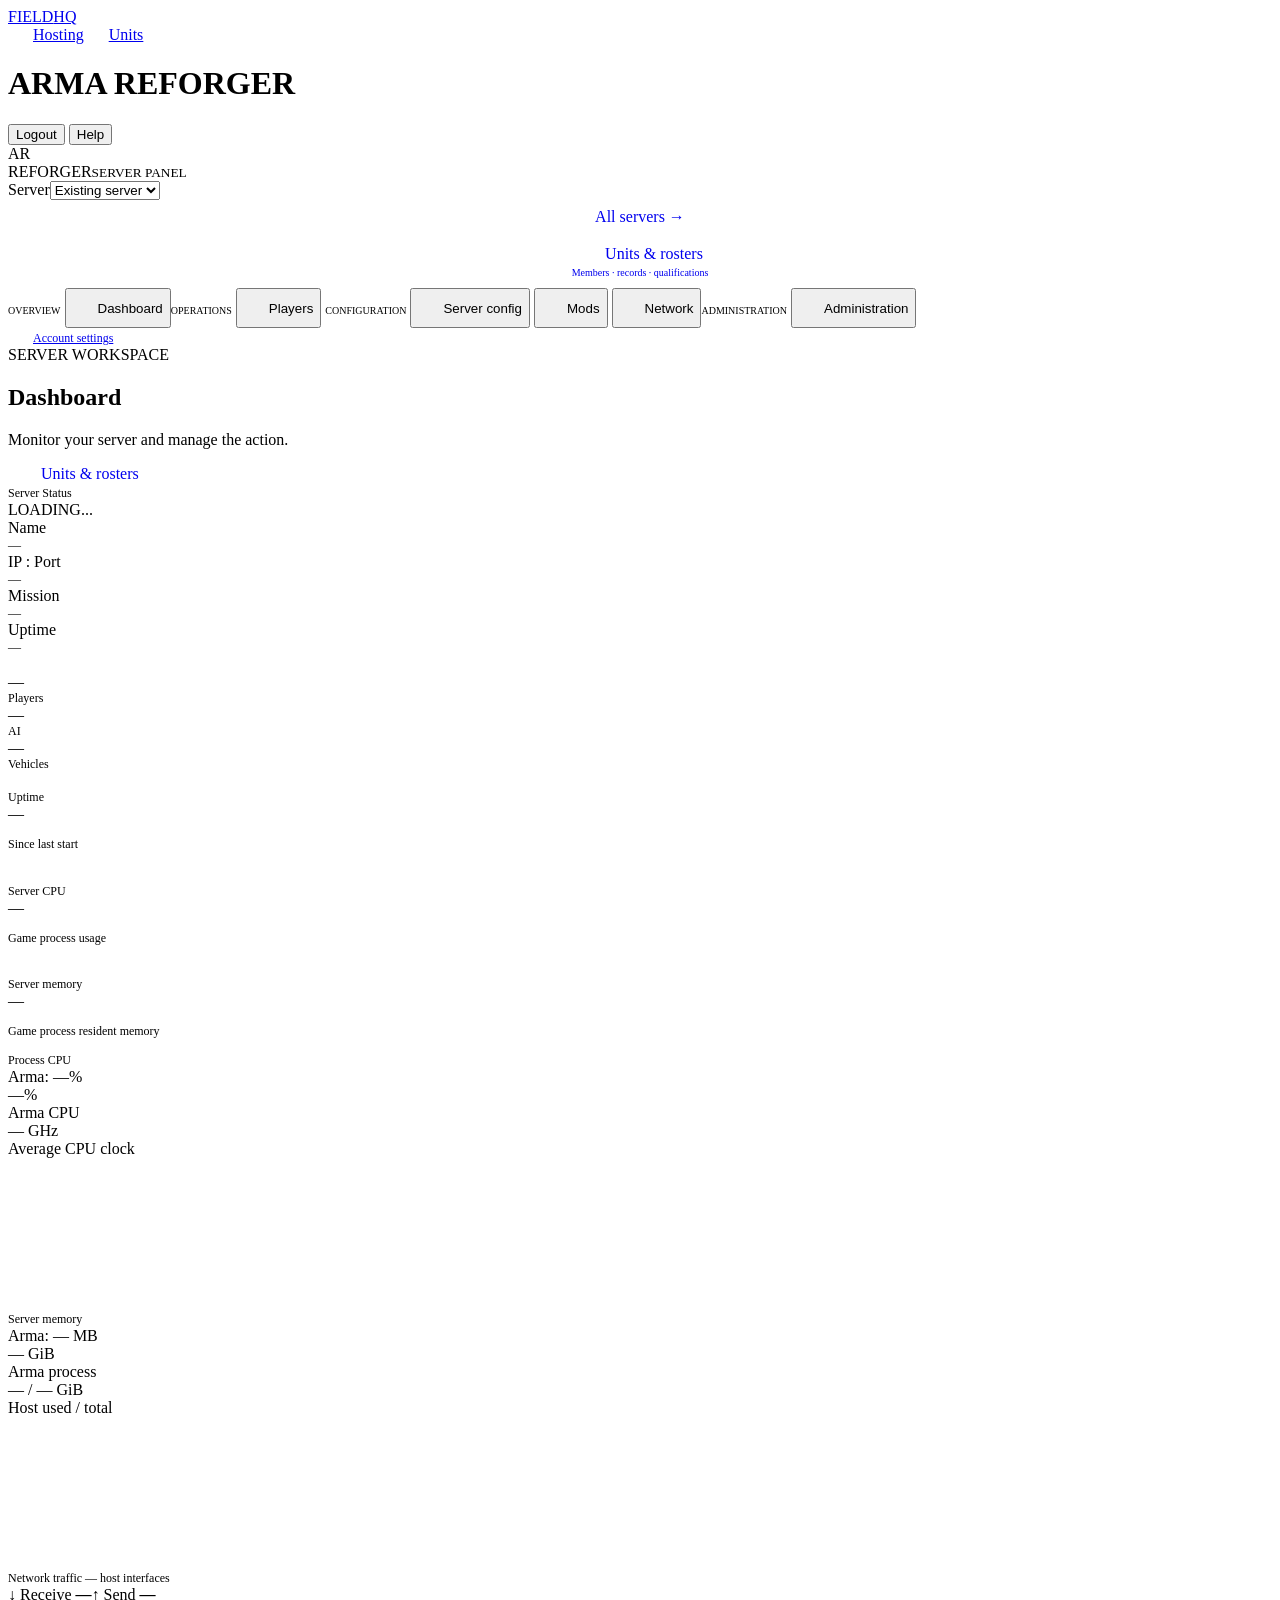
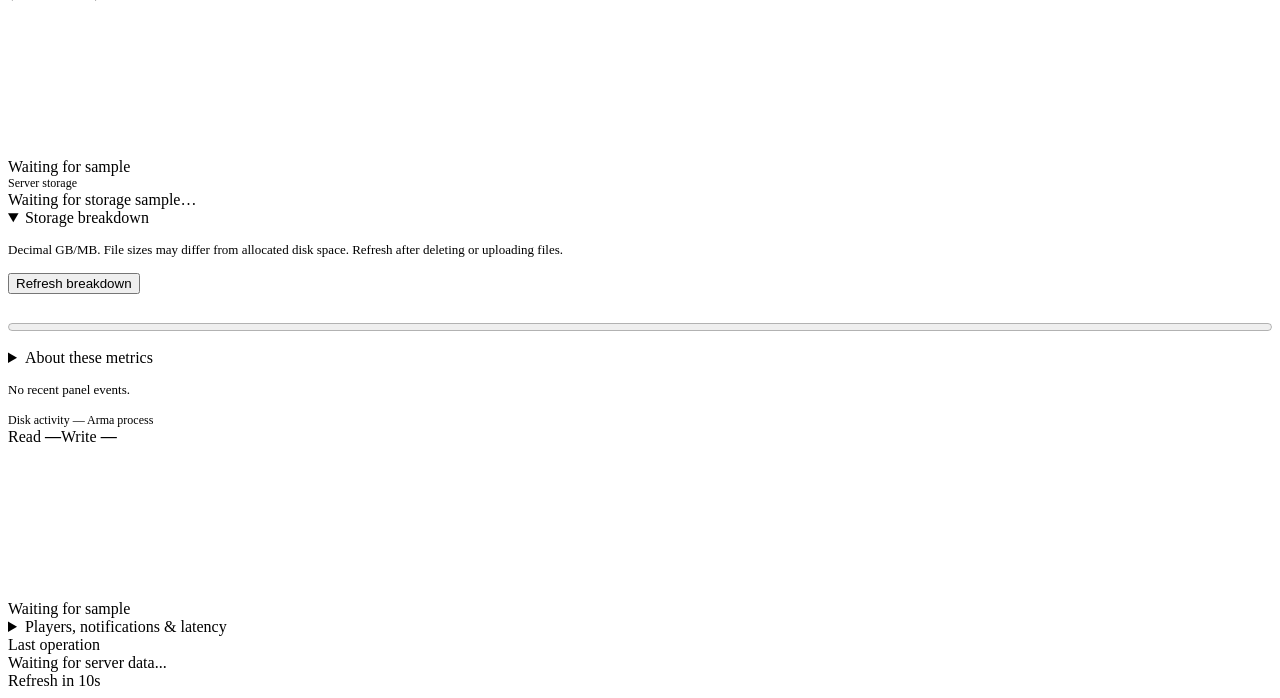
==== index.html @ 1b515edd "Expand unit roster collaboration, personnel tools and branding controls" ====
<!doctype html>
<html lang="en">
  <head>
    <meta charset="UTF-8" />
    <meta
      name="viewport"
      content="width=device-width, initial-scale=1.0, viewport-fit=cover" />
    <script src="/static/theme.js?v=themes-8"></script>
    <title>FIELDHQ — Server management</title>

    <!-- PWA -->
    <link rel="manifest" href="/manifest.json" />
    <meta name="theme-color" content="#c8a84b" />
    <meta name="mobile-web-app-capable" content="yes" />
    <meta name="apple-mobile-web-app-capable" content="yes" />
    <meta
      name="apple-mobile-web-app-status-bar-style"
      content="black-translucent" />
    <meta name="apple-mobile-web-app-title" content="Aumik Panel" />
    <link rel="apple-touch-icon" href="/static/icon-192.png" />
    <script src="/static/chart.umd.min.js"></script>
    <link rel="stylesheet" href="/static/base.css" />
    <link rel="stylesheet" href="/static/workspace.css" />
    <link rel="stylesheet" href="/static/configuration.css" />
    <link rel="stylesheet" href="/static/mods.css?v=cleanup-1" />
    <link rel="stylesheet" href="/static/network.css" />
    <link rel="stylesheet" href="/static/files.css" />
    <link rel="stylesheet" href="/static/sharp.css?v=cleanup-1" />
    <link rel="stylesheet" href="/static/instances.css" />
    <link rel="stylesheet" href="/static/dashboard-layout.css" />
    <link rel="stylesheet" href="/static/operator-tools.css" />
    <link rel="stylesheet" href="/static/themes.css?v=themes-8" />
    <link rel="stylesheet" href="/static/manager-layout.css" />
    <link rel="stylesheet" href="/static/workshop.css" />
    <link rel="stylesheet" href="/static/panel.css?v=personnel-tools-1" />

    <link rel="stylesheet" href="/static/server-experience.css" /><link
      rel="stylesheet"
      href="/static/help.css?v=manuals-3"
  /></head>
  <body>
    <div class="layout">
      <header>
        <div class="header-left">
          <a class="fieldhq-brand" href="/servers" aria-label="FieldHQ hosting"
            >FIELD<span>HQ</span></a
          ><nav class="fieldhq-areas" aria-label="Workspace"
            ><a href="/servers" aria-current="page"
              ><svg class="ui-icon" aria-hidden="true">
                <use href="/static/icons.svg#servers"></use></svg
              >Hosting</a
            ><a href="/units"
              ><svg class="ui-icon" aria-hidden="true">
                <use href="/static/icons.svg#players"></use></svg
              >Units</a
            ></nav
          >
          <h1 id="workspace-server-name">ARMA REFORGER</h1>
        </div>
        <button class="btn-logout" onclick="doLogout()">Logout</button>
      </header>

      <button
        type="button"
        class="config-button mobile-nav-toggle"
        id="mobile-nav-toggle"
        aria-expanded="false"
        aria-controls="workspace-sidebar"
        >☰ Menu · <span id="mobile-nav-current">Dashboard</span></button
      >
      <aside
        id="workspace-sidebar"
        class="sidebar"
        aria-label="Workspace navigation"
      >
        <div class="brand"
          ><span class="brand-icon">AR</span
          ><div>REFORGER<small>SERVER PANEL</small></div></div
        >
        <div class="sidebar-instances"
          ><label for="instance-switcher" class="instance-label">Server</label
          ><select id="instance-switcher" aria-label="Select server"
            ><option value="">Existing server</option></select
          ><a class="btn-logout" href="/servers">All servers →</a
          ><a class="workspace-unit-link" href="/units"
            ><svg class="ui-icon" aria-hidden="true" focusable="false">
              <use href="/static/icons.svg#players"></use></svg
            ><span
              >Units &amp; rosters<small
                >Members · records · qualifications</small
              ></span
            ></a
          ></div
        >
        <nav
          class="panel-tabs"
          role="tablist"
          aria-label="Panel sections"
          aria-orientation="vertical"
          ><span class="nav-label">OVERVIEW</span>
          <button
            class="panel-tab"
            id="tab-dashboard"
            role="tab"
            aria-selected="true"
            aria-controls="panel-dashboard"
            tabindex="0"
            ><svg class="ui-icon" aria-hidden="true" focusable="false">
              <use href="/static/icons.svg#dashboard"></use></svg
            >Dashboard</button
          ><span class="nav-label">OPERATIONS</span>
          <button
            class="panel-tab"
            id="tab-console"
            role="tab"
            aria-selected="false"
            aria-controls="panel-console"
            tabindex="-1"
            data-permission="logs"
            hidden
            ><svg class="ui-icon" aria-hidden="true" focusable="false">
              <use href="/static/icons.svg#console"></use></svg
            >Console</button
          >
          <button
            class="panel-tab"
            id="tab-startup"
            role="tab"
            aria-selected="false"
            aria-controls="panel-startup"
            tabindex="-1"
            data-permission="admin_config"
            hidden
            ><svg class="ui-icon" aria-hidden="true" focusable="false">
              <use href="/static/icons.svg#startup"></use></svg
            >Startup</button
          >
          <button
            class="panel-tab"
            id="tab-players"
            role="tab"
            aria-selected="false"
            aria-controls="panel-players"
            tabindex="-1"
            ><svg class="ui-icon" aria-hidden="true" focusable="false">
              <use href="/static/icons.svg#players"></use></svg
            >Players</button
          >
          <button
            class="panel-tab"
            id="tab-scheduler"
            role="tab"
            aria-selected="false"
            aria-controls="panel-scheduler"
            tabindex="-1"
            data-permission="admin_config"
            hidden
            ><svg class="ui-icon" aria-hidden="true" focusable="false">
              <use href="/static/icons.svg#scheduler"></use></svg
            >Scheduler</button
          >
          <button
            class="panel-tab"
            id="tab-persistence"
            role="tab"
            aria-selected="false"
            aria-controls="panel-persistence"
            tabindex="-1"
            data-permission="configure"
            hidden
            ><svg class="ui-icon" aria-hidden="true" focusable="false">
              <use href="/static/icons.svg#persistence"></use></svg
            >Persistence</button
          ><span class="nav-label">CONFIGURATION</span>
          <button
            class="panel-tab"
            id="tab-configuration"
            role="tab"
            aria-selected="false"
            aria-controls="panel-configuration"
            tabindex="-1"
            ><svg class="ui-icon" aria-hidden="true" focusable="false">
              <use href="/static/icons.svg#configuration"></use></svg
            >Server config</button
          >
          <button
            class="panel-tab"
            id="tab-mods"
            role="tab"
            aria-selected="false"
            aria-controls="panel-mods"
            tabindex="-1"
            ><svg class="ui-icon" aria-hidden="true" focusable="false">
              <use href="/static/icons.svg#mods"></use></svg
            >Mods</button
          >
          <button
            class="panel-tab"
            id="tab-files"
            role="tab"
            aria-selected="false"
            aria-controls="panel-files"
            tabindex="-1"
            data-permission="admin_config"
            hidden
            ><svg class="ui-icon" aria-hidden="true" focusable="false">
              <use href="/static/icons.svg#files"></use></svg
            >Files</button
          >
          <button
            class="panel-tab"
            id="tab-network"
            role="tab"
            aria-selected="false"
            aria-controls="panel-network"
            tabindex="-1"
            ><svg class="ui-icon" aria-hidden="true" focusable="false">
              <use href="/static/icons.svg#network"></use></svg
            >Network</button
          ><span class="nav-label">ADMINISTRATION</span>
          <button
            class="panel-tab"
            id="tab-administration"
            role="tab"
            aria-selected="false"
            aria-controls="panel-administration"
            tabindex="-1"
            ><svg class="ui-icon" aria-hidden="true" focusable="false">
              <use href="/static/icons.svg#administration"></use></svg
            >Administration</button
          ></nav
        >
        <div class="sidebar-bottom"
          ><span class="brand-icon">AR</span
          ><div>Arma Reforger<small>Dedicated server</small></div
          ><a class="btn-logout appearance-link" href="/account"
            ><svg class="ui-icon" aria-hidden="true" focusable="false">
              <use href="/static/icons.svg#account"></use></svg
            >Account settings</a
          ></div
        >
      </aside>
      <div class="page-heading"
        ><div
          ><div class="eyebrow">SERVER WORKSPACE</div
          ><h2 id="page-title">Dashboard</h2
          ><p id="page-description"
            >Monitor your server and manage the action.</p
          ></div
        ><a class="btn-save manager-create unit-primary-link" href="/units"
          ><svg class="ui-icon" aria-hidden="true" focusable="false">
            <use href="/static/icons.svg#players"></use></svg
          >Units &amp; rosters</a
        ></div
      >

      <section
        class="tab-panel"
        id="panel-dashboard"
        role="tabpanel"
        aria-labelledby="tab-dashboard"
      >
        <p
          id="dashboard-feedback"
          class="feature-note"
          role="status"
          hidden
        ></p>
        <p id="charts-feedback" class="feature-note" role="status" hidden
          >Charts unavailable. Numeric readings remain active; reload to
          retry.</p
        >
        <div class="dashboard-heading">
          <!-- Status -->
          <div class="card clip server-overview">
            <div class="card-corner"></div>
            <div class="card-label">Server Status</div>
            <div class="status-row">
              <div class="status-indicator">
                <div class="dot loading" id="dot"></div>
                <div class="status-text loading" id="status-text"
                  >LOADING...</div
                >
              </div>
              <div class="divider-v"></div>
              <div class="stat-item">
                <div class="label">Name</div>
                <div class="value" id="server-name-display">—</div>
              </div>
              <div class="divider-v"></div>
              <div class="stat-item">
                <div class="label">IP : Port</div>
                <div class="value" id="ip-port-display">—</div>
              </div>
              <div class="divider-v"></div>
              <div class="stat-item">
                <div class="label">Mission</div>
                <div class="value" id="map-name">—</div>
              </div>
              <div class="divider-v"></div>
              <div class="stat-item">
                <div class="label">Uptime</div>
                <div class="value" id="uptime-display">—</div>
              </div>
            </div>
          </div>

          <!-- Controls -->
          <div class="controls-grid" data-permission="control" hidden>
            <button
              class="ctrl-btn start"
              id="btn-start"
              onclick="serverAction('start')"
              disabled
            >
              <svg class="ui-icon" aria-hidden="true" focusable="false">
                <use href="/static/icons.svg#startup"></use></svg
              >Start
            </button>
            <button
              class="ctrl-btn stop"
              id="btn-stop"
              onclick="serverAction('stop')"
              disabled
            >
              <svg class="ui-icon" aria-hidden="true" focusable="false">
                <use href="/static/icons.svg#stop"></use></svg
              >Stop
            </button>
            <button
              class="ctrl-btn reset"
              id="btn-reset"
              onclick="serverAction('restart')"
              disabled
            >
              <svg class="ui-icon" aria-hidden="true" focusable="false">
                <use href="/static/icons.svg#refresh"></use></svg
              >Restart
            </button>
          </div>
        </div>
        <div class="dashboard-summary" aria-label="Server summary">
          <div
            class="card dashboard-population"
            aria-label="Live server population"
            ><svg class="ui-icon" aria-hidden="true">
              <use href="/static/icons.svg#players"></use></svg
            ><div class="population-counts"
              ><div
                ><div class="chart-value" id="summary-players">—</div
                ><div class="card-label">Players</div></div
              ><div
                ><div class="chart-value" id="ai-count">—</div
                ><div class="card-label">AI</div></div
              ><div
                ><div class="chart-value" id="vehicle-count">—</div
                ><div class="card-label">Vehicles</div></div
              ></div
            ></div
          >
          <div class="card"
            ><svg class="ui-icon" aria-hidden="true" focusable="false">
              <use href="/static/icons.svg#scheduler"></use></svg
            ><div class="card-label">Uptime</div
            ><div class="chart-value" id="summary-uptime">—</div
            ><p class="feature-note">Since last start</p></div
          >
          <div class="card"
            ><svg class="ui-icon" aria-hidden="true" focusable="false">
              <use href="/static/icons.svg#cpu"></use></svg
            ><div class="card-label">Server CPU</div
            ><div class="chart-value" id="summary-cpu">—</div
            ><p class="feature-note">Game process usage</p></div
          >
          <div class="card"
            ><svg class="ui-icon" aria-hidden="true" focusable="false">
              <use href="/static/icons.svg#memory"></use></svg
            ><div class="card-label">Server memory</div
            ><div class="chart-value" id="summary-ram">—</div
            ><p class="feature-note">Game process resident memory</p></div
          >
        </div>
        <div class="field-resource-charts">
          <!-- Charts -->
          <div class="charts-row">
            <div class="chart-card">
              <div class="chart-header">
                <div>
                  <div class="chart-title">Process CPU</div>
                  <div class="chart-sub" id="proc-cpu-sub">Arma: —%</div>
                </div>
                <div>
                  <div class="metric-counter-pair">
                    <div
                      ><div class="chart-value cpu" id="cpu-val">—%</div
                      ><span class="metric-caption">Arma CPU</span></div
                    >
                    <div
                      ><div class="chart-value cpu" id="cpu-frequency"
                        >— GHz</div
                      ><span class="metric-caption"
                        >Average CPU clock</span
                      ></div
                    >
                  </div>
                </div>
              </div>
              <div class="chart-wrap"
                ><canvas
                  id="chart-cpu"
                  aria-label="Game process CPU usage over time"
                ></canvas
              ></div>
            </div>
          </div>
          <div class="chart-card">
            <div class="chart-header">
              <div>
                <div class="chart-title">Server memory</div>
                <div class="chart-sub" id="proc-ram-sub">Arma: — MB</div>
              </div>
              <div>
                <div class="metric-counter-pair">
                  <div
                    ><div class="chart-value ram" id="ram-val">— GiB</div
                    ><span class="metric-caption">Arma process</span></div
                  >
                  <div
                    ><div class="chart-value ram" id="ram-capacity"
                      >— / — GiB</div
                    ><span class="metric-caption">Host used / total</span></div
                  >
                </div>
              </div>
            </div>
            <div class="chart-wrap"
              ><canvas
                id="chart-ram"
                aria-label="Game process memory usage in GiB over time"
              ></canvas
            ></div>
          </div>
        </div>
        <section
          class="dashboard-metric-row"
          aria-label="Network and server simulation"
        >
          <div class="chart-card">
            <div class="chart-header"
              ><div>
                <div class="chart-title">Network traffic — host interfaces</div>
                <div class="traffic-values"
                  ><span class="traffic-first"
                    >↓ Receive <strong id="net-rx">—</strong></span
                  ><span class="traffic-second"
                    >↑ Send <strong id="net-tx">—</strong></span
                  ></div
                >
              </div></div
            >
            <div class="chart-wrap"
              ><canvas
                id="chart-network"
                aria-label="Host network receive and send rates"
              ></canvas
            ></div>
            <div class="chart-sub" id="net-state">Waiting for sample</div>
          </div>
          <div id="fps-metrics"></div>
        </section>
        <div
          data-permission="logs"
          hidden
          class="log-viewer-card"
          id="console-card"
          tabindex="-1"
        >
          <div class="log-viewer-header">
            <div class="log-viewer-title">
              <div class="log-live-dot off" id="log-live-dot"></div>
              Server console — live
            </div>
            <button
              class="btn-clear-log"
              onclick="openPanelSection('console','console-workspace')"
              >Open console</button
            >
            <details class="dashboard-console-tools"
              ><summary>Preview filters</summary
              ><div class="console-actions"
                ><label class="console-filter"
                  ><input
                    type="checkbox"
                    id="show-performance-logs"
                    onchange="togglePerformanceLogs()"
                  />
                  Show performance logs</label
                ><label class="console-filter"
                  ><input type="checkbox" id="pause-console-scroll" /> Pause
                  scrolling</label
                ><input
                  type="search"
                  id="console-search"
                  aria-label="Search console"
                  placeholder="Search console…"
                  oninput="filterConsole()"
                /><button class="btn-clear-log" onclick="clearLog()"
                  >Clear</button
                ></div
              ></details
            >
          </div>
          <div id="log-output" class="hide-performance"></div>
        </div>
        <section
          class="dashboard-metric-row dashboard-storage-row"
          aria-label="Storage breakdown and disk activity"
        >
          <div class="card" id="storage-card">
            <div class="card-label">Server storage</div>
            <div id="disk-space-text" role="status"
              >Waiting for storage sample…</div
            ><details id="storage-details" open
              ><summary>Storage breakdown</summary
              ><p class="feature-note"
                >Decimal GB/MB. File sizes may differ from allocated disk space.
                Refresh after deleting or uploading files.</p
              ><button type="button" class="config-button" id="storage-refresh"
                >Refresh breakdown</button
              ><p id="storage-status" class="feature-note" role="status"></p
              ><div id="storage-breakdown"></div
            ></details>
            <progress
              id="disk-space-gauge"
              max="100"
              value="0"
              aria-label="Disk space used"
              style="width: 100%; margin-top: 12px; accent-color: var(--accent)"
            ></progress>
            <p class="feature-note" id="disk-space-alert" role="status"></p>
            <details class="metric-explanation"
              ><summary>About these metrics</summary
              ><p class="feature-note"
                >Storage metrics cover the server filesystem device. Network
                metrics cover host interfaces except loopback. Charts retain the
                latest 60 samples while this dashboard is open; dashed lines
                mark panel server controls and mod changes.</p
              ></details
            >
            <p class="feature-note" id="metric-events"
              >No recent panel events.</p
            >
          </div>
          <div class="chart-card">
            <div class="chart-header"
              ><div>
                <div class="chart-title">Disk activity — Arma process</div>
                <div class="traffic-values"
                  ><span class="traffic-first"
                    >Read <strong id="disk-read">—</strong></span
                  ><span class="traffic-second"
                    >Write <strong id="disk-write">—</strong></span
                  ></div
                >
              </div></div
            >
            <div class="chart-wrap"
              ><canvas
                id="chart-disk"
                aria-label="Arma disk read and write rates"
              ></canvas
            ></div>
            <div class="chart-sub" id="disk-state">Waiting for sample</div>
          </div>
        </section>
        <details class="dashboard-secondary"
          ><summary>Players, notifications &amp; latency</summary
          ><div class="dashboard-secondary-content">
            <div class="card clip" id="players-card" tabindex="-1">
              <div class="card-label"
                >Players · <span id="player-summary">Loading...</span></div
              >
              <div
                id="dashboard-player-list"
                class="dashboard-player-list"
              ></div>
              <details
                id="player-details-disclosure"
                class="player-details-disclosure"
                ><summary>Player details</summary>
                <div class="field"
                  ><label for="player-select">Connected usernames</label>
                  <select id="player-select" onchange="showPlayer()"
                    ><option>Loading...</option></select
                  ></div
                >
                <p class="feature-note" id="player-message"></p>
                <p class="feature-note" id="player-details"></p>
                <div class="field" id="player-uuid-field" hidden
                  ><label for="player-uuid">Player UUID</label>
                  <input
                    id="player-uuid"
                    type="text"
                    readonly
                    spellcheck="false"
                    aria-label="Selected player UUID" /><button
                    class="config-button"
                    id="copy-player-uuid"
                    onclick="copyPlayerUuid()"
                    disabled
                    >Copy UUID</button
                  ><span id="uuid-copy-status" role="status"></span
                ></div>
              </details>
            </div>
            <div class="chart-card dashboard-player-chart"
              ><div class="chart-header"
                ><div
                  ><div class="chart-title">Players</div
                  ><div class="chart-sub">Last 60 roster readings</div></div
                ></div
              ><div class="chart-wrap"
                ><canvas
                  id="chart-players"
                  aria-label="Connected players over time"
                ></canvas></div
            ></div>
            <details class="card" id="notification-history"
              ><summary>Server notifications</summary
              ><p class="feature-note"
                >Recent starts, stops and update results for this server.</p
              ><div id="notification-events" role="log"></div
            ></details>
            <details class="dashboard-diagnostics"
              ><summary>Player latency</summary><div id="latency-details"></div
            ></details> </div
        ></details>
      </section>

      <section
        class="tab-panel"
        id="panel-console"
        role="tabpanel"
        aria-labelledby="tab-console"
        hidden
      >
        <div class="console-workspace" id="console-workspace" tabindex="-1">
          <div class="console-workspace-top">
            <div
              class="console-view-tabs"
              role="tablist"
              aria-label="Console views"
            >
              <button
                type="button"
                id="console-tab-logs"
                role="tab"
                aria-selected="true"
                aria-controls="console-view-logs"
                onclick="setConsoleView('logs')"
                >Logs</button
              >
              <button
                type="button"
                id="console-tab-players"
                role="tab"
                aria-selected="false"
                aria-controls="console-view-players"
                onclick="setConsoleView('players')"
                >Players <span id="console-player-count">0</span></button
              >
              <button
                type="button"
                id="console-tab-errors"
                role="tab"
                aria-selected="false"
                aria-controls="console-view-errors"
                onclick="setConsoleView('errors')"
                >Errors <span id="console-error-count">0</span></button
              >
            </div>
            <div class="console-workspace-actions"
              ><span class="console-live"
                ><span class="log-live-dot off" id="console-live-dot"></span
                ><span id="console-live-label">Connecting</span></span
              >
              <button
                type="button"
                id="console-export"
                onclick="exportConsoleLog()"
                >Export</button
              >
              <button
                type="button"
                id="console-autoscroll"
                aria-pressed="true"
                onclick="toggleConsoleAutoscroll()"
                >Auto-scroll on</button
              ></div
            >
          </div>
          <div class="console-workspace-filters" id="console-filters">
            <div class="console-levels" role="group" aria-label="Log severity">
              <button
                type="button"
                data-console-level="err"
                aria-pressed="false"
                onclick="setConsoleLevel('err')"
                >ERROR <span id="console-count-err">0</span></button
              >
              <button
                type="button"
                data-console-level="warn"
                aria-pressed="false"
                onclick="setConsoleLevel('warn')"
                >WARN <span id="console-count-warn">0</span></button
              >
              <button
                type="button"
                data-console-level="info"
                aria-pressed="false"
                onclick="setConsoleLevel('info')"
                >INFO <span id="console-count-info">0</span></button
              >
              <button
                type="button"
                data-console-level="debug"
                aria-pressed="false"
                onclick="setConsoleLevel('debug')"
                >DEBUG <span id="console-count-debug">0</span></button
              >
            </div>
            <div class="console-filter-tools">
              <button
                type="button"
                id="console-connect"
                aria-pressed="false"
                title="Filter connection events"
                onclick="setConsoleEvent('connect')"
                >Connect</button
              >
              <button
                type="button"
                id="console-disconnect"
                aria-pressed="false"
                title="Filter disconnection events"
                onclick="setConsoleEvent('disconnect')"
                >Disconnect</button
              >
              <button
                type="button"
                id="console-kill"
                aria-pressed="false"
                title="Filter kill events"
                onclick="setConsoleEvent('kill')"
                >Kill</button
              >
              <button
                type="button"
                id="console-chat"
                aria-pressed="false"
                title="Filter chat events"
                onclick="setConsoleEvent('chat')"
                >Chat</button
              >
              <button
                type="button"
                id="console-hide-rcon"
                aria-pressed="false"
                title="Hide RCON log entries"
                onclick="toggleConsoleRcon()"
                >Hide RCON</button
              >
              <button
                type="button"
                id="console-event-clear"
                hidden
                title="Clear event filter"
                onclick="setConsoleEvent('')"
                >all</button
              >
              <button
                type="button"
                id="console-regex"
                aria-pressed="false"
                title="Toggle regex search"
                onclick="toggleConsoleRegex()"
                >.*</button
              >
              <input
                type="search"
                id="console-keyword"
                aria-label="Search console entries"
                placeholder="Player / keyword…"
                oninput="refreshConsoleView()"
              />
            </div>
          </div>
          <div
            id="console-view-logs"
            role="tabpanel"
            aria-labelledby="console-tab-logs"
            ><div
              id="console-log-output"
              class="console-log-output"
              role="log"
              aria-label="Server logs"
            ></div
          ></div>
          <div
            id="console-view-players"
            role="tabpanel"
            aria-labelledby="console-tab-players"
            hidden
            ><p id="console-player-message" class="console-tab-empty"
              >No player events detected<br /><span
                >Player joins/leaves will appear here as they happen</span
              ></p
            ><div id="console-player-list" class="console-player-list"></div
          ></div>
          <div
            id="console-view-errors"
            role="tabpanel"
            aria-labelledby="console-tab-errors"
            hidden
            ><div
              id="console-errors-output"
              class="console-errors-output"
              aria-label="Grouped server errors"
              ><p class="console-tab-empty"
                >No errors<br /><span
                  >Errors will be grouped and counted here</span
                ></p
              ></div
            ></div
          >
        </div>
        <form
          class="console-broadcast"
          id="console-broadcast-form"
          data-permission="admin_config"
          hidden
          onsubmit="runConsoleBroadcast(event)"
        >
          <span>SAY</span
          ><input
            id="console-broadcast-input"
            maxlength="240"
            autocomplete="off"
            placeholder="Broadcast to all players… (Server Admin Tools)"
            aria-label="Broadcast message"
          /><button
            type="submit"
            id="console-broadcast-submit"
            title="Uses Server Admin Tools #message over RCON"
            disabled
            >Broadcast</button
          >
        </form>
        <div
          class="console-server-actions"
          data-permission="admin_config"
          hidden
        >
          <button
            type="button"
            id="console-restart"
            title="Insert #restart"
            onclick="insertConsoleCommand('#restart')"
            >Restart</button
          >
          <button
            type="button"
            id="console-stop"
            title="Insert #shutdown"
            onclick="insertConsoleCommand('#shutdown')"
            >Shutdown</button
          >
          <button
            type="button"
            id="console-players-command"
            title="Insert #players"
            onclick="insertConsoleCommand('#players')"
            >List Players</button
          >
          <button
            type="button"
            id="console-roles-command"
            title="Insert #roles"
            onclick="insertConsoleCommand('#roles')"
            >Show Roles</button
          >
        </div>
        <div class="console-command-card" data-permission="admin_config" hidden>
          <form id="console-command-form" onsubmit="runConsoleCommand(event)"
            ><span>$</span
            ><input
              id="console-command-input"
              maxlength="256"
              autocomplete="off"
              spellcheck="false"
              placeholder="RCON command… (↑↓ history)"
              aria-label="RCON command"
            /><button type="submit" id="console-command-submit" disabled
              >Execute</button
            ></form
          >
          <pre
            id="console-command-output"
            role="status"
            aria-live="polite"
            hidden
          ></pre>
        </div>
        <div class="console-workspace-footer"
          ><span id="console-footer-note"
            >Click source tags to filter · Recent server output · Keyword
            search</span
          ><span id="console-visible-count">0 entries</span></div
        >
        <label class="console-performance-option"
          ><input
            type="checkbox"
            id="console-performance"
            onchange="toggleConsolePerformance()"
          />
          Show performance logs</label
        >
      </section>

      <section
        class="tab-panel"
        id="panel-configuration"
        role="tabpanel"
        aria-labelledby="tab-configuration"
        hidden
      >
        <p class="feature-note" id="configuration-readonly" hidden
          >A Manager or Administrator can change server configuration. View mods
          and presets in the Mods section.</p
        >
        <div id="configuration-editor" data-permission="configure" hidden>
          <div class="config-toolbar">
            <div
              class="config-modes"
              role="tablist"
              aria-label="Configuration view"
            >
              <button
                id="config-visual-tab"
                role="tab"
                aria-controls="config-visual"
                aria-selected="true"
                onclick="setConfigurationView('visual')"
                >Settings</button
              >
              <button
                id="config-json-tab"
                role="tab"
                aria-controls="config-json"
                aria-selected="false"
                tabindex="-1"
                onclick="setConfigurationView('json')"
                >Advanced · JSON</button
              >
            </div>
            <button class="config-button" onclick="reloadConfiguration()"
              >Reload from disk</button
            >
          </div>
          <div class="config-summary" id="config-summary"></div>
          <p class="config-note" id="config-loading"
            >Open this section to load configuration.</p
          >
          <fieldset id="config-fields" disabled>
            <div
              id="config-visual"
              role="tabpanel"
              aria-labelledby="config-visual-tab"
              ><div id="config-category-tabs"
                ><div
                  class="section-tabs"
                  role="tablist"
                  aria-label="config sections"
                  ><button
                    type="button"
                    role="tab"
                    id="section-tab-config-general"
                    aria-controls="section-config-general"
                    aria-selected="true"
                    tabindex="0"
                    data-section-group="config"
                    data-section-key="general"
                    >General</button
                  >
                  <button
                    type="button"
                    role="tab"
                    id="section-tab-config-gameplay"
                    aria-controls="section-config-gameplay"
                    aria-selected="false"
                    tabindex="-1"
                    data-section-group="config"
                    data-section-key="gameplay"
                    >Gameplay</button
                  >
                  <button
                    type="button"
                    role="tab"
                    id="section-tab-config-connection"
                    aria-controls="section-config-connection"
                    aria-selected="false"
                    tabindex="-1"
                    data-section-group="config"
                    data-section-key="connection"
                    >Advanced connection</button
                  ></div
                ></div
              >
              <div id="config-category-fields"
                ><div
                  id="section-config-general"
                  role="tabpanel"
                  aria-labelledby="section-tab-config-general"
                  data-section-content="config"
                ></div
                ><div
                  id="section-config-gameplay"
                  role="tabpanel"
                  aria-labelledby="section-tab-config-gameplay"
                  data-section-content="config"
                  hidden
                ></div
                ><div
                  id="section-config-connection"
                  role="tabpanel"
                  aria-labelledby="section-tab-config-connection"
                  data-section-content="config"
                  hidden
                ></div></div
            ></div>
            <div
              id="config-json"
              role="tabpanel"
              aria-labelledby="config-json-tab"
              hidden
            >
              <div class="config-json-heading"
                ><div
                  ><h3>Configuration JSON</h3
                  ><p id="config-json-description"
                    >Read-only preview of your configuration draft.</p
                  ></div
                >
                <button
                  class="config-button"
                  type="button"
                  onclick="copyConfigurationJson()"
                  >Copy JSON</button
                ></div
              >
              <textarea
                id="config-json-text"
                readonly
                spellcheck="false"
                aria-label="Complete configuration JSON"
              ></textarea>
            </div>
            <div id="configuration-savebar-slot"></div>
            <div class="config-savebar" id="shared-config-savebar">
              <div
                ><strong id="config-dirty">No unsaved changes</strong
                ><p id="config-feedback" role="status" aria-live="polite"
                  >Changes apply on the next server start. Saving does not
                  restart it.</p
                ></div
              >
              <div class="config-actions"
                ><button
                  class="config-button"
                  id="config-reset"
                  onclick="resetConfiguration()"
                  disabled
                  >Discard edits</button
                >
                <button
                  class="config-button"
                  onclick="submitConfiguration(false)"
                  >Validate</button
                >
                <button
                  class="config-button primary"
                  id="config-save"
                  onclick="submitConfiguration(true)"
                  disabled
                  >Save configuration</button
                ></div
              >
            </div>
          </fieldset>
        </div>
      </section>

      <section
        class="tab-panel"
        id="panel-network"
        role="tabpanel"
        aria-labelledby="tab-network"
        hidden
      >
        <div class="network-summary" aria-label="Live network summary">
          <div class="network-card"
            ><span>UPSTREAM</span><strong id="network-up">—</strong
            ><small>Node uplink, now</small></div
          >
          <div class="network-card"
            ><span>DOWNSTREAM</span><strong id="network-down">—</strong
            ><small>Node downlink, now</small></div
          >
          <div class="network-card"
            ><span>PER-PLAYER UPSTREAM</span
            ><strong id="network-per-player">—</strong
            ><small id="network-per-player-note"
              >Rough node uplink estimate</small
            ></div
          >
          <div class="network-card"
            ><span>PLAYERS</span><strong id="network-players">—</strong
            ><small>From native server statistics</small></div
          >
        </div>
        <div class="network-main-grid">
          <div class="network-card network-bandwidth">
            <div class="network-heading"
              ><div
                ><h3>NODE BANDWIDTH</h3
                ><p
                  >Host-wide traffic across non-loopback interfaces. Other
                  services may be included.</p
                ></div
              ><span class="network-live" id="network-live"
                >COLLECTING</span
              ></div
            >
            <div class="network-chart"
              ><canvas
                id="network-bandwidth-chart"
                role="img"
                aria-label="Recent node uplink and downlink in megabits per second"
              ></canvas
            ></div>
            <div class="network-legend"
              ><span class="network-legend-up">Up Mbps</span
              ><span class="network-legend-down">Down Mbps</span
              ><span class="network-legend-est"
                >≈ kbps/player is an estimate</span
              ></div
            >
          </div>
          <form
            class="network-card network-tuning"
            id="network-tuning-form"
            onsubmit="saveNetworkLevers(event)"
          >
            <div class="network-heading"
              ><div
                ><h3>TUNING LEVERS</h3
                ><p
                  >Adjust gameplay networking without leaving this view.</p
                ></div
              ></div
            >
            <fieldset id="network-tuning-fields" disabled>
              <label
                >Network view distance <span>m</span
                ><input
                  id="network-view-distance"
                  type="number"
                  min="500"
                  max="5000"
                  step="1"
                  required
              /></label>
              <label
                >Server view distance <span>m</span
                ><input
                  id="network-server-distance"
                  type="number"
                  min="500"
                  max="10000"
                  step="1"
                  required
              /></label>
              <label
                >Max players <span>slots</span
                ><input
                  id="network-max-players"
                  type="number"
                  min="1"
                  max="128"
                  step="1"
                  required
              /></label>
              <button type="submit" id="network-save" disabled
                >Save levers</button
              >
            </fieldset>
            <p class="network-guidance"
              >Save, restart the game server, then watch the graph. Pending
              edits in other configuration tabs stay in your draft.</p
            >
            <p
              class="network-feedback"
              id="network-feedback"
              role="status"
              aria-live="polite"
            ></p>
          </form>
        </div>
        <div class="network-bottom-grid">
          <div class="network-card network-join"
            ><h3>DIRECT JOIN</h3
            ><p
              >Paste this address into the game server browser’s Direct Connect
              field.</p
            ><div class="network-copy-row"
              ><code id="network-endpoint">Checking address…</code
              ><button
                id="network-copy"
                onclick="copyNetworkEndpoint()"
                disabled
                >Copy</button
              ></div
            ><small id="network-endpoint-note"></small
          ></div>
          <div class="network-card network-ports"
            ><h3>UDP LISTENERS</h3
            ><p
              >Ports from server configuration; listener state is checked
              against the game process.</p
            ><table
              ><thead
                ><tr
                  ><th>Service</th><th>Port</th><th>Proto</th
                  ><th>Listener</th></tr
                ></thead
              ><tbody id="network-services"
                ><tr><td colspan="4">Checking listeners…</td></tr></tbody
              ></table
            ></div
          >
        </div>
      </section>

      <section
        class="tab-panel"
        id="panel-files"
        role="tabpanel"
        aria-labelledby="tab-files"
        hidden
      >
        <div class="files-toolbar">
          <div class="files-roots" role="group" aria-label="File locations">
            <button type="button" data-files-root="profile" aria-pressed="true"
              >Profile</button
            >
            <button
              type="button"
              data-files-root="workshop"
              aria-pressed="false"
              >Workshop</button
            >
            <button type="button" data-files-root="server" aria-pressed="false"
              >Game files</button
            >
            <button type="button" data-files-root="logs" aria-pressed="false"
              >Logs</button
            >
            <button type="button" data-files-root="backups" aria-pressed="false"
              >Backups</button
            >
            <button
              type="button"
              data-files-root="server-config"
              aria-pressed="false"
              >Server config</button
            >
          </div>
          <div class="files-toolbar-actions"
            ><button
              type="button"
              class="files-plain-button"
              onclick="openFilesTrash()"
              >Trash / restore</button
            ><button
              class="files-plain-button"
              type="button"
              onclick="refreshFiles()"
              >Refresh</button
            ></div
          >
        </div>
        <p class="files-intro"
          >Manage files for this server. Profile files can be uploaded, renamed
          and moved to Trash; text edits receive an automatic backup. Workshop,
          game files, logs and the main server config are read-only. Use Server
          config to change server settings. Changes do not restart the
          server.</p
        >
        <div class="files-management" id="files-management"
          ><button
            type="button"
            class="files-plain-button"
            onclick="createFilesEntry('folder')"
            >New folder</button
          ><button
            type="button"
            class="files-plain-button"
            onclick="createFilesEntry('file')"
            >New text file</button
          ><button
            type="button"
            class="files-plain-button"
            onclick="document.getElementById('files-upload-input').click()"
            >Upload files</button
          ><input id="files-upload-input" type="file" multiple hidden /><button
            type="button"
            class="files-plain-button"
            id="files-upload-folder"
            onclick="document.getElementById('files-folder-input').click()"
            >Upload folder</button
          ><input
            id="files-folder-input"
            type="file"
            webkitdirectory
            multiple
            hidden
          /><span
            >Up to 50 MiB per file. Folder uploads keep subfolders and merge
            existing folders; existing files are skipped. Empty folders are not
            uploaded.</span
          ></div
        ><section
          id="files-upload-progress"
          class="upload-progress"
          aria-label="Upload progress"
          hidden
          ><p id="files-upload-summary" role="status" aria-live="polite"></p
          ><progress
            id="files-upload-meter"
            max="1"
            value="0"
            aria-label="Files processed"
          ></progress
          ><button type="button" class="config-button" id="files-upload-cancel"
            >Cancel upload</button
          ><details
            ><summary>File results</summary
            ><ul id="files-upload-results"></ul></details
        ></section>
        <dialog
          id="files-trash-dialog"
          class="mods-dialog"
          aria-labelledby="files-trash-title"
          ><div class="mods-dialog-heading"
            ><h3 id="files-trash-title">Profile Trash</h3
            ><button type="button" onclick="this.closest('dialog').close()"
              >Close</button
            ></div
          ><p class="feature-note"
            >Deleted items stay here until restored. Restore their parent folder
            first if it was deleted too. Existing files are never
            overwritten.</p
          ><div id="files-trash-items"></div
          ><p id="files-trash-status" role="status"></p
        ></dialog>
        <div class="files-workspace">
          <div class="files-browser">
            <div class="files-browser-head"
              ><h3>FILES</h3
              ><div id="files-breadcrumbs" aria-label="Current folder"></div
            ></div>
            <div class="files-search"
              ><input
                id="files-search"
                type="search"
                placeholder="Filter this folder…"
                aria-label="Filter files in current folder"
            /></div>
            <div
              class="files-list"
              id="files-list"
              aria-label="Files and folders"
              ><p>Open Files to browse.</p></div
            >
            <p class="files-list-note" id="files-list-note" role="status"></p>
          </div>
          <div class="files-editor">
            <div class="files-editor-head"
              ><div
                ><h3 id="files-current-name">Select a file</h3
                ><p id="files-current-meta"
                  >Choose a text file to inspect it.</p
                ></div
              >
              <button
                type="button"
                class="files-plain-button"
                id="files-download"
                onclick="downloadSelectedFile()"
                disabled
                >Download</button
              ></div
            >
            <textarea
              id="files-content"
              spellcheck="false"
              aria-label="File contents"
              readonly
              placeholder="Select a text file from the browser."
            ></textarea>
            <div class="files-editor-actions"
              ><span id="files-edit-state">No file selected</span>
              <button
                type="button"
                class="files-plain-button"
                id="files-reload"
                onclick="reloadSelectedFile()"
                disabled
                >Reload file</button
              >
              <button
                type="button"
                class="files-plain-button"
                id="files-review"
                onclick="reviewSelectedFile()"
                disabled
                >Review changes</button
              >
              <button
                type="button"
                class="files-save-button"
                id="files-save"
                onclick="saveSelectedFile()"
                disabled
                >Save file</button
              ></div
            >
            <p
              class="files-feedback"
              id="files-feedback"
              role="status"
              aria-live="polite"
            ></p>
            <div class="files-diff" id="files-diff-panel" hidden
              ><div class="files-diff-head"
                ><h3>CHANGE REVIEW</h3><span>− on disk · + your edit</span></div
              ><pre id="files-diff"></pre>
            </div>
          </div>
        </div>
      </section>

      <section
        class="tab-panel"
        id="panel-persistence"
        role="tabpanel"
        aria-labelledby="tab-persistence"
        hidden
      >
        <div
          class="section-tabs"
          role="tablist"
          aria-label="Persistence sections"
        >
          <button
            type="button"
            role="tab"
            id="section-tab-persistence-settings"
            aria-controls="section-persistence-settings"
            aria-selected="true"
            tabindex="0"
            data-section-group="persistence"
            data-section-key="settings"
            >Settings</button
          >
          <button
            type="button"
            role="tab"
            id="section-tab-persistence-saves"
            aria-controls="section-persistence-saves"
            aria-selected="false"
            tabindex="-1"
            data-section-group="persistence"
            data-section-key="saves"
            >Save points</button
          >
          <button
            type="button"
            role="tab"
            id="section-tab-persistence-backups"
            aria-controls="section-persistence-backups"
            aria-selected="false"
            tabindex="-1"
            data-section-group="persistence"
            data-section-key="backups"
            >Named backups</button
          >
        </div>
        <div class="card" id="persistence-summary" role="status"
          >Loading persistence status…</div
        ><p
          id="persistence-startup-status"
          class="feature-note"
          role="status"
        ></p
        ><div
          id="section-persistence-settings"
          role="tabpanel"
          aria-labelledby="section-tab-persistence-settings"
          data-section-content="persistence"
        >
          <p class="feature-note"
            >These are the game’s built-in persistence settings. An autosave
            interval does not confirm that a save was written: the selected
            scenario must support persistence. Save configuration, then restart
            the server.</p
          >
          <div data-permission="configure" hidden>
            <button class="config-button" onclick="reloadConfiguration()"
              >Reload from disk</button
            >
            <fieldset id="persistence-fields" disabled
              ><div id="persistence-settings"></div>
              <div id="persistence-savebar-slot"></div
            ></fieldset>
          </div>
        </div>
        <div
          id="section-persistence-saves"
          role="tabpanel"
          aria-labelledby="section-tab-persistence-saves"
          data-section-content="persistence"
          hidden
        >
          <div
            class="card persistence-startup-card"
            id="persistence-startup-card"
          >
            <div class="wip-banner"
              ><strong>WIP</strong
              ><span
                >Save selection and named backups still need verification on the
                production server.</span
              ></div
            ><h3>Startup save</h3>
            <p class="feature-note"
              >Choose a completed save point for this scenario. The panel keeps
              a separate copy on this host and asks the game to load that UUID
              on every start, including a host reboot. New autosaves continue,
              but they do not change this starting point. The game save metadata
              does not reliably identify a map here, so verify the save belongs
              to the selected scenario. Include named backups in your host
              backups.</p
            >
            <div class="persistence-startup-controls">
              <label for="persistence-startup-select">Load on each start</label>
              <select
                id="persistence-startup-select"
                onchange="updateStartupSaveButton()"
                ><option value="">Latest save for this scenario</option></select
              >
              <button
                class="config-button"
                type="button"
                onclick="fetchPersistence()"
                >Refresh save points</button
              >
              <button
                class="config-button"
                id="persistence-startup-save"
                type="button"
                data-permission="admin_config"
                hidden
                onclick="saveStartupSave()"
                disabled
                >Save startup choice</button
              >
            </div>
          </div>
          <details
            class="card config-maintenance"
            data-permission="configure"
            hidden
          >
            <summary>Save-file maintenance</summary>
            <p class="feature-note"
              >Inspect or clear existing saves. This scans the game profile’s
              .save folder, including session save points.</p
            >
            <div id="persist-stats" class="feature-note"></div>
            <button
              class="config-button"
              id="btn-persist-flush"
              data-permission="admin_config"
              hidden
              onclick="flushPersistence()"
              >Flush saves</button
            >
          </details>
        </div>
        <div
          id="section-persistence-backups"
          role="tabpanel"
          aria-labelledby="section-tab-persistence-backups"
          data-section-content="persistence"
          hidden
        >
          <div class="card"
            ><div class="wip-banner"
              ><strong>WIP</strong
              ><span
                >Save selection and named backups still need verification on the
                production server.</span
              ></div
            ><h3>Named backups</h3
            ><label for="persistence-backup-source">Save point to back up</label
            ><select
              id="persistence-backup-source"
              onchange="chooseBackupSource()"
            ></select
            ><button class="config-button" onclick="fetchPersistence()"
              >Refresh save points</button
            >
            <div
              class="persistence-backup"
              data-permission="admin_config"
              hidden
            >
              <label for="persistence-backup-name"
                >Keep a named backup of the selected save point</label
              >
              <div class="persistence-startup-controls"
                ><input
                  id="persistence-backup-name"
                  maxlength="80"
                  placeholder="e.g. Everon FOB before event"
                  oninput="updateStartupSaveButton()"
                /><button
                  class="config-button"
                  id="persistence-backup-button"
                  type="button"
                  onclick="backupSelectedSave()"
                  disabled
                  >Keep named backup</button
                ></div
              >
            </div>
            <div id="persistence-backup-list" class="feature-note"></div
          ></div>
        </div>
      </section>
      <section
        class="tab-panel"
        id="panel-mods"
        role="tabpanel"
        aria-labelledby="tab-mods"
        hidden
        ><div class="section-tabs" role="tablist" aria-label="mods sections"
          ><button
            type="button"
            role="tab"
            id="section-tab-mods-workshop"
            aria-controls="section-mods-workshop"
            aria-selected="false"
            tabindex="-1"
            data-section-group="mods"
            data-section-key="workshop"
            >Workshop</button
          ><button
            type="button"
            role="tab"
            id="section-tab-mods-installed"
            aria-controls="section-mods-installed"
            aria-selected="true"
            tabindex="0"
            data-section-group="mods"
            data-section-key="installed"
            >Configured</button
          >
          <button
            type="button"
            role="tab"
            id="section-tab-mods-downloaded"
            aria-controls="section-mods-downloaded"
            aria-selected="false"
            tabindex="-1"
            data-section-group="mods"
            data-section-key="downloaded"
            >Downloaded files</button
          >
          <button
            type="button"
            role="tab"
            id="section-tab-mods-updates"
            aria-controls="section-mods-updates"
            aria-selected="false"
            tabindex="-1"
            data-section-group="mods"
            data-section-key="updates"
            >Updates</button
          ><button
            type="button"
            role="tab"
            id="section-tab-mods-compare"
            aria-controls="section-mods-compare"
            aria-selected="false"
            tabindex="-1"
            data-section-group="mods"
            data-section-key="compare"
            >Compare lists</button
          >
          <button
            type="button"
            role="tab"
            id="section-tab-mods-presets"
            aria-controls="section-mods-presets"
            aria-selected="false"
            tabindex="-1"
            data-section-group="mods"
            data-section-key="presets"
            >Presets</button
          ></div
        >
        <div
          id="section-mods-downloaded"
          role="tabpanel"
          aria-labelledby="section-tab-mods-downloaded"
          data-section-content="mods"
          hidden
        >
          <p class="feature-note"
            >Files in this server’s configured Workshop directory, compared with
            its saved mod configuration. This does not confirm which mods the
            running game has loaded. Dependencies may be needed even when they
            are not listed directly.</p
          >
          <div class="mods-toolbar downloaded-toolbar"
            ><input
              type="search"
              id="downloaded-search"
              placeholder="Search downloaded mods…"
              aria-label="Search downloaded mods"
            /><select id="downloaded-filter" aria-label="Downloaded mod usage"
              ><option value="all">All downloads</option
              ><option value="not-configured">Not in configuration</option
              ><option value="configured">Configured</option
              ><option value="dependency">Dependencies</option
              ><option value="not_required"
                >Not required by known dependencies</option
              ><option value="unverified">Usage unverified</option></select
            ><select id="downloaded-sort" aria-label="Sort downloaded mods"
              ><option value="name">Name A–Z</option
              ><option value="name-desc">Name Z–A</option
              ><option value="largest">Largest first</option
              ><option value="smallest">Smallest first</option></select
            ><button type="button" id="downloaded-refresh"
              >Refresh files</button
            ></div
          >
          <p id="downloaded-status" class="feature-note" role="status"></p
          ><p id="downloaded-summary" class="feature-note"></p>
          <div class="downloaded-table-wrap"
            ><table class="downloaded-table"
              ><thead
                ><tr
                  ><th scope="col">Mod / folder</th
                  ><th scope="col">Local metadata version</th
                  ><th scope="col">Disk size</th
                  ><th scope="col">Configuration usage</th></tr
                ></thead
              ><tbody id="downloaded-rows"></tbody></table
          ></div>
          <p class="feature-note"
            >“Usage unverified” means local dependency metadata is incomplete or
            the scan was partial. It is not a safe-to-delete label. Disk sizes
            are logical file sizes and can differ from allocated disk usage.</p
          >
        </div>
        <div
          id="section-mods-workshop"
          role="tabpanel"
          aria-labelledby="section-tab-mods-workshop"
          data-section-content="mods"
          hidden
        >
          <p class="feature-note"
            >Browse the official Workshop. Restart the server after saving mod
            changes.</p
          >
          <form id="workshop-search-form" class="workshop-toolbar"
            ><input
              id="workshop-search"
              aria-label="Search Workshop"
              maxlength="120"
              placeholder="Search Workshop mods"
            /><select id="workshop-sort" aria-label="Sort Workshop"
              ><option value="popularity">Popular</option
              ><option value="newest">Newest</option
              ><option value="subscribers">Most subscribed</option
              ><option value="version_size">Largest</option></select
            ><button>Search</button
            ><button
              type="button"
              class="btn-logout"
              id="workshop-queue-open"
              data-permission="mods"
              >Review queue</button
            ></form
          >
          <div id="workshop-categories" class="workshop-toolbar"></div
          ><p id="workshop-status" role="status"></p
          ><div id="workshop-grid" class="workshop-grid"></div
          ><div class="workshop-toolbar"
            ><button id="workshop-previous" type="button">Previous</button
            ><span id="workshop-page"></span
            ><button id="workshop-next" type="button">Next</button></div
          ></div
        >
        <dialog
          id="workshop-detail"
          class="mods-dialog workshop-dialog"
          aria-labelledby="workshop-title"
          ><button
            type="button"
            class="workshop-close"
            aria-label="Close Workshop details"
            onclick="this.closest('dialog').close()"
            >Close</button
          ><div id="workshop-detail-content"></div
          ><p id="workshop-detail-status" role="status"></p
          ><div id="workshop-preview"></div
        ></dialog>
        <div
          id="section-mods-installed"
          role="tabpanel"
          aria-labelledby="section-tab-mods-installed"
          data-section-content="mods"
        >
          <div class="mods-heading" id="mods-card" tabindex="-1"
            ><div
              ><span id="mods-count" class="mod-badge">0 configured</span></div
            >
          </div>
          <p class="mods-notice"
            >ⓘ &nbsp; Mod changes take effect after a server restart.<span
              id="mods-total"
              >Estimated mod download: loading…</span
            ></p
          >
          <p id="mods-psn-warning" class="mods-psn-warning" role="alert" hidden
            >PlayStation compatibility: configured mods exceed 25 GB. PSN
            players won't be able to join. Remove mods to bring the total below
            the limit.</p
          >
          <p class="feature-note" id="mods-readonly" hidden
            >Your account can view mods and presets. A Manager or Administrator
            can change them.</p
          >
          <div id="mods-configured" aria-labelledby="tab-mods">
            <div class="mods-toolbar">
              <input
                id="mods-search"
                type="search"
                aria-label="Search mods"
                placeholder="Search mods…"
              /><select
                id="mods-sort"
                aria-label="Sort configured mods"
                onchange="sortModLibrary(this.value)"
                ><option value="order">Load order</option
                ><option value="recent">Recently added</option
                ><option value="oldest">Oldest added</option
                ><option value="name">Name A–Z</option
                ><option value="name-desc">Name Z–A</option
                ><option value="largest">Largest first</option
                ><option value="smallest">Smallest first</option></select
              >
              <details class="mods-display-options"
                ><summary>View & order</summary
                ><div>
                  <div class="mods-sort" role="group" aria-label="Mod view"
                    ><button
                      id="mods-view-cards"
                      aria-pressed="true"
                      onclick="setModView('cards')"
                      >Cards</button
                    >
                    <button
                      id="mods-view-list"
                      aria-pressed="false"
                      onclick="setModView('list')"
                      >List</button
                    >
                    <button
                      id="mods-view-details"
                      aria-pressed="false"
                      onclick="setModView('details')"
                      >Details</button
                    ></div
                  >
                  <div class="mods-sort" aria-label="Change load order">
                    <button
                      id="mods-reorder"
                      aria-pressed="false"
                      data-permission="mods"
                      onclick="toggleModReorder()"
                      >Reorder</button
                    ></div
                  >
                </div></details
              >
              <div class="mods-actions"
                ><details class="action-menu"
                  ><summary>Actions</summary
                  ><div
                    ><button onclick="exportModLibrary()">Export JSON</button>
                    <button onclick="copyModLibrary()">Copy list</button>
                    <button
                      data-permission="mods"
                      onclick="openModDialog('import')"
                      >Import mods</button
                    ></div
                  ></details
                ><button
                  type="button"
                  class="btn-logout"
                  id="mod-draft-open"
                  data-permission="mods"
                  >Review queue</button
                ><button
                  class="mod-primary"
                  data-permission="mods"
                  onclick="openModDialog('add')"
                  ><svg class="ui-icon" aria-hidden="true">
                    <use href="/static/icons.svg#plus"></use></svg
                  >Add mod</button
                ></div
              >
            </div>
            <div class="mods-bulk-toolbar" data-permission="mods"
              ><label
                ><input type="checkbox" id="mods-select-all" /> Select all
                filtered mods</label
              ><span id="mods-selected-count" role="status">0 selected</span
              ><button type="button" id="mods-selection-clear"
                >Clear selection</button
              ><button type="button" id="mods-remove-selected" disabled
                >Remove selected</button
              ></div
            >
            <p id="mods-sort-note" class="feature-note" role="status"></p
            ><p id="mods-reorder-help" class="feature-note" hidden
              >Use the arrows to move a mod in the configured load order. Each
              move is saved immediately.</p
            >
            <div class="mods-library-layout"
              ><div id="mods-list" class="mods-grid" aria-live="polite"></div
            ></div>
            <div class="mods-footer"
              ><div class="mods-page-size"
                ><label for="mods-per-page">Show</label
                ><select id="mods-per-page"
                  ><option value="8">8</option
                  ><option value="16">16</option
                  ><option value="24">24</option
                  ><option value="48">48</option></select
                ><span>items</span><span id="mods-range"></span></div
              ><nav id="mods-pagination" aria-label="Mod pages"></nav
            ></div>
            <p class="mods-size-note"
              >Sizes cover all configured mods at their selected versions. Extra
              dependencies are excluded; players with cached files may download
              less.</p
            >
          </div>
          <dialog
            id="mods-remove-dialog"
            class="mods-dialog"
            aria-labelledby="mods-remove-title"
            ><form id="mods-remove-form"
              ><div class="mods-dialog-heading"
                ><h3 id="mods-remove-title">Remove mods</h3
                ><button
                  type="button"
                  id="mods-remove-close"
                  aria-label="Close removal popup"
                  >✕</button
                ></div
              ><p id="mods-remove-summary"></p
              ><ul id="mods-remove-list" class="mods-remove-list"></ul
              ><fieldset class="mods-removal-options"
                ><legend>Removal option</legend
                ><label
                  ><input type="radio" name="removal" value="config" checked />
                  Remove from configuration only
                  <small
                    >Keep downloaded files. Restart a running server afterward
                    to apply the change.</small
                  ></label
                ><label
                  ><input
                    type="radio"
                    name="removal"
                    value="complete"
                    id="mods-remove-complete"
                  />
                  Remove completely
                  <small
                    >Remove from configuration and delete this server’s
                    downloaded copies of the selected mods. Does not delete
                    saves or unselected dependencies.</small
                  ></label
                ></fieldset
              ><p id="mods-remove-restriction" class="feature-note"></p
              ><label class="mods-remove-ack"
                ><input type="checkbox" id="mods-remove-ack" required /> I
                confirm removal of the listed mods.</label
              ><div id="mods-remove-dependencies" role="status"></div
              ><p id="mods-remove-error" role="alert"></p
              ><div class="mods-remove-footer"
                ><button type="button" id="mods-remove-cancel">Cancel</button
                ><button
                  type="submit"
                  id="mods-remove-confirm"
                  class="btn-danger"
                  >Confirm removal</button
                ></div
              ></form
            ></dialog
          >
          <dialog
            id="mods-add-dialog"
            class="mods-dialog"
            aria-labelledby="mods-add-title"
            ><div class="mods-dialog-heading"
              ><h3 id="mods-add-title">Add mod</h3
              ><button
                aria-label="Close add mod"
                onclick="this.closest('dialog').close()"
                >✕</button
              ></div
            >
            <!-- Single-add form -->
            <div
              style="
                border-top: 1px solid var(--border);
                padding-top: 16px;
                margin-top: 16px;
              "
            >
              <div
                style="
                  font-size: 10px;
                  font-weight: 600;
                  letter-spacing: 0.2em;
                  text-transform: uppercase;
                  color: var(--muted);
                  margin-bottom: 12px;
                "
                >Add a single mod</div
              >
              <div class="config-grid">
                <div class="field-group">
                  <label for="mod-id"
                    >Mod ID <span style="color: var(--offline)">*</span></label
                  >
                  <input
                    type="text"
                    id="mod-id"
                    placeholder="e.g. 595F2BF2F44836FB"
                    maxlength="64"
                  />
                </div>
                <div class="field-group">
                  <label for="mod-name"
                    >Name <span style="color: var(--offline)">*</span></label
                  >
                  <input
                    type="text"
                    id="mod-name"
                    placeholder="e.g. RHS - Status Quo"
                    maxlength="128"
                  />
                </div>
                <div class="field-group">
                  <label for="mod-version">Version (optional)</label>
                  <input
                    type="text"
                    id="mod-version"
                    placeholder="e.g. 0.14.4795"
                    maxlength="32"
                  />
                </div>
              </div>
              <button class="btn-save" onclick="addMod()" id="btn-add-mod"
                >Add mod</button
              >
              <div class="restart-notice" id="mods-restart-notice"
                >⚠ Mod changes will be applied after server restart</div
              >
            </div>
          </dialog>
          <dialog
            id="mods-import-dialog"
            class="mods-dialog"
            aria-labelledby="mods-import-title"
            ><div class="mods-dialog-heading"
              ><h3 id="mods-import-title">Import mods</h3
              ><button
                aria-label="Close import mods"
                onclick="this.closest('dialog').close()"
                >✕</button
              ></div
            >
            <!-- Bulk import (paste JSON or upload file) -->
            <div
              style="
                border-top: 1px solid var(--border);
                padding-top: 16px;
                margin-top: 4px;
              "
            >
              <div
                style="
                  font-size: 10px;
                  font-weight: 600;
                  letter-spacing: 0.2em;
                  text-transform: uppercase;
                  color: var(--muted);
                  margin-bottom: 12px;
                "
                >Bulk import</div
              >
              <textarea
                id="mods-import-text"
                aria-label="Mod list JSON"
                rows="6"
                maxlength="200000"
                placeholder='[
  { "modId": "595F2BF2F44836FB", "name": "RHS - Status Quo", "version": "0.14.4899" }
]'
                style='
                  width: 100%;
                  background: var(--bg);
                  border: 1px solid var(--border);
                  color: var(--text);
                  font-family: "JetBrains Mono", monospace;
                  font-size: 11.5px;
                  padding: 10px;
                  line-height: 1.5;
                  resize: vertical;
                  outline: none;
                '
              ></textarea>
              <div
                style="
                  display: flex;
                  gap: 10px;
                  align-items: center;
                  margin-top: 10px;
                  flex-wrap: wrap;
                "
              >
                <select
                  id="mods-import-mode"
                  aria-label="Import mode"
                  class="field-input"
                  style="min-width: 180px"
                >
                  <option value="replace">Replace full list</option>
                  <option value="merge">Merge with existing</option>
                </select>
                <button
                  class="btn-save"
                  type="button"
                  onclick="importModsFromTextarea()"
                  style="margin: 0; flex: 0 0 auto"
                  >Import pasted JSON</button
                >
                <label
                  class="btn-save"
                  style="
                    margin: 0;
                    cursor: pointer;
                    flex: 0 0 auto;
                    background: transparent;
                    border: 1px solid var(--border);
                    color: var(--text);
                  "
                >
                  Upload .json file
                  <input
                    type="file"
                    id="mods-import-file"
                    accept="application/json,.json"
                    onchange="importModsFromFile(this)"
                    style="display: none"
                  />
                </label>
              </div>
              <div
                style="
                  font-size: 10.5px;
                  color: var(--muted);
                  margin-top: 8px;
                  line-height: 1.5;
                "
              >
                Format: a JSON array of
                <code
                  >{ "modId": "&lt;hex&gt;", "name": "&lt;optional&gt;",
                  "version": "&lt;optional&gt;" }</code
                >. File limit 2 MB. Replace overwrites the whole mod list; merge
                adds missing entries only.
              </div>
            </div>
          </dialog>
          <dialog
            id="mods-details-dialog"
            class="mods-dialog"
            aria-labelledby="mods-details-title"
            ><div class="mods-dialog-heading"
              ><h3 id="mods-details-title">Mod details</h3
              ><button
                aria-label="Close mod details"
                onclick="this.closest('dialog').close()"
                >✕</button
              ></div
            ><p id="mods-detail-id" class="feature-note"></p
            ><div class="field"
              ><label for="mods-detail-name">Name</label
              ><input id="mods-detail-name" maxlength="200"
            /></div>
            <div class="field"
              ><label for="mods-detail-version">Version</label
              ><input
                id="mods-detail-version"
                maxlength="32"
                placeholder="Leave blank for latest available" /></div
            ><p class="feature-note"
              >Leave the version blank to use the latest available version at
              server startup. Enter a version to pin it.</p
            ><button
              class="mod-primary"
              id="mods-detail-save"
              data-permission="mods"
              onclick="saveModDetails()"
              >Save changes</button
            ><p id="mods-detail-result" role="status"></p
          ></dialog>
          <dialog
            id="mods-update-dialog"
            class="mods-dialog"
            aria-labelledby="mods-update-dialog-title"
            ><div class="mods-dialog-heading"
              ><h3 id="mods-update-dialog-title">Review version changes</h3
              ><button
                aria-label="Close update review"
                onclick="this.closest('dialog').close()"
                >✕</button
              ></div
            ><p class="feature-note"
              >These version pins will be changed in the server configuration.
              The running server will need a restart.</p
            ><div id="mods-update-preview" class="mods-update-preview"></div>
            <div class="mods-update-dialog-actions"
              ><button
                type="button"
                onclick="modEl('mods-update-dialog').close()"
                >Cancel</button
              >
              <button
                type="button"
                class="mod-primary"
                id="mods-update-save"
                onclick="saveModUpdates()"
                >Save selected pins</button
              ></div
            ><p id="mods-update-error" role="alert"></p
          ></dialog>
        </div>
        <div
          id="section-mods-updates"
          role="tabpanel"
          aria-labelledby="section-tab-mods-updates"
          data-section-content="mods"
          hidden
        >
          <div
            id="mods-updates"
            aria-labelledby="section-tab-mods-updates"
            class="card"
          >
            <div class="mods-update-heading"
              ><div
                ><h3>Mod update review</h3
                ><p
                  >Compare pinned versions with the current Workshop release.
                  Only selected pins will change; restart the game server to
                  load them.</p
                ></div
              >
              <button
                id="mods-update-review"
                class="mod-primary"
                data-permission="mods"
                onclick="reviewModUpdates()"
                disabled
                >Review selected</button
              ></div
            >
            <p id="mods-update-status" class="feature-note" role="status"
              >Checking Workshop versions…</p
            >
            <div id="mods-update-list" class="mods-update-list"></div>
          </div>
        </div>
        <div
          id="section-mods-compare"
          role="tabpanel"
          aria-labelledby="section-tab-mods-compare"
          data-section-content="mods"
          hidden
        >
          <div
            id="mods-compare"
            aria-labelledby="section-tab-mods-compare"
            class="card"
          >
            <div class="mods-update-heading"
              ><div
                ><h3>Compare mod lists</h3
                ><p
                  >Find your group's server, paste an event server URL, or
                  compare a JSON list. Choose individual changes; nothing is
                  selected automatically.</p
                ></div
              ><a
                href="https://www.armahq.com/servers"
                target="_blank"
                rel="noopener noreferrer"
                >Browse ArmaHQ ↗</a
              ></div
            >
            <div class="mods-sort" role="group" aria-label="Comparison source"
              ><button
                id="mods-compare-source-server"
                aria-pressed="true"
                onclick="setComparisonSource('server')"
                >ArmaHQ server</button
              >
              <button
                id="mods-compare-source-json"
                aria-pressed="false"
                onclick="setComparisonSource('json')"
                >Paste JSON</button
              ></div
            >
            <form id="mods-compare-search" class="mods-compare-search"
              ><label for="mods-compare-query"
                >Server name, address or ArmaHQ server URL</label
              ><input
                id="mods-compare-query"
                type="search"
                maxlength="300"
                placeholder="https://www.armahq.com/servers/…"
              /><button id="mods-compare-find" type="submit"
                >Find / compare</button
              ></form
            >
            <form id="mods-compare-json" class="mods-compare-search" hidden
              ><label for="mods-compare-json-input"
                >Mods array, {"mods": […]} or full server config</label
              ><textarea
                id="mods-compare-json-input"
                rows="7"
                maxlength="200000"
                spellcheck="false"
                placeholder='[{"modId":"687CD82F6E41D627","name":"Attachment Framework-Core","version":"1.0.16"}]'
              ></textarea
              ><button id="mods-compare-json-button" type="submit"
                >Compare JSON</button
              ></form
            >
            <p id="mods-compare-status" class="feature-note" role="status"
              >Compare your configured JSON mod list with the mods reported by
              ArmaHQ.</p
            >
            <div id="mods-compare-results" class="mods-compare-results"></div>
            <div
              id="mods-compare-summary"
              class="mods-compare-summary"
              hidden
            ></div>
            <p id="mods-compare-note" class="feature-note" hidden
              >ArmaHQ data may lag behind the server. “Latest” means your config
              has no version pin; it does not report the installed version.
              Adding a mod uses their reported version. This does not download
              mods or change the scenario.</p
            >
            <div id="mods-compare-tools" class="mods-compare-tools" hidden
              ><div
                class="mods-sort"
                role="group"
                aria-label="Difference category"
                ><button
                  id="mods-compare-filter-missing"
                  aria-pressed="true"
                  onclick="filterComparison('missing')"
                  >Missing</button
                >
                <button
                  id="mods-compare-filter-extra"
                  aria-pressed="false"
                  onclick="filterComparison('extra')"
                  >Extras</button
                >
                <button
                  id="mods-compare-filter-versions"
                  aria-pressed="false"
                  onclick="filterComparison('versions')"
                  >Versions</button
                ></div
              ><input
                id="mods-compare-filter"
                type="search"
                aria-label="Search comparison mods"
                placeholder="Filter differences by name or ID…"
                oninput="searchComparison()"
            /></div>
            <button
              id="mods-compare-review"
              class="mod-primary"
              type="button"
              data-permission="mods"
              hidden
              disabled
              onclick="reviewServerModChanges()"
              >Review selected changes</button
            >
            <div id="mods-compare-differences"></div>
          </div>
          <dialog
            id="mods-compare-dialog"
            class="mods-dialog"
            aria-labelledby="mods-compare-title"
            ><div class="mods-dialog-heading"
              ><h3 id="mods-compare-title">Review server mod changes</h3
              ><button
                aria-label="Close review"
                onclick="this.closest('dialog').close()"
                >✕</button
              ></div
            ><p class="feature-note"
              >Only the changes below will be applied. A config backup is
              created before saving. Restart the game server afterward to load
              the changed list.</p
            ><div id="mods-compare-preview"></div
            ><p id="mods-compare-error" role="alert"></p
            ><button
              id="mods-compare-save"
              class="mod-primary"
              onclick="applyServerModChanges()"
              >Apply these changes</button
            ></dialog
          >
        </div>
        <div
          id="section-mods-presets"
          role="tabpanel"
          aria-labelledby="section-tab-mods-presets"
          data-section-content="mods"
          hidden
        >
        </div>
        <button
          class="section-history-link"
          data-permission="activity"
          hidden
          onclick="openModHistory()"
          >View mod history →</button
        ></section
      >

      <section
        class="tab-panel"
        id="panel-administration"
        role="tabpanel"
        aria-labelledby="tab-administration"
        hidden
        ><div class="section-tabs" role="tablist" aria-label="admin sections"
          ><button
            type="button"
            role="tab"
            id="section-tab-admin-accounts"
            aria-controls="section-admin-accounts"
            aria-selected="true"
            tabindex="0"
            data-section-group="admin"
            data-section-key="accounts"
            >Accounts</button
          >
          <button
            type="button"
            role="tab"
            id="section-tab-admin-activity"
            aria-controls="section-admin-activity"
            aria-selected="false"
            tabindex="-1"
            data-section-group="admin"
            data-section-key="activity"
            data-permission="activity"
            hidden
            >Activity</button
          >
          <button
            type="button"
            role="tab"
            id="section-tab-admin-notifications"
            aria-controls="section-admin-notifications"
            aria-selected="false"
            tabindex="-1"
            data-section-group="admin"
            data-section-key="notifications"
            data-permission="admin_config"
            hidden
            >Notifications</button
          >
          <button
            type="button"
            role="tab"
            id="section-tab-admin-maintenance"
            aria-controls="section-admin-maintenance"
            aria-selected="false"
            tabindex="-1"
            data-section-group="admin"
            data-section-key="maintenance"
            data-permission="admin_config"
            hidden
            >Maintenance</button
          ></div
        >
        <div
          id="section-admin-accounts"
          role="tabpanel"
          aria-labelledby="section-tab-admin-accounts"
          data-section-content="admin"
        >
          <!-- Accounts and activity -->
          <div class="card"
            ><div class="card-label"
              >Signed in as <span id="account-label"></span></div
            ><p class="feature-note"
              >Your password and theme are managed separately from server
              settings.</p
            ><a class="manager-link" href="/account">Account settings →</a></div
          >
          <div class="card clip">
            <div class="card-label">User accounts</div>
            <p class="feature-note" id="users-restricted"
              >Panel administrator access required. Personal settings are
              available on the Account settings page.</p
            >
            <p class="feature-note"
              >Server roles control actions on an assigned server: Viewer can
              check status and players; Operator can also start/stop/restart and
              read logs; Manager can also edit configuration and mods; Server
              administrator can also manage player moderation, startup,
              scheduling, files and RCON. Panel administrators manage accounts
              and access across the panel. The Owner always has full access.</p
            >
            <fieldset
              class="account-controls"
              id="users-controls"
              aria-describedby="users-restricted"
              disabled
            >
              <div id="users-list"></div>
              <button type="button" class="btn-save" onclick="openUserEditor()"
                >New account</button
              >
            </fieldset>
          </div>
        </div>
        <div
          id="section-admin-activity"
          role="tabpanel"
          aria-labelledby="section-tab-admin-activity"
          data-section-content="admin"
          hidden
          ><div class="section-filter" role="group" aria-label="Activity filter"
            ><button
              onclick="setActivityScope('all')"
              id="activity-scope-all"
              aria-pressed="true"
              >All activity</button
            >
            <button
              onclick="setActivityScope('mods')"
              id="activity-scope-mods"
              aria-pressed="false"
              >Mod history</button
            ></div
          >
          <div id="activity-all">
            <div class="card" data-permission="activity" hidden>
              <h3 class="card-label"
                >Admin activity history — who changed what</h3
              >
              <p class="feature-note"
                >Separate from the live server console: account actions such as
                server start/stop/restart, mod changes, presets and settings,
                with who performed them and when.</p
              >
              <button class="btn-save" onclick="loadActivity()"
                >Refresh activity</button
              >
              <div id="activity-list"></div>
              <button
                id="activity-more"
                class="btn-save"
                onclick="loadActivity(true)"
                hidden
                >Load older events</button
              >
            </div>
          </div>
          <div id="activity-mods" hidden>
            <div
              id="mods-history"
              aria-labelledby="section-tab-admin-activity"
              class="card"
              ><h3>Mod activity</h3><div id="mods-history-events"></div>
              <button
                id="mods-history-more"
                onclick="loadModHistory(false)"
                hidden
                >Load more</button
              ></div
            >
          </div></div
        >
        <div
          id="section-admin-notifications"
          role="tabpanel"
          aria-labelledby="section-tab-admin-notifications"
          data-section-content="admin"
          hidden
        >
          <div class="card"
            ><h3>Server notifications</h3
            ><p class="feature-note"
              >Only server administrators can change these settings. History
              stays inside this server’s Dashboard. Discord messages contain the
              server name and event type; passwords, logs and configuration
              contents are never included.</p
            >
            <form id="notifications-form"
              ><div class="field"
                ><label for="notifications-webhook">Discord webhook URL</label
                ><input
                  id="notifications-webhook"
                  type="password"
                  autocomplete="off"
                  placeholder="Leave blank to keep the saved webhook" /><p
                  id="notifications-configured"
                  class="feature-note"
                ></p
              ></div>
              <label
                ><input type="checkbox" id="notifications-routine" checked />
                Also send routine starts, stops and successful updates</label
              ><div class="field"
                ><label for="notifications-role"
                  >Optional Discord role ID to mention</label
                ><input
                  id="notifications-role"
                  inputmode="numeric"
                  maxlength="22"
                  placeholder="No mention"
                /><p class="feature-note"
                  >Enable Developer Mode in Discord, then copy the role ID. The
                  role must allow mentions. Only this role can be mentioned;
                  @everyone and user mentions are disabled.</p
                ></div
              >
              <label
                ><input type="checkbox" id="notifications-clear" /> Remove the
                saved webhook</label
              ><div class="feature-row"
                ><button type="submit" class="btn-save" id="notifications-save"
                  >Save notification settings</button
                ><button type="button" class="btn-save" id="notifications-test"
                  >Send test message</button
                ></div
              ></form
            ><p id="notifications-status" class="feature-note" role="status"></p
          ></div>
        </div>
        <div
          id="section-admin-maintenance"
          role="tabpanel"
          aria-labelledby="section-tab-admin-maintenance"
          data-section-content="admin"
          hidden
          ><div
            class="card"
            id="software-card"
            data-permission="admin_config"
            hidden
          >
            <div class="card-label"
              ><svg class="ui-icon" aria-hidden="true" focusable="false">
                <use href="/static/icons.svg#servers"></use></svg
              >Server software</div
            >
            <p id="software-build">Installed Steam build: loading…</p>
            <p class="feature-note" id="software-latest"
              >Available public build: not checked</p
            >
            <div class="console-actions"
              ><button
                class="config-button"
                id="software-check"
                disabled
                onclick="runSoftwareJob('check')"
                >Check for updates</button
              >
              <button
                class="config-button"
                id="software-update"
                disabled
                onclick="runSoftwareJob('update')"
                >Update server</button
              ></div
            >
            <p class="feature-note"
              >Updates the game server through SteamCMD. Stop the server first;
              it stays stopped after updating. Steam build IDs are not game
              version numbers.</p
            >
            <p id="software-status" class="feature-note" role="status"></p>
            <details
              ><summary>Update output</summary
              ><pre
                id="software-output"
                style="
                  max-height: 240px;
                  overflow: auto;
                  white-space: pre-wrap;
                  overflow-wrap: anywhere;
                "
              ></pre>
            </details>
          </div>
          <div
            class="card"
            id="config-backups-card"
            data-permission="admin_config"
            hidden
          >
            <div class="card-label"
              ><svg class="ui-icon" aria-hidden="true" focusable="false">
                <use href="/static/icons.svg#layers"></use></svg
              >Configuration backups</div
            >
            <p class="feature-note"
              >The panel saves the previous server JSON before every
              configuration change. Backups include passwords and are available
              only to panel administrators.</p
            >
            <div class="field"
              ><label for="config-backup-select">Saved versions</label
              ><select
                id="config-backup-select"
                onchange="clearConfigBackupReview()"
                ><option value="">Loading backups…</option></select
              ></div
            >
            <div class="feature-row"
              ><button
                class="config-button"
                type="button"
                onclick="loadConfigBackups()"
                >Refresh backups</button
              >
              <button
                class="config-button"
                type="button"
                id="config-backup-review"
                onclick="reviewConfigBackup()"
                disabled
                >Review changes</button
              ></div
            >
            <p class="feature-note" id="config-backup-status" role="status"></p>
            <pre
              id="config-backup-diff"
              class="config-backup-diff"
              hidden
            ></pre>
            <button
              class="config-button"
              type="button"
              id="config-backup-restore"
              onclick="restoreConfigBackup()"
              disabled
              >Restore reviewed backup</button
            >
          </div></div
        ></section
      >
      <section
        class="tab-panel"
        id="panel-players"
        role="tabpanel"
        aria-labelledby="tab-players"
        hidden
      >
        <div class="operator-toolbar"
          ><div class="section-tabs" role="tablist" aria-label="Player views"
            ><button
              role="tab"
              id="section-tab-player-live"
              aria-controls="section-player-live"
              aria-selected="true"
              tabindex="0"
              data-section-group="player"
              data-section-key="live"
              >Connected</button
            ><button
              role="tab"
              id="section-tab-player-history"
              aria-controls="section-player-history"
              aria-selected="false"
              tabindex="-1"
              data-section-group="player"
              data-section-key="history"
              >Player history</button
            ></div
          ><button class="config-button" onclick="loadOperatorPlayers(true)"
            >Refresh</button
          ></div
        >
        <div class="operator-toolbar"
          ><input
            id="operator-player-search"
            type="search"
            maxlength="80"
            aria-label="Search players by name or identity"
            placeholder="Search player name or identity…" /><span
            class="feature-note"
            id="operator-player-status"
            role="status"
          ></span
        ></div>
        <div
          id="section-player-live"
          role="tabpanel"
          aria-labelledby="section-tab-player-live"
          data-section-content="player"
          ><p class="feature-note"
            >Live roster from RCON. Select Copy identity to use a player's UUID
            or Steam ID elsewhere.</p
          ></div
        >
        <div
          id="section-player-history"
          role="tabpanel"
          aria-labelledby="section-tab-player-history"
          data-section-content="player"
          hidden
          ><p class="feature-note"
            >Players observed by this panel on the selected server. The Linux
            panel service samples every 30 seconds while running; brief
            connections between samples may be missed. Historical activity
            before this update is unavailable.</p
          ></div
        >
        <div class="operator-table-wrap"
          ><table class="operator-table"
            ><thead
              ><tr
                ><th scope="col">Player</th><th scope="col">Identity</th
                ><th scope="col">First observed</th
                ><th scope="col">Last observed</th
                ><th scope="col">Actions</th></tr
              ></thead
            ><tbody id="operator-player-rows"></tbody></table
        ></div>
        <div class="operator-pagination"
          ><button
            class="config-button"
            id="player-history-previous"
            onclick="playerHistoryPage(-1)"
            disabled
            >Previous</button
          ><span id="player-history-page" class="feature-note"></span
          ><button
            class="config-button"
            id="player-history-next"
            onclick="playerHistoryPage(1)"
            disabled
            >Next</button
          ></div
        >
        <details
          class="card"
          id="moderation-bans"
          data-permission="admin_config"
          hidden
          ><summary>Ban management · Server administrators</summary
          ><p class="feature-note"
            >Live bans come from the selected game server. The server must be
            running with admin RCON. Search filters the current page (25 bans);
            reasons are saved in panel Activity.</p
          ><div class="operator-toolbar"
            ><input
              id="ban-search"
              type="search"
              placeholder="Filter this page by identity"
              aria-label="Filter bans"
            /><button class="config-button" onclick="loadBans(1)"
              >Refresh bans</button
            ><button class="config-button" onclick="openModeration(null,'ban')"
              >Add ban by identity</button
            ></div
          ><div id="ban-list" class="operator-list"></div
          ><div class="operator-toolbar"
            ><button id="bans-previous" class="config-button" disabled
              >Previous page</button
            ><span id="bans-page" class="feature-note"></span
            ><button id="bans-next" class="config-button" disabled
              >Next page</button
            ></div
          ><details
            ><summary>Raw game response</summary
            ><pre id="ban-output" class="operator-output"></pre></details
          ><p id="ban-feedback" class="feature-note" role="status"></p
        ></details>
        <dialog
          id="moderation-dialog"
          class="mods-dialog"
          aria-labelledby="moderation-heading"
          ><form id="moderation-form"
            ><h3 id="moderation-heading">Moderate player</h3
            ><p class="feature-note" id="moderation-target"></p
            ><div class="field"
              ><label for="moderation-identity">Player UUID or Steam ID</label
              ><input id="moderation-identity" required maxlength="36" /></div
            ><div class="field"
              ><label for="moderation-duration">Ban duration</label
              ><select id="moderation-duration"
                ><option value="3600">1 hour</option
                ><option value="86400">1 day</option
                ><option value="604800">7 days</option
                ><option value="2592000">30 days</option
                ><option value="0">Permanent</option></select
              ></div
            ><div class="field"
              ><label for="moderation-reason"
                >Reason · recorded in Activity</label
              ><input id="moderation-reason" maxlength="120" /></div
            ><p id="moderation-feedback" class="feature-note" role="status"></p
            ><button class="config-button" type="button" id="moderation-cancel"
              >Cancel</button
            ><button class="config-button primary" id="moderation-submit"
              >Confirm</button
            ></form
          ></dialog
        >
        <p class="feature-note" id="operator-player-feedback" role="status"></p
        ><p class="feature-note" data-permission="admin_config" hidden
          >In-game administrator changes require a game-server restart. This
          changes game access, not panel accounts.</p
        >
      </section>

      <section
        class="tab-panel"
        id="panel-startup"
        role="tabpanel"
        aria-labelledby="tab-startup"
        hidden
      >
        <div class="operator-cards"
          ><form class="card" id="operator-startup-form"
            ><h3>Launch settings</h3
            ><div class="field"
              ><label for="operator-startup-fps"
                >Maximum FPS · 0 disables the cap</label
              ><input
                id="operator-startup-fps"
                type="number"
                min="0"
                max="1000"
                required /></div
            ><div class="field"
              ><label for="startup-resource-preset">Resource preset</label
              ><select id="startup-resource-preset" disabled
                ><option value="">Custom settings</option
                ><option value="unrestricted"
                  >Unrestricted · all CPUs, unlimited memory</option
                ><option value="small"
                  >Small · up to 2 CPUs, 4,000 MB soft target</option
                ><option value="standard"
                  >Standard · up to 4 CPUs, 8,000 MB soft target</option
                ><option value="large"
                  >Large · up to 8 CPUs, 16,000 MB soft target</option
                ></select
              ><p class="feature-note"
                >Fills this draft; clears the hard cap. Review before saving.</p
              ></div
            ><fieldset class="startup-cpu-picker"
              ><legend>Logical CPUs</legend
              ><label
                ><input id="startup-cpu-all" type="checkbox" disabled /> Use all
                CPUs</label
              ><div id="startup-cpu-options" class="startup-cpu-options"></div
              ><p
                id="startup-cpu-summary"
                class="feature-note"
                role="status"
              ></p></fieldset
            ><details class="operator-advanced"
              ><summary>Advanced · CPU ranges</summary
              ><div class="field"
                ><label for="operator-startup-cpus"
                  >CPU numbers / ranges · blank uses all</label
                ><input
                  id="operator-startup-cpus"
                  maxlength="256"
                  placeholder="e.g. 0-3,6" /></div></details
            ><div class="field"
              ><label for="operator-startup-memory-high"
                >Soft memory target · MB (0 = unlimited)</label
              ><input
                id="operator-startup-memory-high"
                type="number"
                min="0"
                step="1"
                value="0"
                required /></div
            ><div class="field"
              ><label for="operator-startup-memory-max"
                >Optional hard memory cap · MB (0 = unlimited)</label
              ><input
                id="operator-startup-memory-max"
                type="number"
                min="0"
                step="1"
                value="0"
                required /></div
            ><p class="feature-note"
              >Soft target: Linux reclaims memory under pressure. Hard cap:
              exceeding it can terminate the game. 1 MB = 1,000,000 bytes.</p
            ><details class="operator-advanced"
              ><summary>Performance</summary
              ><label
                ><input type="checkbox" id="startup-no-sound" /> Disable sound
                processing (-noSound; default)</label
              ><label
                ><input type="checkbox" id="startup-force-update" /> Force
                background updates (-forceUpdate)</label
              ></details
            ><details class="operator-advanced"
              ><summary>AI</summary
              ><p class="feature-note"
                >Blank uses the game's default. An AI limit of 0 prevents AI
                spawning and can break missions.</p
              ><div class="field"
                ><label for="startup-ai-limit"
                  >AI population ceiling · blank = game default</label
                ><input
                  id="startup-ai-limit"
                  type="number"
                  min="0"
                  max="10000" /></div
              ><div class="field"
                ><label for="startup-ai-partial"
                  >AI simulation batches · blank = game default</label
                ><input
                  id="startup-ai-partial"
                  type="number"
                  min="1"
                  max="64" /></div></details
            ><details class="operator-advanced"
              ><summary>Logging and advanced</summary
              ><div class="field"
                ><label for="startup-log-stats"
                  >Performance log interval · milliseconds</label
                ><input
                  id="startup-log-stats"
                  type="number"
                  min="1000"
                  max="10000"
                  step="1"
                  value="1000"
                  required /></div
              ><p class="feature-note"
                >Larger intervals make live telemetry less frequent. Keep 1000
                for normal dashboard sampling.</p
              ><label
                ><input type="checkbox" id="startup-no-throw" /> Suppress error
                dialogs (-noThrow)</label
              ><label
                ><input type="checkbox" id="startup-single-threaded" />
                Single-threaded update · advanced troubleshooting only</label
              ></details
            ><details class="operator-advanced"
              ><summary>Network and persistence</summary
              ><p class="feature-note"
                >Ports and addresses stay in Server config to preserve port
                reservations. Save loading stays in Persistence; managed file
                paths cannot be overridden.</p
              ><button
                type="button"
                class="config-button"
                onclick="openPanelSection('configuration')"
                >Server config</button
              ><button
                type="button"
                class="config-button"
                onclick="openPanelSection('persistence')"
                >Persistence</button
              ></details
            ><p class="feature-note"
              >Applies to the next game-server start. Saving does not restart
              the server.</p
            ><div class="startup-savebar"
              ><strong id="startup-draft-state" role="status"
                >No unsaved changes</strong
              ><div
                ><button
                  type="button"
                  class="config-button"
                  id="startup-discard"
                  disabled
                  >Discard edits</button
                ><button
                  class="config-button primary"
                  id="operator-startup-save"
                  disabled
                  >Save startup settings</button
                ></div
              ><p
                class="feature-note"
                id="operator-startup-feedback"
                role="status"
              ></p></div
          ></form>
          <div class="card"
            ><h3>Startup diagnostics</h3
            ><p id="startup-diagnostic-summary" role="status"></p
            ><div id="startup-diagnostics" class="operator-list"></div
            ><details
              ><summary>Healthy checks and information</summary
              ><div
                id="startup-diagnostics-healthy"
                class="operator-list"
              ></div></details
            ><dl id="operator-startup-health" class="operator-facts"></dl
            ><button class="config-button" onclick="loadStartup()"
              >Refresh diagnostics</button
            ><button
              class="config-button"
              onclick="openPanelSection('console','console-workspace')"
              >Open console</button
            ><p class="feature-note"
              >A running process does not prove that the mission is loaded or
              reachable.</p
            ></div
          ></div
        >
        <details class="card operator-advanced"
          ><summary>Advanced · launch paths and recent output</summary
          ><dl id="operator-startup-paths" class="operator-facts"></dl
          ><p class="feature-note"
            >The panel uses fixed launch arguments, native performance logging
            and isolated paths for managed servers. Save-loading options are
            managed in Persistence.</p
          ><pre id="operator-startup-output" class="operator-output"></pre>
        </details>
      </section>

      <section
        class="tab-panel"
        id="panel-scheduler"
        role="tabpanel"
        aria-labelledby="tab-scheduler"
        hidden
      >
        <p class="feature-note" id="scheduler-support" role="status"></p>
        <div class="operator-cards"
          ><form class="card" id="schedule-form"
            ><h3>Schedule an operation</h3
            ><div class="config-grid">
              <div class="field"
                ><label for="schedule-name">Name</label
                ><input
                  id="schedule-name"
                  maxlength="80"
                  required
                  placeholder="e.g. Overnight restart"
              /></div>
              <div class="field"
                ><label for="schedule-action">Operation</label
                ><select id="schedule-action"
                  ><option value="restart">Restart running server</option
                  ><option value="update">Update game server</option
                  ><option value="backup">Back up server configuration</option
                  ><option value="start">Start server</option
                  ><option value="stop">Stop server · with warnings</option
                  ><option value="broadcast">Broadcast message</option></select
                ></div
              >
              <div class="field" id="schedule-message-field" hidden
                ><label for="schedule-message">Broadcast message</label
                ><input
                  id="schedule-message"
                  maxlength="220"
                  placeholder="Message to players"
              /></div>
              <div class="field"
                ><label for="schedule-time">First run · server time</label
                ><input id="schedule-time" type="datetime-local" required
              /></div>
              <div class="field"
                ><label for="schedule-repeat">Repeat</label
                ><select id="schedule-repeat"
                  ><option value="0">Once</option
                  ><option value="6">Every 6 hours</option
                  ><option value="12">Every 12 hours</option
                  ><option value="24">Every 24 hours</option
                  ><option value="168">Every 7 days (elapsed hours)</option
                  ><option value="daily">Daily at this server time</option
                  ><option value="weekly">Weekly on this day/time</option
                  ><option value="custom">Custom hour interval</option></select
                ></div
              ><div class="field" id="schedule-custom-field" hidden
                ><label for="schedule-custom-hours">Repeat every N hours</label
                ><input
                  id="schedule-custom-hours"
                  type="number"
                  min="1"
                  max="720"
                  step="1"
                  value="24"
              /></div> </div
            ><p class="feature-note" id="schedule-timezone"></p
            ><button
              class="config-button primary"
              id="schedule-save"
              type="submit"
              disabled
              >Create schedule</button
            ><button
              type="button"
              class="config-button"
              id="schedule-cancel-edit"
              hidden
              >Cancel edit</button
            ><p id="schedule-feedback" class="feature-note" role="status"></p
          ></form>
          <div class="card"
            ><h3>How scheduled operations work</h3
            ><ul class="operator-notes"
              ><li
                >Running servers receive warnings 5 minutes and 1 minute before
                a restart, stop or update. Failed or missed warnings skip that
                run.</li
              ><li
                >Warnings require working admin RCON and Server Admin Tools
                <code>#message</code> support.</li
              ><li
                >Updates stop the game first, then restart it only if it was
                previously running and the update succeeded.</li
              ><li
                >Backups include server configuration only; the latest 20
                versions are kept in Administration → Maintenance.</li
              ><li
                >Jobs run while the Linux panel service is active. Missed runs
                are reported, not replayed. Daily/weekly repeats follow the
                server clock. Nonexistent daylight-saving times are skipped;
                repeated times run once. Hour intervals use elapsed hours.</li
              ></ul
            ></div
          ></div
        >
        <div class="operator-toolbar"
          ><h3>Schedules on this server</h3
          ><button class="config-button" onclick="loadSchedules()"
            >Refresh</button
          ></div
        ><div id="schedule-list" class="operator-list"></div>
        <h3>Run history</h3
        ><div class="operator-toolbar"
          ><select id="schedule-run-state" aria-label="Filter run state"
            ><option value="">All outcomes</option
            ><option value="failed">Failed</option
            ><option value="interrupted">Interrupted</option
            ><option value="success">Successful</option
            ><option value="running">Running</option></select
          ><input
            id="schedule-run-search"
            type="search"
            maxlength="120"
            placeholder="Filter by schedule name"
            aria-label="Filter run name"
          /><button
            type="button"
            class="config-button"
            onclick="loadScheduleRuns()"
            >Search history</button
          ></div
        ><div id="schedule-runs" class="operator-list" aria-live="polite"></div
        ><button
          type="button"
          class="config-button"
          id="schedule-runs-more"
          hidden
          >Load older runs</button
        >
      </section>

      <!-- Op log -->
      <div class="op-log" role="status" aria-live="polite">
        <div class="log-label">Last operation</div>
        <div class="log-entry info" id="log-msg"
          >Waiting for server data...</div
        >
      </div>

      <footer> Refresh in <span id="refresh-timer">10</span>s </footer>
    </div>

    <script src="/static/api.js?v=cleanup-1"></script
    ><script src="/static/ui.js?v=cleanup-1"></script>
    <script src="/static/dashboard.js"></script>
    <script src="/static/log_stream.js?v=cleanup-1"></script>
    <script src="/static/status.js?v=cleanup-1"></script>
    <script src="/static/mod_actions.js"></script>
    <script src="/static/server_controls.js?v=cleanup-1"></script>
    <script src="/static/persistence.js?v=cleanup-1"></script>
    <script src="/static/mods.js"></script>
    <script src="/static/mod-inventory.js"></script>
    <script src="/static/user-editor.js?v=cleanup-2"></script>
    <script src="/static/features.js?v=cleanup-1"></script>
    <script src="/static/notifications.js"></script>
    <script src="/static/workshop.js?v=cleanup-1"></script>
    <script src="/static/console.js"></script>
    <script src="/static/configuration.js?v=cleanup-1"></script>
    <script src="/static/config_backups.js?v=cleanup-1"></script>
    <script src="/static/mod_compare.js?v=cleanup-1"></script>
    <script src="/static/network.js"></script>
    <script src="/static/files.js"></script>
    <script src="/static/software.js?v=cleanup-1"></script>
    <script src="/static/page_sections.js"></script>
    <script src="/static/server-selector.js"></script>
    <script src="/static/operator-tools.js?v=cleanup-1"></script>
    <script src="/static/moderation.js"></script>
    <script src="/static/storage.js"></script>
    <script src="/static/live-metrics.js"></script>
    <script src="/static/bootstrap.js?v=cleanup-1"></script>
    <script src="/static/pwa.js"></script>

    <script src="/static/mod-staging.js?v=cleanup-1"></script
    ><script src="/static/server-experience.js?v=cleanup-1"></script
    ><script src="/static/help.js?v=manuals-3"></script
  ></body>
</html>
---- static/panel.css ----
/* ux styles consolidated in original cascade order. */
/* Shared readability and interaction polish; palette remains theme-driven. */
.feature-note {
  font-size: 13px;
  line-height: 1.55;
}
.field label,
.field-group label {
  font-size: 13px;
}
.card-label,
.chart-title {
  font-size: 12px;
}
.workspace-back {
  font-size: 13px;
}
.panel-tab {
  min-height: 40px;
}
.sidebar .nav-label {
  font-size: 10px;
}
.sidebar-instances a {
  display: block;
  text-align: center;
  text-decoration: none;
  padding: 8px;
}
.manager-table th {
  font-size: 11px;
}
.manager-table small,
.manager-actions button,
.manager-link {
  font-size: 12px;
}
.manager-actions {
  white-space: normal;
  min-width: 260px;
}
.manager-actions > * {
  margin-bottom: 6px;
}
.manager-footnote {
  font-size: 12px;
}
.operator-cards .config-button {
  min-height: 38px;
}
.operator-advanced {
  margin-top: 14px;
}
.operator-advanced summary {
  padding: 8px 0;
}
.operator-cards .operator-facts {
  font-size: 13px;
}
.operator-row {
  padding: 12px;
  border-width: 0 0 0 3px;
}
.operator-row small {
  font-size: 13px;
}
.operator-row strong {
  font-size: 14px;
}
#startup-diagnostics-healthy .operator-row {
  border: 0;
  padding: 8px 0;
}
#startup-diagnostic-summary {
  margin: 12px 0;
}
.startup-savebar,
.config-savebar {
  position: sticky;
  bottom: 12px;
  z-index: 12;
  background: var(--surface2);
  border: 1px solid var(--accent-border);
  padding: 14px;
  box-shadow: 0 3px 15px #0004;
}
.startup-savebar {
  display: flex;
  flex-wrap: wrap;
  align-items: center;
  justify-content: space-between;
  gap: 10px;
  margin-top: 16px;
}
.startup-savebar .feature-note {
  flex-basis: 100%;
  margin: 0;
}
.startup-savebar .feature-note:empty {
  display: none;
}
#panel-startup .operator-cards {
  align-items: stretch;
}
#panel-startup .operator-cards > .card {
  min-width: 0;
}
.upload-progress {
  padding: 14px;
  margin: 12px 0;
  border: 1px solid var(--border);
  background: var(--surface);
}
.upload-progress progress {
  width: min(100%, 480px);
  display: block;
  margin: 12px 0;
}
.upload-progress ul {
  max-height: 200px;
  overflow: auto;
  padding: 0 0 0 20px;
  font-size: 13px;
  overflow-wrap: anywhere;
}
.mobile-nav-toggle {
  display: none;
}
.schedule-countdown {
  flex-basis: 100%;
  color: var(--accent);
  font-size: 13px;
}
#charts-feedback,
#dashboard-feedback {
  grid-column: 1/-1;
  border-left: 3px solid var(--warn);
  padding: 12px;
  background: var(--surface);
}
@media (min-width: 701px) {
  .dashboard-summary .feature-note {
    font-size: 12px;
  }
  .dashboard-heading .stat-item .value {
    font-size: 13px;
  }
  .dashboard-heading .ctrl-btn {
    font-size: 12px;
    min-height: 40px;
  }
  .sidebar-bottom .appearance-link {
    font-size: 12px;
  }
  .manager-main > #overview-feedback {
    font-size: 13px;
  }
}
@media (max-width: 700px) {
  .mobile-nav-toggle {
    display: block;
    width: 100%;
    text-align: left;
    min-height: 44px;
    margin-bottom: 14px;
    padding: 10px;
    background: var(--surface);
    color: var(--text);
    border: 1px solid var(--border);
  }
  .sidebar {
    display: none;
  }
  .navigation-open .sidebar {
    display: flex;
    max-height: 65vh;
    overflow: auto;
    padding: 12px;
    border: 1px solid var(--border);
    background: var(--surface);
    margin-bottom: 18px;
  }
  .sidebar-bottom {
    display: block !important;
    margin-top: 12px;
  }
  .sidebar-bottom > .brand-icon,
  .sidebar-bottom > div {
    display: none;
  }
  .sidebar-bottom .appearance-link {
    display: block;
    margin: 0;
  }
  .panel-tabs {
    flex-direction: column;
    flex-wrap: nowrap;
  }
  .panel-tab {
    flex: none;
    text-align: left;
    padding: 10px;
    font-size: 14px;
  }
  .page-heading {
    margin-bottom: 14px;
  }
  .page-heading p {
    font-size: 13px;
  }
  .layout {
    padding-top: 12px;
  }
  .startup-savebar,
  .config-savebar {
    bottom: 4px;
    padding: 10px;
    gap: 8px;
  }
  .startup-savebar > div {
    display: flex;
    gap: 6px;
    flex-wrap: wrap;
  }
  .operator-cards {
    gap: 14px;
  }
  .manager-header {
    font-size: 11px;
  }
  .manager-header > div {
    gap: 8px;
  }
  .manager-header .workspace-back {
    font-size: 12px;
  }
  .manager-summary span {
    font-size: 11px;
  }
  .manager-table td {
    padding: 12px;
  }
  .startup-cpu-options label {
    min-height: 40px;
  }
}

/* field styles consolidated in original cascade order. */
@font-face {
  font-family: Barlow;
  src: url('/static/fonts/Barlow-Regular.ttf') format('truetype');
  font-weight: 400;
  font-display: swap;
}
@font-face {
  font-family: Barlow;
  src: url('/static/fonts/Barlow-Medium.ttf') format('truetype');
  font-weight: 500 900;
  font-display: swap;
}
@font-face {
  font-family: 'Barlow Condensed';
  src: url('/static/fonts/BarlowCondensed-Regular.ttf') format('truetype');
  font-weight: 400;
  font-display: swap;
}
@font-face {
  font-family: 'Barlow Condensed';
  src: url('/static/fonts/BarlowCondensed-SemiBold.ttf') format('truetype');
  font-weight: 500 900;
  font-display: swap;
}
/* One shared Field Operations layout. Account preferences change colors only. */
:root {
  --field-nav: var(--text);
  --field-nav-muted: var(--muted);
  --nav-border: var(--border);
  --nav-control: var(--surface2);
  --nav-selected: var(--accent-soft);
  --nav-selected-text: var(--accent2);
  --nav-hover: var(--surface2);
  --button-text: var(--bg);
  --field-contours: url('/static/contours.svg');
}
:root[data-theme='light'] {
  --button-text: #fff;
}
:root[data-theme='field'] {
  color-scheme: light;
  --bg: #eae9e1;
  --surface: #f8f7f1;
  --surface2: #efeee6;
  --border: #cccfc1;
  --text: #30382c;
  --heading: #202a20;
  --muted: #626b59;
  --accent: #456638;
  --accent2: #304e27;
  --accent-soft: #e0e7d6;
  --accent-border: #849774;
  --chrome: #343f30;
  --console-bg: #f1f1e9;
  --online: #397344;
  --offline: #ac3832;
  --warn: #895b15;
  --cpu-color: #527e43;
  --ram-color: #697f83;
  --chart-grid: #d7dbcf;
  --field-nav: #e9edde;
  --field-nav-muted: #c0c9b6;
  --nav-border: #657258;
  --nav-control: #414e39;
  --nav-selected: #566b47;
  --nav-selected-text: #fff;
  --nav-hover: #48583d;
  --button-text: #fff;
  --field-contours: url('/static/contours.svg');
}
html[data-theme] body {
  line-height: 1.45;
}
html[data-theme]
  :is(
    h1,
    h2,
    h3,
    h4,
    .mods-heading h2,
    .config-category-title,
    .chart-value,
    .stat-item .value
  ) {
  color: var(--heading);
}
html[data-theme] :is(button, input, select, textarea) {
  font-family: inherit;
}
html[data-theme]
  :is(
    .card,
    .chart-card,
    .log-viewer-card,
    .config-category,
    .files-workspace,
    .mods-card,
    .mods-dialog,
    .instances-dialog,
    .console-workspace,
    .network-chart,
    .config-code-block,
    .mods-toolbar,
    .mod-review-card,
    .operator-row,
    .operator-facts,
    .fleet-server-card,
    .fleet-chart-panel,
    .fleet-alert-panel,
    .dashboard-diagnostics
  ) {
  background: var(--surface);
  color: var(--text);
  border-color: var(--border);
  border-radius: 6px;
  box-shadow: none;
  clip-path: none;
}
html[data-theme] :is(input, select, textarea, pre) {
  background: var(--console-bg);
  color: var(--text);
  border-color: var(--border);
}
html[data-theme]
  :is(button, .manager-link, .config-button, input, select, textarea) {
  border-radius: 4px;
  letter-spacing: normal;
  clip-path: none;
}
html[data-theme] :is(button, .config-button, .manager-link) {
  font-weight: 500;
  text-transform: none;
}
html[data-theme] :is(.layout, dialog) :is(button, select) {
  background-color: var(--surface2);
  color: var(--text);
  border-color: var(--border);
}
html[data-theme] :is(.btn-save, .login-submit) {
  background: var(--accent);
  color: var(--button-text);
  border: 1px solid var(--accent);
  border-radius: 4px;
  clip-path: none;
}
html[data-theme] :is(.btn-save, .login-submit):hover:not(:disabled) {
  background: var(--accent2);
  color: var(--button-text);
}
html[data-theme] :is(.section-tabs, .section-filter, .config-modes) {
  background: var(--surface2);
  border-color: var(--border);
}
html[data-theme]
  :is(.layout, dialog)
  :is(button[aria-selected='true'], button[aria-pressed='true']) {
  background: var(--accent-soft);
  color: var(--accent2);
  border-color: var(--accent-border);
}
html[data-theme]
  :is(button, a, input, select, textarea, summary):focus-visible {
  outline: 2px solid var(--accent);
  outline-offset: 3px;
}
html[data-theme]
  :is(
    .chart-title,
    .card-label,
    .field label,
    .field-group label,
    .feature-note,
    .chart-sub,
    .stat-item .label,
    th
  ) {
  color: var(--muted);
}
html[data-theme] :is(header, .sidebar) {
  background: var(--chrome);
  color: var(--field-nav);
  border-color: var(--nav-border);
}
html[data-theme] header {
  background-image: var(--field-contours);
  background-position: right center;
  background-repeat: repeat-x;
}
html[data-theme] header :is(h1, span, a, button) {
  color: var(--field-nav);
}
html[data-theme] header .btn-logout {
  border-color: var(--nav-border);
}
html[data-theme] .sidebar :is(.nav-label, .instance-label, small) {
  color: var(--field-nav-muted);
}
html[data-theme] .sidebar :is(select, button, a) {
  background: transparent;
  color: var(--field-nav);
  border-color: var(--nav-border);
  text-decoration: none;
}
html[data-theme] .sidebar select {
  background: var(--nav-control);
  color: var(--field-nav);
}
html[data-theme] .sidebar .panel-tab {
  border-color: transparent;
}
html[data-theme] .sidebar .panel-tab:before {
  color: var(--field-nav-muted);
}
html[data-theme] .sidebar .panel-tab[aria-selected='true'],
html[data-theme] .sidebar a[aria-current='page'] {
  background: var(--nav-selected);
  color: var(--nav-selected-text);
  border-color: var(--nav-border);
}
html[data-theme] .sidebar :is(.panel-tab, a):hover {
  background: var(--nav-hover);
  color: var(--field-nav);
}
html[data-theme] .sidebar-bottom {
  border-color: var(--nav-border);
}
html[data-theme] .sidebar-bottom .appearance-link {
  width: 100%;
  font-size: 12px;
}
html[data-theme] .sidebar-bottom > div {
  display: none;
}
html[data-theme] .sidebar :focus-visible,
html[data-theme] header :focus-visible {
  outline-color: var(--field-nav);
}
html[data-theme] .page-heading {
  border-bottom: 1px solid var(--border);
}
html[data-theme] :is(.page-heading h2, .manager-heading h1) {
  letter-spacing: -0.02em;
}
html[data-theme] .eyebrow {
  font-size: 10px;
  letter-spacing: 0.12em;
}
html[data-theme] .dashboard-heading {
  border-bottom: 1px solid var(--border);
  padding-bottom: 16px !important;
}
html[data-theme] .dashboard-heading .controls-grid .ctrl-btn {
  background: var(--surface);
  min-height: 38px;
  border-color: var(--border);
}
html[data-theme] .ctrl-btn.start {
  color: var(--online);
}
html[data-theme] .ctrl-btn.stop {
  color: var(--offline);
}
html[data-theme] .dashboard-summary .card {
  padding: 18px;
  border-top: 3px solid var(--accent-border);
}
html[data-theme] :is(.card-label, .chart-title) {
  letter-spacing: 0.03em;
  text-transform: none;
  font-weight: 600;
}
html[data-theme] :is(.card-corner, .login-corner) {
  display: none;
}
html[data-theme] .manager-summary {
  gap: 0;
  background: var(--surface);
  border: 1px solid var(--border);
  border-radius: 6px;
  overflow: hidden;
}
html[data-theme] .manager-summary > div {
  background: transparent;
  border: 0;
  border-right: 1px solid var(--border);
  padding: 16px;
  gap: 6px;
}
html[data-theme] .manager-summary strong {
  color: var(--heading);
  font-size: 24px;
}
html[data-theme] .manager-summary span {
  font-size: 11px;
  text-transform: none;
  letter-spacing: 0;
}
html[data-theme] .manager-list-heading {
  background: transparent;
  border: 0;
  padding: 4px 0;
}
html[data-theme] .manager-list-heading h2 {
  font-size: 17px;
  font-weight: 600;
  color: var(--heading);
}
html[data-theme] .fleet-cards {
  grid-template-columns: minmax(0, 1fr);
  gap: 9px;
}
html[data-theme] .manager-link {
  background: var(--accent-soft);
  color: var(--accent2);
  border-color: var(--accent-border);
}
html[data-theme] .fleet-chart-panel .fleet-section-heading,
html[data-theme] .fleet-alert-panel .fleet-section-heading {
  background: transparent;
}
html[data-theme] :is(.fleet-section-heading h2, .fleet-server-title) {
  color: var(--heading);
}
html[data-theme] .manager-footnote {
  font-size: 11px;
  line-height: 1.6;
}
html[data-theme] .login-page:before {
  background-color: var(--chrome);
  background-image: var(--field-contours);
  background-size: 440px 170px;
}
html[data-theme] .login-box {
  clip-path: none;
  border-radius: 8px;
  padding: 36px;
  border: 1px solid var(--border);
  box-shadow: 0 16px 48px #17201533;
}
html[data-theme] .login-box h1 {
  font:
    600 30px/1.1 'Barlow',
    system-ui,
    sans-serif;
  letter-spacing: -0.02em;
}
html[data-theme] .login-box h1 span {
  color: var(--accent);
}
html[data-theme] .login-tag {
  letter-spacing: 0.12em;
}
html[data-theme] .login-submit {
  font:
    600 14px 'Barlow',
    sans-serif;
  letter-spacing: 0;
}
html[data-theme]
  #panel-console
  :is(
    .console-log-output,
    #console-view-errors,
    #console-view-players,
    #console-command-form,
    #console-command-output,
    .console-broadcast,
    .console-workspace-filters
  ) {
  background: var(--console-bg);
  color: var(--text);
  border-color: var(--border);
}
html[data-theme]
  #panel-console
  :is(
    .console-row-message,
    .console-error-group strong,
    .console-tab-empty,
    .console-row-time,
    .console-row-source
  ) {
  color: var(--text);
}
html[data-theme] #panel-console .console-row.err .console-row-message {
  color: var(--offline);
}
html[data-theme] #panel-console .console-row.warn .console-row-message {
  color: var(--warn);
}
html[data-theme]
  #panel-console
  :is(
    .console-view-tabs button,
    .console-levels button,
    .console-filter-tools button,
    .console-server-actions button,
    .console-broadcast button,
    #console-command-form button
  ) {
  background: var(--surface2);
  color: var(--text);
  border-color: var(--border);
}
html[data-theme] #panel-console button[aria-pressed='true'],
html[data-theme] #panel-console button[aria-selected='true'] {
  background: var(--accent-soft);
  color: var(--accent2);
  border-color: var(--accent-border);
}
html[data-theme] #panel-console #console-stop {
  color: var(--offline);
}
html[data-theme]
  :is(
    .mods-heading h2,
    .mods-name,
    .mod-name,
    .files-entry,
    .files-breadcrumb,
    .config-category h3,
    .network-workspace h3
  ) {
  color: var(--heading);
}
html[data-theme]
  :is(
    .mods-table,
    .mods-table td,
    .mods-table th,
    .mod-row,
    .mods-row,
    .files-list,
    .files-entry,
    .config-code-block,
    .config-modes,
    #config-json-text
  ) {
  background: var(--surface);
  color: var(--text);
  border-color: var(--border);
}
html[data-theme]
  :is(
    #panel-mods,
    #panel-files,
    #panel-network,
    #panel-configuration,
    #panel-persistence
  )
  :is(
    [class*='toolbar'],
    [class*='savebar'],
    [class*='browser'],
    [class*='editor'],
    [class*='dialog']
  ) {
  background: var(--surface);
  color: var(--text);
  border-color: var(--border);
}
html[data-theme] :is(table, th, td) {
  border-color: var(--border);
}
html[data-theme] :is(thead, th) {
  background: var(--surface2);
  color: var(--muted);
}
html[data-theme] tbody tr:hover {
  background: var(--accent-soft);
}
@media (min-width: 701px) {
  html[data-theme] header {
    height: 52px;
    left: 0;
  }
  html[data-theme] .layout {
    margin-left: 208px;
    padding: 78px 24px 28px;
    max-width: none;
  }
}
@media (max-width: 700px) {
  html[data-theme] .manager-summary > div {
    padding: 12px;
    border-bottom: 1px solid var(--border);
  }
  html[data-theme] .navigation-open .sidebar {
    background: var(--chrome);
    border-color: var(--nav-border);
  }
  html[data-theme] header {
    background: var(--chrome);
    background-image: var(--field-contours);
  }
  html[data-theme] .manager-heading {
    align-items: start;
    flex-wrap: wrap;
    gap: 12px;
  }
}
/* The overview uses the same complete, permission-aware navigation as a server. */
@media (min-width: 701px) {
  html[data-theme] .fleet-page .manager-main {
    margin-left: 208px;
    max-width: none;
    padding: 78px 24px 28px;
  }
}
html[data-theme] .fleet-page .manager-header {
  z-index: 45;
}
@media (max-width: 700px) {
  html[data-theme] .sidebar .nav-label {
    display: block;
  }
}
/* Tactical is the mockup palette. Original retains the base.css colors. */
:root[data-theme='tactical'] {
  color-scheme: dark;
  --bg: #151c1f;
  --surface: #1c2428;
  --surface2: #222c31;
  --border: #364248;
  --chrome: #171f23;
  --console-bg: #121a1e;
  --text: #d9e0e3;
  --heading: #f3f5f5;
  --muted: #aab5bc;
  --accent: #ffc45c;
  --accent2: #ffd483;
  --accent-soft: #3c4532;
  --accent-border: #756343;
  --button-text: #191d20;
  --online: #85d77a;
  --offline: #f17b66;
  --warn: #ffc45c;
  --cpu-color: #ffc45c;
  --ram-color: #85d77a;
  --nav-selected: #3d4933;
  --nav-selected-text: #f2f1d8;
  --nav-hover: #2b3537;
  --nav-border: #303c41;
  --chart-grid: #303c41;
}
html[data-theme] .sidebar .sidebar-instances {
  display: grid;
  gap: 8px;
}
html[data-theme] .sidebar .sidebar-instances select {
  width: 100%;
  min-width: 0;
  background: var(--nav-control);
  color: var(--field-nav);
  border: 1px solid var(--nav-border);
  font:
    12px 'Barlow',
    sans-serif;
}
html[data-theme] .layout > header .header-left h1 {
  color: var(--field-nav);
}
html[data-theme] .layout > header .btn-logout {
  background: transparent;
  color: var(--field-nav);
  border-color: var(--nav-border);
}
html[data-theme] :is(#panel-mods, #activity-mods) button {
  background: var(--surface2);
  color: var(--text);
  border-color: var(--border);
}
html[data-theme]
  :is(#panel-mods, #activity-mods)
  button:is(
    [aria-selected='true'],
    [aria-pressed='true'],
    [aria-current='page']
  ) {
  background: var(--accent-soft);
  color: var(--accent2);
  border-color: var(--accent-border);
  box-shadow: none;
}
html[data-theme] :is(#panel-mods, #activity-mods) .mod-primary {
  background: var(--accent);
  color: var(--button-text);
  border-color: var(--accent);
}
html[data-theme] :is(.mods-notice, .mod-badge) {
  background: var(--surface2);
  color: var(--text);
  border-color: var(--border);
}
html[data-theme] .mod-body h3 {
  color: var(--heading);
}
html[data-theme] .mods-details-view .mods-details-heading {
  background: var(--surface2);
}
html[data-theme] :is(#panel-mods, #activity-mods) .mod-remove {
  background: var(--surface);
  color: var(--offline);
  border-color: var(--offline);
}
html[data-theme] .section-tabs button[aria-selected='true'] {
  background: var(--accent-soft);
}
html[data-theme] .btn-save {
  background: var(--accent);
  color: var(--button-text);
}
html[data-theme] .field-resource-charts {
  display: grid;
  grid-template-columns: repeat(2, minmax(0, 1fr));
  margin: 0 0 18px;
}
html[data-theme] .field-resource-charts > .charts-row {
  display: contents;
}
html[data-theme] .field-resource-charts .chart-card {
  margin: 0;
  min-width: 0;
}
@media (max-width: 900px) {
  html[data-theme] .field-resource-charts {
    grid-template-columns: minmax(0, 1fr);
  }
}
html[data-theme] #panel-dashboard > .field-resource-charts {
  margin-bottom: 18px;
}
/* Workshop artwork belongs to the configured scenario, with a stable fallback. */
html[data-theme] .fleet-server-art img {
  position: absolute;
  inset: 0;
}
html[data-theme] .fleet-art-fallback {
  text-align: center;
  color: var(--muted);
}
@media (max-width: 1250px) {
}
@media (max-width: 700px) {
}
/* Reference layout: shared geometry, local line icons, colors from the theme. */
.ui-icon {
  display: inline-block;
  width: 17px;
  height: 17px;
  flex: none;
  fill: none;
  stroke: currentColor;
  stroke-width: 1.5;
  stroke-linecap: round;
  stroke-linejoin: round;
  vertical-align: -3px;
  margin-right: 8px;
}
html[data-theme] .sidebar .panel-tab::before {
  display: none;
}
html[data-theme] .sidebar .panel-tab {
  display: flex;
  align-items: center;
}
html[data-theme] .sidebar .panel-tab .ui-icon {
  width: 15px;
  height: 15px;
  margin-right: 11px;
}
html[data-theme] .sidebar .nav-label {
  font-size: 10px;
  font-weight: 400;
}
html[data-theme] .sidebar .sidebar-instances select {
  padding: 6px 8px;
  font-size: 12px;
}
.workspace-brand {
  font:
    600 17px 'Barlow Condensed',
    'Arial Narrow',
    sans-serif;
  letter-spacing: 0.09em;
  text-decoration: none;
  white-space: nowrap;
}
html[data-theme] header {
  height: 44px;
}
html[data-theme] header h1 {
  font-size: 11px;
  opacity: 0.7;
}
html[data-theme] :is(.page-heading h2, .manager-heading h1) {
  font:
    600 28px/1.15 'Barlow Condensed',
    'Arial Narrow',
    sans-serif;
}
html[data-theme] .page-heading {
  padding-bottom: 0;
  border: 0;
  margin-bottom: 16px;
}
html[data-theme] .manager-heading {
  margin-bottom: 14px;
}
html[data-theme] .manager-create {
  padding: 8px 14px;
}
html[data-theme] :is(.manager-summary, .dashboard-summary) {
  background: none;
  border: 0;
  overflow: visible;
  gap: 12px;
  margin-bottom: 14px;
}
html[data-theme] :is(.manager-summary > div, .dashboard-summary > .card) {
  display: grid;
  grid-template-columns: 30px minmax(0, 1fr);
  grid-template-rows: auto auto;
  gap: 0 10px;
  align-content: center;
  align-items: center;
  justify-content: start;
  padding: 13px 16px;
  min-height: 78px;
  background: var(--surface);
  border: 1px solid var(--border);
  border-radius: 5px;
}
html[data-theme] :is(.manager-summary, .dashboard-summary) .ui-icon {
  grid-column: 1;
  grid-row: 1/3;
  width: 23px;
  height: 23px;
  margin: 0;
  color: var(--text);
}
html[data-theme] :is(.manager-summary strong, .dashboard-summary .chart-value) {
  grid-column: 2;
  grid-row: 1;
  font:
    600 25px/1.2 'Barlow Condensed',
    'Arial Narrow',
    sans-serif;
  margin: 0;
  color: var(--heading);
}
html[data-theme] :is(.manager-summary span, .dashboard-summary .card-label) {
  grid-column: 2;
  grid-row: 2;
  font-size: 12px;
  font-weight: 400;
  letter-spacing: 0;
  text-transform: none;
  margin: 2px 0 0;
  color: var(--text);
}
html[data-theme] .manager-summary small {
  grid-column: 2;
  font-size: 9px;
  margin-top: 3px;
}
html[data-theme] .dashboard-summary .feature-note {
  display: none;
}
html[data-theme] .fleet-filters label {
  font-size: 0;
  gap: 0;
}
html[data-theme] .fleet-filters :is(input, select, button) {
  font-size: 12px;
}
html[data-theme] #overview-storage {
  margin-left: auto;
}
html[data-theme] .manager-main > #overview-feedback {
  min-height: 0;
  padding: 4px 0 7px;
  font-size: 10px;
}
html[data-theme] .fleet-cards {
  display: block;
  border: 1px solid var(--border);
  border-top: 0;
  border-radius: 0 0 5px 5px;
  background: var(--surface);
}
html[data-theme] :is(.fleet-table-heading, .fleet-server-card) {
  display: grid;
  align-items: center;
}
html[data-theme] .fleet-table-heading {
  border: 1px solid var(--border);
  color: var(--text);
}
.fleet-table-heading span:first-child {
  grid-column: 1/3;
}
html[data-theme] .fleet-server-card {
  border: 0;
  border-bottom: 1px solid var(--border);
  border-radius: 0;
  position: relative;
}
html[data-theme] .fleet-server-card:last-child {
  border-bottom: 0;
}
html[data-theme] .fleet-server-card:hover {
  background: var(--surface2);
}
html[data-theme] .fleet-server-art {
  grid-column: 1;
  position: relative;
  min-height: 0;
  overflow: hidden;
  border-radius: 3px;
  background: var(--console-bg);
  display: grid;
  place-items: center;
  border: 1px solid var(--border);
}
html[data-theme] .fleet-art-fallback {
  font-size: 8px;
  padding: 3px;
}
html[data-theme] .fleet-server-card h3 {
  margin: 0;
  font-size: 13px;
}
html[data-theme] .fleet-card-heading {
  justify-content: start;
  margin-top: 3px;
}
html[data-theme] .fleet-server-card > .fleet-map {
  margin: 0;
}
html[data-theme] .fleet-server-card > .fleet-address {
  margin: 0;
}
html[data-theme] .fleet-card-stats,
html[data-theme] .fleet-card-stats > div {
  display: contents;
}
html[data-theme] .fleet-card-stats dt {
  position: absolute;
  width: 1px;
  height: 1px;
  overflow: hidden;
  clip-path: inset(50%);
}
html[data-theme] .fleet-card-stats dd {
  margin: 0;
}
html[data-theme] .fleet-server-card .manager-actions {
  margin: 0;
  padding: 0;
}
html[data-theme] .fleet-server-card .manager-actions > * {
  margin: 0;
  min-height: 30px;
}
html[data-theme] .manager-actions :is(button, .manager-link, summary) {
  font:
    12px 'Barlow',
    sans-serif;
  padding: 6px 8px;
  min-height: 30px;
  background: var(--surface);
  border: 1px solid var(--border);
  border-radius: 3px;
  color: var(--text);
}
html[data-theme] .manager-actions .action-start {
  color: var(--online);
  border-color: var(--online);
}
html[data-theme] .manager-actions .action-restart {
  color: var(--accent);
  border-color: var(--accent-border);
}
html[data-theme] .fleet-storage {
  font-size: 11px;
  color: var(--muted);
  margin: 5px 0 0;
}
html[data-theme] .fleet-charts {
  margin: 16px 0 8px;
  gap: 14px;
}
html[data-theme] .fleet-section-heading {
  border: 0;
}
html[data-theme] .fleet-chart-note {
  margin-bottom: 14px;
}
html[data-theme] .fleet-alert-panel {
  margin-bottom: 12px;
}
.fleet-reading-notes {
  font-size: 11px;
  color: var(--muted);
}
.fleet-reading-notes summary {
  cursor: pointer;
}
html[data-theme] .dashboard-heading {
  border: 0;
  padding: 0 !important;
  margin-bottom: 14px !important;
}
html[data-theme] #server-name-display {
  font:
    600 28px 'Barlow Condensed',
    sans-serif;
}
html[data-theme] .field-resource-charts {
  gap: 14px;
  margin-bottom: 14px !important;
}
html[data-theme] .field-resource-charts .chart-card {
  padding: 13px;
}
html[data-theme] .field-resource-charts .chart-wrap {
  height: 150px;
}
html[data-theme] .field-resource-charts .chart-value {
  font-size: 19px;
}
html[data-theme] #console-card {
  align-self: start;
}
html[data-theme] #players-card {
  padding: 14px;
  min-width: 0;
  margin: 0;
}
html[data-theme] .dashboard-player-list {
  max-height: 250px;
  margin: 8px 0;
}
html[data-theme] .dashboard-player {
  padding: 7px 4px;
  font-size: 12px;
}
html[data-theme] .dashboard-player-avatar {
  width: 22px;
  height: 22px;
  font-size: 11px;
}
html[data-theme] .dashboard-player small {
  display: inline;
  margin-left: 10px;
}
html[data-theme] #console-card #log-output {
  height: 280px;
  font-size: 11px;
}
html[data-theme] .log-viewer-header {
  padding: 12px;
  gap: 8px;
}
html[data-theme] #extra-metrics {
  grid-column: 1/-1;
}
html[data-theme] #notification-history {
  padding: 13px;
}
html[data-theme] .entity-counters {
  padding: 13px;
}
html[data-theme] .dashboard-diagnostics {
  grid-column: 1/-1;
}
html[data-theme] .section-tabs {
  background: transparent;
  border: 0;
  border-bottom: 1px solid var(--border);
  gap: 6px;
  padding: 0;
  margin-bottom: 14px;
}
html[data-theme] .section-tabs button {
  background: transparent;
  border: 0;
  border-bottom: 2px solid transparent;
  border-radius: 3px 3px 0 0;
  padding: 10px 18px;
}
html[data-theme] .section-tabs button[aria-selected='true'] {
  border-bottom-color: var(--accent);
  color: var(--heading);
}
html[data-theme] #section-admin-maintenance:not([hidden]) {
  display: grid;
  grid-template-columns: repeat(2, minmax(0, 1fr));
  gap: 14px;
  align-items: start;
}
html[data-theme] #section-admin-maintenance > .card {
  margin: 0;
  padding: 18px;
}
html[data-theme] #section-admin-maintenance .card-label {
  font-size: 16px;
  margin-bottom: 15px;
  color: var(--heading);
}
@media (min-width: 701px) {
  html[data-theme] .sidebar {
    width: 188px;
    top: 44px;
    padding: 0 10px;
  }
  html[data-theme] :is(.layout, .fleet-page .manager-main) {
    margin-left: 188px;
    padding: 64px 20px 24px;
  }
  html[data-theme] .layout:has(#panel-console:not([hidden])) {
    padding-top: 64px;
  }
  html[data-theme] .sidebar-instances {
    padding: 12px 0 6px;
  }
}
@media (max-width: 1300px) and (min-width: 701px) {
  html[data-theme] :is(.fleet-server-card, .fleet-table-heading) {
    grid-template-columns: 46px minmax(110px, 1fr) minmax(70px, 0.7fr) minmax(
        100px,
        1fr
      ) 40px 48px 65px 45px 180px;
    gap: 0 6px;
  }
  html[data-theme] .manager-actions :is(button, .manager-link, summary) {
    font-size: 11px;
    padding: 6px;
  }
  html[data-theme] .manager-summary {
    grid-template-columns: repeat(3, minmax(0, 1fr));
  }
}
@media (max-width: 1200px) {
  html[data-theme] .fleet-table-heading {
    display: none;
  }
  html[data-theme] .fleet-cards {
    border-top: 1px solid var(--border);
    border-radius: 5px;
  }
  html[data-theme] .fleet-server-card {
    grid-template-columns: 54px minmax(120px, 1fr) minmax(90px, 1fr) minmax(
        90px,
        1fr
      );
    gap: 6px 12px;
    padding: 12px;
  }
  html[data-theme] .fleet-card-stats {
    display: grid;
    grid-column: 2/4;
    grid-row: 3;
    grid-template-columns: repeat(3, minmax(0, 1fr));
    gap: 12px;
  }
  html[data-theme] .fleet-card-stats > div {
    display: block;
  }
  html[data-theme] .fleet-card-stats dt {
    position: static;
    width: auto;
    height: auto;
    clip-path: none;
    font-size: 10px;
    margin-bottom: 3px;
  }
  html[data-theme] .fleet-server-card .manager-actions {
    grid-column: 2/-1;
    grid-row: 4;
    justify-content: start;
  }
  html[data-theme] .fleet-uptime {
    grid-column: 4;
    grid-row: 3;
  }
  html[data-theme] .fleet-storage {
    grid-column: 2/-1;
    grid-row: 5;
  }
  html[data-theme] .fleet-server-card .fleet-event-error {
    grid-row: 6;
  }
  html[data-theme] .dashboard-summary {
    grid-template-columns: repeat(2, minmax(0, 1fr));
  }
}
@media (max-width: 700px) {
  html[data-theme] .fleet-page .manager-main {
    margin: 0;
  }
  html[data-theme] .fleet-card-stats {
    grid-column: 1/-1;
    grid-row: 5;
  }
  html[data-theme] .fleet-server-card .manager-actions {
    flex-wrap: wrap;
  }
  html[data-theme] .fleet-storage {
    grid-column: 1/-1;
  }
  html[data-theme] .fleet-server-card .fleet-event-error {
    grid-column: 1/-1;
  }
  html[data-theme] .manager-summary {
    grid-template-columns: repeat(2, minmax(0, 1fr));
    gap: 8px;
  }
  html[data-theme] :is(.manager-summary > div, .dashboard-summary > .card) {
    padding: 12px;
    gap: 0 6px;
    grid-template-columns: 24px minmax(0, 1fr);
  }
  html[data-theme] .fleet-filters label:first-child {
    flex-basis: 100%;
  }
  html[data-theme] .fleet-filters #overview-storage {
    margin-left: 0;
  }
  html[data-theme] .dashboard-performance,
  html[data-theme] #section-admin-maintenance:not([hidden]) {
    grid-template-columns: minmax(0, 1fr);
  }
  html[data-theme] header h1 {
    display: none;
  }
  html[data-theme] .workspace-brand {
    font-size: 14px;
  }
}
html[data-theme] .field-resource-charts .chart-card {
  display: flex;
  flex-direction: column;
}
html[data-theme] .field-resource-charts .chart-wrap {
  margin-top: auto;
}
html[data-theme] .mods-heading {
  margin-bottom: 10px;
}
html[data-theme] .mods-notice {
  padding: 9px 12px;
  margin-bottom: 12px;
  font-size: 12px;
}
html[data-theme] .mods-toolbar {
  padding: 0;
  border: 0;
  gap: 8px;
  margin-bottom: 12px;
}
html[data-theme]
  #panel-mods
  :is(button, input, select, .mods-display-options > summary) {
  padding: 7px 10px;
  font-size: 12px;
  border-radius: 3px;
}
.mods-library-layout {
  display: block;
}
html[data-theme] .mods-details-view :is(.mods-details-heading, .mod-tile) {
  grid-template-columns: 48px minmax(130px, 1fr) 100px 90px 190px;
  gap: 0 10px;
  min-width: 620px;
  padding: 9px 12px;
}
html[data-theme] .mods-details-view .mods-details-heading span:first-child {
  grid-column: 1/3;
}
html[data-theme] .mods-details-view .mod-tile {
  min-height: 66px;
}
html[data-theme] .mods-details-view .mod-art img {
  display: block;
  position: static;
  grid-column: 1;
  grid-row: 1/3;
  width: 48px;
  height: 40px;
  object-fit: cover;
  border-radius: 3px;
}
html[data-theme] .mods-details-view .mod-art-label {
  display: block;
  grid-column: 1;
  grid-row: 1/3;
  font-size: 8px;
  padding: 3px;
  text-align: center;
  position: static;
  color: var(--muted);
  background: var(--surface2);
}
html[data-theme] .mods-details-view .mod-art.has-image .mod-art-label {
  display: none;
}
html[data-theme] .mods-details-view .mod-body h3 {
  grid-column: 2;
  grid-row: 1;
  font-size: 13px;
}
html[data-theme] .mods-details-view .mod-meta code {
  grid-column: 2;
  grid-row: 2;
  font:
    10px 'Barlow',
    sans-serif;
  color: var(--muted);
  margin-top: 3px;
}
html[data-theme] .mods-details-view .mod-version {
  grid-column: 3;
  grid-row: 1/3;
  font-size: 11px;
}
html[data-theme] .mods-details-view .mod-art .mod-size {
  grid-column: 4;
  grid-row: 1/3;
  font-size: 11px;
}
html[data-theme] .mods-details-view .mod-controls {
  grid-column: 5;
  grid-row: 1/3;
  flex-wrap: wrap;
  gap: 4px;
}
html[data-theme] #panel-mods .mod-controls :is(button, a) {
  padding: 5px 7px;
  font-size: 10px;
}
@media (max-width: 700px) {
}

html[data-theme] .fleet-server-card .manager-actions {
  min-width: 0;
}
html[data-theme] .sidebar .btn-logout {
  text-transform: none;
  letter-spacing: 0;
}
html[data-theme] .manager-create {
  text-transform: none;
  letter-spacing: 0;
}
html[data-theme] .sidebar-bottom .appearance-link {
  padding: 8px;
  text-align: left;
}
html[data-theme] .fleet-page .manager-header > span {
  font:
    600 17px 'Barlow Condensed',
    sans-serif;
  letter-spacing: 0.09em;
}
html[data-theme] .fleet-filters input {
  background-image: none;
}
html[data-theme] body :is(header, .manager-header) {
  background-position: center;
  background-repeat: repeat-x;
}
html[data-theme] .fleet-filters input[type='search'] {
  padding-left: 32px;
  background-image: url('/static/search.svg');
  background-repeat: no-repeat;
  background-size: 15px;
  background-position: 10px center;
}
.mod-controls .ui-icon {
  width: 12px;
  height: 12px;
  margin: 0;
  vertical-align: -2px;
}
.fleet-heading-actions {
  display: flex;
  gap: 8px;
  align-items: center;
  flex-wrap: wrap;
  justify-content: flex-end;
}
html[data-theme] .fleet-heading-actions > :is(a, button) {
  margin: 0;
  min-height: 36px;
  box-sizing: border-box;
  line-height: 18px;
}
.fleet-heading-actions > :is(a, button):not([hidden]) {
  display: inline-flex;
  align-items: center;
  justify-content: center;
  gap: 8px;
}
.fleet-heading-actions .ui-icon {
  margin: 0;
}
html[data-theme] .fleet-heading-actions .btn-logout {
  font-size: 12px;
  text-transform: none;
  letter-spacing: 0;
  padding: 8px 12px;
  color: var(--text);
}
.fleet-software-status {
  border: 1px solid var(--border);
  border-radius: 5px;
  background: var(--surface);
  padding: 12px 14px;
  margin: 10px 0 14px;
  font-size: 13px;
}
.fleet-software-status .feature-note {
  font-size: 11px;
  margin-top: 4px;
}
.fleet-software-result {
  display: grid;
  grid-template-columns: minmax(130px, 1fr) 90px minmax(180px, 2fr);
  gap: 12px;
  padding: 8px 0;
  border-top: 1px solid var(--border);
  font-size: 12px;
}
#fleet-software-results:not(:empty) {
  margin-top: 10px;
}
.fleet-build {
  font-size: 9px;
  color: var(--muted);
  line-height: 1.3;
}
.fleet-update-dialog {
  margin: auto;
  width: min(720px, calc(100vw - 24px));
  max-height: 85vh;
  overflow: auto;
  padding: 22px;
  border: 1px solid var(--border);
  border-radius: 6px;
  background: var(--surface);
  color: var(--text);
}
.fleet-update-dialog::backdrop {
  background: #0009;
}
.fleet-dialog-heading,
.fleet-dialog-footer,
.fleet-selection-tools {
  display: flex;
  align-items: center;
  justify-content: space-between;
  gap: 12px;
}
.fleet-update-dialog h2 {
  font:
    600 26px 'Barlow Condensed',
    sans-serif;
}
.fleet-update-dialog p {
  font-size: 13px;
  line-height: 1.6;
  margin: 12px 0;
}
.fleet-selection-tools {
  justify-content: start;
  margin: 15px 0;
}
.fleet-update-target {
  display: flex;
  align-items: center;
  gap: 12px;
  padding: 13px 10px;
  border-top: 1px solid var(--border);
  cursor: pointer;
}
.fleet-update-target:has(input:disabled) {
  opacity: 0.6;
  cursor: default;
}
.fleet-update-target input {
  accent-color: var(--accent);
  width: 17px;
  height: 17px;
  flex: none;
}
.fleet-update-target strong {
  font-size: 14px;
}
.fleet-update-target small {
  display: block;
  color: var(--muted);
  font-size: 12px;
  margin-top: 4px;
}
.fleet-dialog-footer {
  border-top: 1px solid var(--border);
  padding-top: 16px;
  flex-wrap: wrap;
  font-size: 12px;
}
html[data-theme] .fleet-update-dialog .btn-save {
  background: var(--accent);
  color: var(--button-text);
}
@media (max-width: 700px) {
  .fleet-heading-actions {
    justify-content: start;
  }
  .fleet-software-result {
    grid-template-columns: 1fr auto;
  }
  .fleet-software-result > span:last-child {
    grid-column: 1/-1;
  }
  .fleet-update-dialog {
    padding: 16px;
  }
}
html[data-theme] #mods-sort {
  max-width: 190px;
  min-width: 140px;
}
#mods-sort-note:empty {
  display: none;
}
#mods-sort-note {
  font-size: 11px;
  margin: 4px 0 10px;
}
.downloaded-toolbar {
  display: flex;
  flex-wrap: wrap;
  margin: 16px 0 10px;
}
.downloaded-toolbar input {
  flex: 1;
  min-width: 180px;
}
.downloaded-table-wrap {
  overflow: auto;
  border: 1px solid var(--border);
  border-radius: 5px;
  margin: 14px 0;
}
.downloaded-table {
  width: 100%;
  border-collapse: collapse;
  font-size: 12px;
  min-width: 640px;
}
.downloaded-table :is(th, td) {
  padding: 11px 14px;
  text-align: left;
  border-bottom: 1px solid var(--border);
  vertical-align: top;
}
.downloaded-table th {
  font-weight: 500;
}
.downloaded-table tbody tr:last-child td {
  border-bottom: 0;
}
.downloaded-table small {
  display: block;
  color: var(--muted);
  font-size: 10px;
  margin-top: 4px;
  overflow-wrap: anywhere;
}
.downloaded-table td:first-child {
  max-width: 320px;
  overflow-wrap: anywhere;
}
@media (max-width: 700px) {
  html[data-theme] .mods-toolbar {
    flex-wrap: wrap;
  }
  html[data-theme] #mods-sort {
    flex: 1;
    max-width: none;
  }
  .downloaded-toolbar select {
    max-width: 100%;
  }
}

.mod-added {
  display: block;
  font-size: 10px;
  color: var(--muted);
  margin-top: 4px;
}
html[data-theme] .mods-details-view .mod-added {
  grid-column: 2;
  grid-row: 3;
}

#downloaded-search {
  border: 1px solid var(--border);
  border-radius: 4px;
}

/* Keep player history beneath the roster, alongside the console. */
html[data-theme] .dashboard-player-column {
  display: grid;
  gap: 14px;
  min-width: 0;
  align-self: start;
}
html[data-theme] .dashboard-player-chart {
  padding: 13px;
  min-width: 0;
  margin: 0;
}
html[data-theme] .dashboard-player-chart .chart-wrap {
  height: 150px;
}
@media (max-width: 900px) {
}
#player-message:empty {
  display: none;
}

html[data-theme] .dashboard-console-column {
  grid-area: console;
  display: grid;
  gap: 14px;
  align-self: start;
  min-width: 0;
}
html[data-theme] .dashboard-player-column {
  grid-area: players;
}

/* units styles consolidated in original cascade order. */

.units-main {
  max-width: 1600px;
  margin: auto;
  padding: 88px 28px 32px;
}
.unit-toolbar {
  display: flex;
  align-items: end;
  flex-wrap: wrap;
  gap: 12px;
  margin: 18px 0;
}
.unit-toolbar label,
.unit-field {
  display: grid;
  gap: 6px;
}
.unit-toolbar input {
  flex: 1;
  min-width: 200px;
}
.units-page :is(input, select, textarea),
.unit-dialog :is(input, select, textarea),
.user-editor :is(input, select) {
  padding: 10px;
  border: 1px solid var(--border);
  color: var(--text);
  background: var(--console-bg);
  font: inherit;
  max-width: 100%;
}
.units-page button,
.unit-dialog button,
.user-editor button {
  padding: 9px 14px;
  cursor: pointer;
  border: 1px solid var(--border);
  background: var(--surface2);
  color: var(--text);
}
.units-page button:disabled {
  opacity: 0.5;
  cursor: default;
}
.unit-summary {
  display: flex;
  gap: 12px;
  flex-wrap: wrap;
}
.unit-summary span,
.unit-badge {
  padding: 5px 10px;
  background: var(--accent-soft);
  border: 1px solid var(--accent-border);
  border-radius: 4px;
}
.unit-table {
  overflow: auto;
  border: 1px solid var(--border);
  border-radius: 6px;
}
.unit-table table {
  border-collapse: collapse;
  width: 100%;
  min-width: 1050px;
}
.unit-table :is(th, td) {
  text-align: left;
  vertical-align: top;
  padding: 12px;
  border-bottom: 1px solid var(--border);
}
.unit-table small {
  display: block;
  color: var(--muted);
  overflow-wrap: anywhere;
}
.unit-table th {
  background: var(--surface2);
}
.unit-table td {
  background: var(--surface);
}
.unit-table td:first-child {
  min-width: 180px;
}
.unit-dialog,
.user-editor {
  width: min(900px, 94vw);
  max-height: 90vh;
  padding: 24px;
  background: var(--surface);
  color: var(--text);
  border: 1px solid var(--border);
  border-radius: 8px;
}
.unit-dialog::backdrop,
.user-editor::backdrop {
  background: #0009;
}
.unit-dialog-heading,
.unit-dialog-footer,
.user-editor-heading,
.user-editor-footer {
  display: flex;
  justify-content: space-between;
  align-items: center;
  gap: 12px;
}
.unit-dialog-footer,
.user-editor-footer {
  position: sticky;
  bottom: -24px;
  padding: 16px 0;
  background: var(--surface);
  border-top: 1px solid var(--border);
  margin-top: 20px;
}
.unit-form-grid {
  display: grid;
  grid-template-columns: repeat(2, minmax(0, 1fr));
  gap: 16px;
  margin: 18px 0;
}
.unit-field.wide {
  grid-column: 1/-1;
}
.unit-field textarea {
  min-height: 90px;
}
.unit-checks {
  display: flex;
  flex-wrap: wrap;
  gap: 12px;
}
.unit-checks label {
  display: flex;
  align-items: center;
  gap: 6px;
}
.catalog-row {
  display: grid;
  grid-template-columns: repeat(4, minmax(0, 1fr)) auto;
  gap: 8px;
  margin: 12px 0;
  align-items: end;
}
.catalog-row label {
  display: grid;
  gap: 4px;
  font-size: 12px;
}
.unit-block {
  padding: 18px;
  background: var(--surface);
  border: 1px solid var(--border);
  margin: 14px 0;
  border-radius: 6px;
}
.unit-block h3 {
  margin-bottom: 8px;
}
#unit-dialog-error,
#user-editor-error {
  color: var(--offline);
  white-space: pre-wrap;
}
.unit-good {
  color: var(--online);
}
.unit-warn {
  color: var(--warn);
}
.unit-checks input {
  width: auto;
}
.units-page .section-tabs {
  display: flex;
  gap: 4px;
  padding: 6px;
}
.unit-meta {
  color: var(--muted);
  font-size: 12px;
}
.unit-checks {
  max-height: 220px;
  overflow: auto;
}
.user-editor [hidden] {
  display: none !important;
}
.user-editor .section-tabs {
  display: flex;
  gap: 8px;
  margin: 16px 0;
}
.user-editor .unit-field {
  margin: 12px 0;
}
.unit-empty {
  padding: 32px;
  color: var(--muted);
}
.units-page [hidden],
.unit-dialog [hidden] {
  display: none !important;
}
.unit-links {
  display: flex;
  gap: 8px;
  flex-wrap: wrap;
}
.unit-links a {
  color: var(--accent);
}
@media (max-width: 700px) {
  .units-main {
    padding: 78px 16px 24px;
  }
  .unit-form-grid,
  .catalog-row {
    grid-template-columns: 1fr;
  }
  .unit-dialog,
  .user-editor {
    padding: 16px;
  }
  .unit-dialog-footer,
  .user-editor-footer {
    bottom: -16px;
  }
  .unit-toolbar > * {
    max-width: 100%;
  }
  .unit-toolbar input {
    width: 100%;
  }
}

#promotion-notice {
  border-color: var(--accent-border);
  background: var(--accent-soft);
}
.user-editor small.unit-meta {
  display: block;
}
.fleet-card-heading .unit-badge {
  font-size: 10px;
  text-decoration: none;
  padding: 2px 5px;
  max-width: 110px;
  overflow: hidden;
  text-overflow: ellipsis;
  white-space: nowrap;
}
.unit-dialog .unit-field input[type='number'] {
  min-width: 0;
}
.units-page pre {
  overflow: auto;
  white-space: pre-wrap;
  overflow-wrap: anywhere;
}

.units-page .manager-header {
  z-index: 40;
}
.units-page .section-tabs {
  margin: 18px 0;
}
.unit-dialog h3 {
  margin: 18px 0 8px;
}
.user-editor .btn-save,
.units-page .btn-save,
.unit-dialog .btn-save {
  background: var(--accent);
  color: var(--button-text);
  border-color: var(--accent);
}
.unit-dialog,
.user-editor {
  margin: auto;
}
html[data-theme] :is(.unit-dialog, .user-editor) .btn-save {
  background: var(--accent);
  color: var(--button-text);
  border-color: var(--accent);
}

.units-page .member-record-link {
  padding: 0;
  border: 0;
  background: none;
  color: var(--accent);
  font-weight: 600;
  text-align: left;
}
.unit-table td:last-child button {
  display: block;
  margin-bottom: 6px;
  white-space: nowrap;
}
.member-record-facts {
  display: grid;
  grid-template-columns: repeat(2, minmax(0, 1fr));
  gap: 14px;
  margin: 20px 0;
}
.member-record-facts span,
.member-record-facts strong {
  display: block;
  overflow-wrap: anywhere;
}
.member-record-facts span {
  color: var(--muted);
  font-size: 12px;
}
.member-record-note {
  white-space: pre-wrap;
  overflow-wrap: anywhere;
  line-height: 1.6;
  margin-top: 10px;
}
.member-record-note-heading {
  display: flex;
  gap: 12px;
  justify-content: space-between;
  flex-wrap: wrap;
}
.member-record-note-heading time {
  color: var(--muted);
  font-size: 12px;
}
@media (max-width: 700px) {
  .member-record-facts {
    grid-template-columns: 1fr;
  }
}

html[data-theme] .unit-dialog .member-delete-button {
  margin-top: 20px;
  color: var(--offline);
  border-color: var(--offline);
  background: transparent;
}

html[data-theme] .sidebar .workspace-unit-link {
  align-items: center;
  margin-top: 12px;
  border-radius: 5px;
  text-decoration: none;
  font-weight: 600;
}
.workspace-unit-link .ui-icon {
  width: 20px;
  height: 20px;
  flex-shrink: 0;
}
.workspace-unit-link span {
  min-width: 0;
}
.workspace-unit-link small {
  display: block;
  font-size: 10px;
  font-weight: 400;
  line-height: 1.4;
  margin-top: 3px;
}
.unit-primary-link {
  display: inline-flex;
  align-items: center;
  gap: 8px;
}
.unit-access-description {
  background: var(--accent-soft);
  border: 1px solid var(--accent-border);
  border-radius: 5px;
  color: var(--text);
}

.page-heading .unit-primary-link {
  flex-shrink: 0;
  text-decoration: none;
}
.page-heading {
  flex-wrap: wrap;
}
.sidebar .workspace-unit-link:hover {
  filter: brightness(1.12);
}

.roster-groups {
  display: flex;
  flex-wrap: wrap;
  gap: 7px;
  margin: 20px 0 10px;
}
.roster-groups button {
  font-size: 13px;
}
.roster-groups button[aria-pressed='true'] {
  background: var(--accent-soft);
  color: var(--accent2);
  border-color: var(--accent-border);
}
.structure-group-heading,
.structure-section-heading {
  display: flex;
  align-items: center;
  gap: 12px;
  flex-wrap: wrap;
}
.structure-group-heading {
  padding: 14px 16px;
  background: var(--surface2);
  border: 1px solid var(--border);
  border-radius: 6px 6px 0 0;
}
.structure-group-heading h2 {
  font-size: 19px;
}
.structure-group-heading > span,
.structure-section-heading > span {
  margin-left: auto;
  color: var(--muted);
  font-size: 12px;
}
.structure-group-heading button,
.structure-section-heading button {
  font-size: 11px;
  padding: 5px 9px;
}
.structure-section {
  padding: 14px 16px;
  margin: 12px 0;
  background: var(--surface);
  border: 1px solid var(--border);
  border-radius: 6px;
}
.structure-section .structure-section {
  margin: 12px 0 0;
  padding: 10px 12px;
  background: var(--console-bg);
}
.structure-section-heading {
  margin-bottom: 8px;
}
.structure-section-heading h3 {
  font-size: 15px;
}
.depth-2 .structure-section-heading h3 {
  font-size: 13px;
}
.billet-table {
  overflow: auto;
}
.billet-table table {
  width: 100%;
  border-collapse: collapse;
  min-width: 500px;
  table-layout: fixed;
}
.billet-table :is(th, td) {
  padding: 9px 10px;
  text-align: left;
  border-bottom: 1px solid var(--border);
  font-size: 13px;
  overflow-wrap: anywhere;
}
.billet-table th {
  font-size: 11px;
  color: var(--muted);
  font-weight: 500;
}
.billet-table th:first-child {
  width: 32%;
}
.billet-table th:nth-child(2) {
  width: 12%;
}
.billet-table small {
  display: block;
  color: var(--muted);
  font-size: 11px;
}
.billet-vacant {
  background: var(--accent-soft);
}
.billet-open {
  color: var(--accent);
  font-style: italic;
  font-weight: 500;
}
.structure-empty {
  padding: 12px 0;
}
.structure-admin-node {
  border-left: 2px solid var(--border);
  padding-left: 14px;
  margin: 12px 0;
}
.structure-admin-node .structure-admin-node {
  margin-left: 10px;
}
.structure-admin-row {
  display: flex;
  justify-content: space-between;
  align-items: center;
  flex-wrap: wrap;
  gap: 10px;
  padding: 10px;
  background: var(--surface);
  border: 1px solid var(--border);
  border-radius: 5px;
}
.structure-admin-row > div {
  display: flex;
  gap: 5px;
  flex-wrap: wrap;
}
.structure-admin-row small {
  display: inline-block;
  min-width: 44px;
  color: var(--muted);
  font-size: 10px;
  text-transform: uppercase;
}
.structure-admin-row button {
  font-size: 11px;
  padding: 5px 8px;
}
@media (max-width: 700px) {
  .structure-section {
    padding: 10px;
  }
  .structure-section .structure-section {
    padding: 8px;
  }
  .structure-admin-node {
    padding-left: 8px;
  }
  .structure-admin-node .structure-admin-node {
    margin-left: 2px;
  }
  .structure-admin-row > div {
    gap: 4px;
  }
  .billet-table th:first-child {
    width: 28%;
  }
}

.rank-structure-editor {
  margin: 18px 0;
  padding: 16px;
  border: 1px solid var(--border);
  border-radius: 6px;
  background: var(--console-bg);
}
.rank-structure-heading {
  display: flex;
  align-items: end;
  justify-content: space-between;
  gap: 12px;
  margin-bottom: 12px;
}
.rank-structure-heading .unit-field {
  flex: 1;
}
.rank-policy-row {
  display: grid;
  grid-template-columns: 1fr 0.8fr 0.6fr 1fr;
  align-items: end;
  gap: 8px;
  border-top: 1px solid var(--border);
  padding: 14px 0;
}
.rank-policy-row .unit-field:last-of-type {
  grid-column: 1/4;
}
.rank-policy-row label {
  font-size: 12px;
}
.rank-policy-row input {
  width: 100%;
  min-width: 0;
}
.rank-policy-table {
  overflow: auto;
}
.rank-policy-table table {
  border-collapse: collapse;
  width: 100%;
  min-width: 650px;
}
.rank-policy-table :is(th, td) {
  padding: 9px 12px;
  text-align: left;
  border-bottom: 1px solid var(--border);
}
.rank-policy-table th {
  font-size: 11px;
  color: var(--muted);
}
@media (max-width: 700px) {
  .rank-policy-row {
    grid-template-columns: 1fr 1fr;
  }
  .rank-policy-row .unit-field:last-of-type {
    grid-column: 1/-1;
  }
  .rank-structure-heading {
    align-items: stretch;
    flex-direction: column;
  }
}

.unit-dashboard-grid {
  display: grid;
  grid-template-columns: 1fr 1fr;
  gap: 16px;
}
.unit-dashboard-grid h2 {
  font-size: 18px;
  margin-bottom: 12px;
}
.unit-dashboard-grid small,
.event-detail-meta small {
  display: block;
  color: var(--muted);
}
.units-page .event-card {
  display: grid;
  gap: 6px;
  width: 100%;
  text-align: left;
  margin: 10px 0;
  overflow-wrap: anywhere;
}
.event-card span,
.event-card small {
  font-size: 12px;
  color: var(--muted);
}
.unit-calendar {
  display: grid;
  grid-template-columns: repeat(7, minmax(0, 1fr));
  border: 1px solid var(--border);
  border-radius: 5px;
  overflow: hidden;
  margin: 16px 0 24px;
}
.calendar-weekday {
  padding: 10px;
  background: var(--surface2);
  text-align: center;
  font-size: 12px;
}
.calendar-day,
.calendar-empty {
  min-height: 110px;
  padding: 8px;
  border: 1px solid var(--border);
  background: var(--surface);
  min-width: 0;
}
.calendar-day > strong {
  display: block;
  font-size: 12px;
  margin-bottom: 6px;
  color: var(--muted);
}
.units-page .calendar-event {
  display: block;
  width: 100%;
  margin: 5px 0;
  padding: 6px;
  text-align: left;
  font-size: 12px;
  border-color: var(--accent-border);
  background: var(--accent-soft);
  overflow-wrap: anywhere;
}
.calendar-event small {
  display: block;
  color: var(--muted);
}
.event-cancelled {
  text-decoration: line-through;
  opacity: 0.6;
}
#operations-agenda h2 {
  font-size: 18px;
  margin-bottom: 12px;
}
.event-detail-meta {
  display: grid;
  gap: 8px;
  margin: 12px 0;
}
.event-member-table table {
  min-width: 700px;
}
.attendance-matrix table {
  min-width: 650px;
}
.attendance-matrix th {
  min-width: 140px;
}
.attendance-matrix th button {
  padding: 4px 6px;
}
.attendance-outcome {
  display: inline-block;
  border: 1px solid var(--border);
  padding: 3px 7px;
  border-radius: 4px;
  text-transform: capitalize;
  font-size: 12px;
}
.outcome-present {
  color: var(--online);
}
.outcome-absent {
  color: var(--offline);
}
.outcome-unknown {
  color: var(--warn);
}
.outcome-excused {
  color: var(--muted);
}
.event-audit-row {
  border-top: 1px solid var(--border);
  padding: 12px 0;
}
.event-audit-row small {
  display: block;
  color: var(--muted);
}
.event-audit-row pre {
  white-space: pre-wrap;
  overflow-wrap: anywhere;
  font-size: 11px;
  max-height: 250px;
  overflow: auto;
}
.event-dialog textarea {
  width: 100%;
}
.units-page .section-tabs {
  flex-wrap: wrap;
}
.unit-dashboard-grid .unit-block {
  margin: 0;
  min-width: 0;
}
@media (max-width: 800px) {
  .unit-dashboard-grid {
    grid-template-columns: 1fr;
  }
  .unit-calendar {
    display: none;
  }
  .event-dialog {
    padding: 16px;
  }
}
#event-dialog-error {
  color: var(--offline);
  white-space: pre-wrap;
}
.event-dialog .unit-field {
  margin: 12px 0;
}
#member-attendance-history small {
  display: block;
  color: var(--muted);
}

.qualification-coverage {
  display: grid;
  grid-template-columns: repeat(auto-fit, minmax(200px, 1fr));
  gap: 10px;
  margin: 16px 0;
}
.qualification-coverage .unit-block {
  display: grid;
  gap: 8px;
  margin: 0;
}
.qualification-coverage small {
  color: var(--muted);
}
.qualification-matrix table {
  min-width: 650px;
}
.qualification-matrix td:not(:first-child) {
  min-width: 120px;
}
.units-page .qualification-cell {
  min-width: 38px;
  font-size: 18px;
  padding: 5px 10px;
}
.qualification-held {
  color: var(--online) !important;
  border-color: var(--accent-border) !important;
}
.qualification-missing {
  color: var(--muted) !important;
}
.roster-tools-dialog .unit-field {
  margin: 12px 0;
}
.roster-tools-dialog textarea {
  width: 100%;
  min-height: 90px;
}
.bulk-layout {
  display: grid;
  grid-template-columns: 1.3fr 1fr;
  gap: 20px;
}
.bulk-layout > section {
  min-width: 0;
}
.bulk-member-list {
  max-height: 380px;
  overflow: auto;
  border: 1px solid var(--border);
  padding: 8px;
}
.bulk-member-list label {
  display: flex;
  align-items: start;
  gap: 10px;
  padding: 10px;
  border-bottom: 1px solid var(--border);
}
.bulk-member-list input {
  flex: none;
  margin-top: 3px;
}
.bulk-member-list small {
  display: block;
  color: var(--muted);
}
.bulk-preview-table table {
  min-width: 600px;
}
.bulk-confirm {
  display: flex;
  align-items: start;
  gap: 10px;
  margin: 20px 0;
}
.member-timeline-entry {
  padding: 14px 0;
  border-bottom: 1px solid var(--border);
}
.member-timeline-entry small {
  display: block;
  color: var(--muted);
}
.member-timeline-entry p {
  margin-top: 8px;
  overflow-wrap: anywhere;
}
#roster-tools-error {
  color: var(--offline);
  white-space: pre-wrap;
}
#matrix-checks {
  width: auto;
  min-width: 0;
  flex: none;
}
.bulk-layout .unit-toolbar input {
  min-width: 120px;
}
@media (max-width: 700px) {
  .bulk-layout {
    grid-template-columns: 1fr;
  }
  .bulk-member-list {
    max-height: 240px;
  }
}

.resource-grid {
  display: grid;
  grid-template-columns: repeat(auto-fit, minmax(min(100%, 280px), 1fr));
  gap: 14px;
  margin: 18px 0;
}
.resource-grid .unit-block {
  margin: 0;
}
.resource-card {
  display: flex;
  flex-direction: column;
  align-items: start;
  gap: 10px;
  min-width: 0;
}
.resource-card p {
  overflow-wrap: anywhere;
}
.resource-card small,
.resource-dialog small,
.award-grant small,
.turnout-row small {
  display: block;
  color: var(--muted);
}
.resource-card button {
  margin-top: auto;
}
.resource-image {
  display: block;
  max-height: 330px;
  max-width: 100%;
  object-fit: contain;
  margin: 12px auto;
}
.resource-card .resource-image {
  width: 100%;
  height: 160px;
  object-fit: cover;
  margin: 0;
}
.award-image {
  width: 72px;
  height: 72px;
  object-fit: contain;
  flex: none;
}
.award-grant {
  display: flex;
  gap: 16px;
  align-items: start;
}
.award-grant > div {
  min-width: 0;
  flex: 1;
}
.award-grant .member-record-link {
  display: block;
}
.reference-prose {
  white-space: pre-wrap;
  overflow-wrap: anywhere;
  line-height: 1.7;
  margin: 14px 0;
}
.resource-dialog .unit-field {
  margin: 12px 0;
}
.resource-dialog textarea {
  width: 100%;
  min-height: 100px;
}
.loadout-slot-editor {
  border: 1px solid var(--border);
  border-radius: 5px;
  padding: 12px;
  margin: 12px 0;
  display: grid;
  grid-template-columns: 1fr 1fr;
  gap: 10px;
}
.loadout-slot-editor .unit-field {
  min-width: 0;
}
.loadout-slot-editor .wide {
  grid-column: auto;
}
.loadout-table table {
  min-width: 620px;
}
.campaign-results table {
  min-width: 650px;
}
.campaign-event-list {
  max-height: 300px;
  overflow: auto;
  margin: 12px 0;
}
.campaign-event-list label {
  display: flex;
  align-items: start;
  gap: 10px;
  border-bottom: 1px solid var(--border);
  padding: 10px;
}
.campaign-event-list input {
  flex: none;
}
.resource-dialog input {
  min-width: 0;
}
.strength-chart {
  width: 100%;
  height: auto;
  color: var(--muted);
  font-size: 13px;
}
.analytics-table table {
  min-width: 500px;
}
.turnout-row {
  display: grid;
  gap: 6px;
  margin: 18px 0;
}
.turnout-row progress {
  width: 100%;
  height: 10px;
  accent-color: var(--accent);
}
#resource-error {
  color: var(--offline);
  white-space: pre-wrap;
}
.resource-dialog .manager-link {
  margin: 14px 8px 14px 0;
}
#reference-sops[aria-pressed='true'],
#reference-loadouts[aria-pressed='true'] {
  background: var(--accent-soft);
  border-color: var(--accent-border);
}
@media (max-width: 700px) {
  .loadout-slot-editor {
    grid-template-columns: 1fr;
  }
  .award-grant {
    gap: 10px;
  }
  .award-image {
    width: 48px;
    height: 48px;
  }
}

/* Workspace navigation and shared controls after the unit feature expansion. */
.unit-section-heading h2 {
  color: var(--heading);
}
.unit-section-heading p {
  margin-top: 6px;
}
.unit-access-description {
  padding: 8px 12px;
  font-size: 12px;
  margin: 12px 0;
}
.units-page .unit-toolbar > :is(button, a),
.unit-dialog .btn-save,
.user-editor .btn-save {
  margin-top: 0;
  min-height: 40px;
  line-height: 20px;
  box-sizing: border-box;
}
.unit-toolbar > a {
  display: inline-flex;
  align-items: center;
  justify-content: center;
  text-decoration: none;
}
.unit-toolbar > label {
  min-width: 0;
}
.unit-toolbar label select {
  min-width: 150px;
}
.unit-toolbar input:not([type='checkbox']) {
  min-width: 0;
  width: 100%;
}
.unit-toolbar > input[type='search'] {
  min-width: 200px;
}
.unit-dialog :is(input:not([type='checkbox']), select, textarea) {
  width: 100%;
  min-width: 0;
  box-sizing: border-box;
}
.unit-dialog input[type='checkbox'] {
  width: auto;
  min-width: 0;
  flex: none;
  accent-color: var(--accent);
}
.unit-dialog .unit-dialog-heading {
  position: sticky;
  top: -24px;
  z-index: 4;
  background: var(--surface);
  padding: 16px 0;
  margin-top: -8px;
  border-bottom: 1px solid var(--border);
}
.unit-dialog-heading h2 {
  font-size: 20px;
  overflow-wrap: anywhere;
  min-width: 0;
}
.unit-dialog-heading > button {
  flex: none;
  min-height: 40px;
}
.unit-dialog :is(input, select, textarea, [role='alert']) {
  scroll-margin-block: 90px;
}
.unit-dialog details > summary {
  cursor: pointer;
  min-height: 30px;
  font-weight: 600;
}
.unit-dialog [role='alert']:empty {
  display: none;
}
.unit-dialog [role='alert']:not(:empty) {
  padding: 12px;
  background: var(--accent-soft);
  border: 1px solid var(--offline);
  border-radius: 4px;
}
.unit-dialog .unit-dialog-footer {
  justify-content: flex-end;
  z-index: 3;
  gap: 10px;
}
.unit-dialog .unit-dialog-footer .btn-save {
  min-width: 150px;
}
.unit-dialog h2:focus {
  outline: none;
}
.unit-inline-error {
  padding: 16px;
  border: 1px solid var(--offline);
  border-radius: 5px;
  background: var(--surface);
  margin: 12px 0;
}
.unit-inline-error p {
  margin-bottom: 10px;
}
.units-page [aria-busy='true'] {
  opacity: 0.7;
}
.units-page :is(button, a, input, select, textarea, summary):focus-visible,
.unit-dialog :is(button, a, input, select, textarea, summary):focus-visible {
  outline: 2px solid var(--accent);
  outline-offset: 3px;
}
#units-feedback:empty {
  display: none;
}
#units-feedback:not(:empty) {
  padding: 12px;
  border: 1px solid var(--accent-border);
  border-radius: 5px;
  background: var(--surface);
  position: sticky;
  top: 58px;
  z-index: 30;
}
.unit-toolbar {
  row-gap: 10px;
}
.unit-summary {
  row-gap: 8px;
}
.unit-table:focus-visible {
  outline: 2px solid var(--accent);
}
@media (max-width: 700px) {
  .unit-section-heading h2 {
    font-size: 21px;
  }
  .unit-toolbar {
    align-items: stretch;
    gap: 10px;
  }
  .unit-toolbar > label {
    flex: 1 1 145px;
  }
  .unit-toolbar > input[type='search'] {
    flex-basis: 100%;
    min-width: 0;
  }
  .unit-toolbar > :is(button, a) {
    flex: 1 1 auto;
  }
  .unit-toolbar label select {
    min-width: 0;
    width: 100%;
  }
  .unit-dialog .unit-dialog-heading {
    top: -16px;
    padding: 12px 0;
  }
  .unit-dialog-heading h2 {
    font-size: 18px;
  }
  .unit-dialog .unit-dialog-footer .btn-save {
    width: 100%;
  }
  .unit-dialog .unit-dialog-footer {
    bottom: -16px;
  }
  .member-record-facts {
    gap: 10px;
  }
  .unit-access-description {
    line-height: 1.6;
  }
  .units-page .manager-heading {
    align-items: start;
  }
  .units-page .manager-heading h1 {
    font-size: 25px;
  }
  .unit-summary > span {
    font-size: 12px;
  }
  .qualification-coverage {
    grid-template-columns: repeat(auto-fit, minmax(min(100%, 180px), 1fr));
  }
}
.units-page .manager-heading {
  margin-bottom: 10px;
}
.units-page .manager-heading h1 {
  font-size: 25px;
}
.units-page .manager-heading .feature-note {
  margin-top: 4px;
}
.units-page .unit-access-description {
  display: inline-block;
  background: none;
  border: 0;
  padding: 0;
  margin: 2px 0 0;
  color: var(--muted);
}
.units-page .unit-toolbar {
  margin: 12px 0;
}
.unit-section-heading {
  margin: 14px 0;
}
.unit-section-heading h2 {
  font-size: 21px;
}
.unit-summary {
  margin: 12px 0;
}
.promotion-notice-summary {
  display: flex;
  align-items: center;
  justify-content: space-between;
  gap: 12px;
}
.promotion-notice-summary button {
  flex: none;
}
.units-page #promotion-notice {
  padding: 12px 16px;
}
.promotion-notice-summary + small {
  display: block;
  margin-top: 6px;
  color: var(--muted);
}
@media (max-width: 700px) {
  .promotion-notice-summary {
    align-items: start;
    flex-direction: column;
    gap: 8px;
  }
  .promotion-notice-summary button {
    width: 100%;
  }
  .units-page .unit-access-description {
    font-size: 11px;
  }
}
.unit-scroll-hint {
  font-size: 11px;
  color: var(--muted);
  margin: 8px 0 5px;
  line-height: 1.5;
}
.unit-table[tabindex='0']:focus-visible,
.billet-table[tabindex='0']:focus-visible,
.rank-policy-table[tabindex='0']:focus-visible {
  outline: 2px solid var(--accent);
  outline-offset: 2px;
}
.units-page .manager-heading .btn-save {
  margin-top: 0;
}
.unit-toolbar > :is(button, a) {
  align-self: flex-end;
}

/* Unit identity stays separate from each staff member’s color theme. */
.unit-branded-heading {
  position: relative;
  gap: 20px;
  flex-wrap: wrap;
}
.unit-branded-heading > div:not(.formation-actions) {
  flex: 1;
  min-width: 180px;
}
.unit-branded-heading > .formation-actions {
  flex: 0 1 auto;
  min-width: 0;
  margin-left: auto;
  justify-content: flex-end;
  align-items: center;
  align-self: center;
}
.unit-branded-heading > .formation-actions > button {
  margin: 0;
}
.unit-brand-icon {
  width: 76px;
  height: 76px;
  object-fit: contain;
  border-radius: 10px;
  flex-shrink: 0;
}
.unit-branded-heading.has-banner {
  background-size: cover;
  background-position: center;
  padding: 28px;
  border-radius: 10px;
  min-height: 180px;
  color: #fff;
}
.unit-branded-heading.has-banner h1,
.unit-branded-heading.has-banner .feature-note,
.unit-branded-heading.has-banner .eyebrow {
  color: #fff;
}
.unit-brand-preview {
  display: block;
  width: 100%;
  max-height: 180px;
  object-fit: contain;
  border: 1px solid var(--border);
  border-radius: 6px;
  margin: 10px 0;
}
.unit-brand-preview.icon {
  width: 100px;
  height: 100px;
}
.unit-brand-preview[hidden] {
  display: none;
}
#unit-brand-error:not(:empty) {
  color: var(--danger);
  padding: 12px;
}
#unit-brand-form input[type='file'] {
  max-width: 100%;
}
@media (max-width: 600px) {
  .unit-branded-heading.has-banner {
    padding: 18px;
  }
  .unit-brand-icon {
    width: 56px;
    height: 56px;
  }
}

/* fieldhq styles consolidated in original cascade order. */
/* Low-specificity defaults give every action a usable button, while component styles win. */
html:where([data-theme])
  :where(
    button,
    input[type='button'],
    input[type='submit'],
    input[type='reset'],
    [role='button']
  ) {
  appearance: none;
  box-sizing: border-box;
  min-height: 34px;
  padding: 8px 12px;
  border: 1px solid var(--border);
  border-radius: 4px;
  background: var(--surface2);
  color: var(--text);
  font:
    500 12px/1.3 Barlow,
    system-ui,
    sans-serif;
  text-align: center;
  text-decoration: none;
  cursor: pointer;
}
html:where([data-theme])
  :where(
    button,
    input[type='button'],
    input[type='submit'],
    input[type='reset'],
    [role='button']
  ):where(:hover:not(:disabled):not([aria-disabled='true'])) {
  border-color: var(--accent);
}
html:where([data-theme])
  :where(
    button,
    input[type='button'],
    input[type='submit'],
    input[type='reset'],
    [role='button']
  ):where(:focus-visible) {
  outline: 2px solid var(--accent);
  outline-offset: 3px;
}
html[data-theme]
  :where(
    button,
    input[type='button'],
    input[type='submit'],
    input[type='reset'],
    [role='button']
  ):is(:disabled, [aria-disabled='true']) {
  opacity: 0.5;
  cursor: not-allowed;
}
html[data-theme] .btn-danger {
  border-color: var(--offline);
  color: var(--offline);
  background: var(--surface2);
}
html[data-theme] .btn-danger:hover:not(:disabled) {
  border-color: var(--offline);
  box-shadow: inset 0 0 0 1px var(--offline);
}
/* FIELDHQ: one fixed workspace layout, with independent account color palettes. */
:root[data-theme='slate'] {
  color-scheme: dark;
  --bg: #0c1822;
  --surface: #122430;
  --surface2: #192e3b;
  --chrome: #0e1e2a;
  --border: #29404f;
  --accent: #13d5df;
  --accent2: #71edf0;
  --accent-soft: #123d49;
  --accent-border: #237486;
  --ram-color: #bc99f4;
  --cpu-color: #13d5df;
  --text: #cfdee8;
  --muted: #99afbf;
  --heading: #f4f8fb;
  --console-bg: #0a1620;
  --chart-grid: #243c4a;
  --online: #6ed78d;
  --offline: #ef6565;
  --warn: #efbb65;
}
:root[data-theme='operations'] {
  color-scheme: dark;
  --bg: #0b131b;
  --surface: #12212c;
  --surface2: #192e3a;
  --chrome: #0d1b25;
  --border: #293e4b;
  --accent: #22b8f3;
  --accent2: #8bdcff;
  --accent-soft: #12364b;
  --accent-border: #246b8d;
  --ram-color: #b097f4;
  --cpu-color: #22b8f3;
  --text: #cedce6;
  --muted: #9aafbf;
  --heading: #f2f7fb;
  --console-bg: #09131b;
  --chart-grid: #283b49;
  --online: #73d78c;
  --offline: #ee6767;
  --warn: #edbd6d;
}
:root[data-theme='fielddesk'] {
  color-scheme: light;
  --bg: #f7f8f5;
  --surface: #fff;
  --surface2: #f0f3ee;
  --chrome: #fafbf8;
  --border: #d8dfd7;
  --accent: #285f32;
  --accent2: #214c29;
  --accent-soft: #e3efdf;
  --accent-border: #8eaf87;
  --ram-color: #8659d7;
  --cpu-color: #285f32;
  --text: #2e3b43;
  --muted: #596a70;
  --heading: #15232b;
  --console-bg: #f2f5f1;
  --chart-grid: #e0e6df;
  --online: #288443;
  --offline: #b83333;
  --warn: #8b6419;
}
html[data-theme] body {
  font-family: Barlow, system-ui, sans-serif;
  font-size: 13px;
  background: var(--bg);
  color: var(--text);
}
html[data-theme]
  :is(
    h1,
    h2,
    h3,
    .card-label,
    .chart-title,
    .chart-value,
    .fleet-server-title,
    .manager-summary strong,
    .panel-tab,
    .workspace-brand
  ) {
  font-family: Barlow, system-ui, sans-serif;
  letter-spacing: normal;
}
html[data-theme] h1 {
  font-size: 27px;
  font-weight: 700;
}
html[data-theme] h2 {
  font-size: 18px;
}
html[data-theme] h3 {
  font-size: 15px;
}
html[data-theme] :is(header, .manager-header) {
  height: 54px;
  left: 0;
  padding: 0 20px 0 0;
  background: var(--chrome);
  background-image: none;
  border-bottom: 1px solid var(--border);
  display: flex;
  align-items: center;
  justify-content: flex-start;
  gap: 22px;
  box-shadow: none;
}
html[data-theme] :is(header, .manager-header)::before,
html[data-theme] :is(header, .manager-header)::after {
  display: none;
}
html[data-theme] .fieldhq-brand {
  height: 54px;
  min-width: 184px;
  padding: 0 20px;
  display: flex;
  align-items: center;
  font:
    800 22px Barlow,
    system-ui,
    sans-serif;
  color: var(--heading);
  letter-spacing: -0.6px;
  text-decoration: none;
  border-right: 1px solid var(--border);
}
html[data-theme] .fieldhq-brand span {
  color: var(--accent);
}
html[data-theme] .fieldhq-areas {
  display: flex;
  height: 54px;
  gap: 25px;
  flex-shrink: 0;
}
html[data-theme] .fieldhq-areas a {
  display: flex;
  align-items: center;
  gap: 8px;
  padding: 0 5px;
  color: var(--muted);
  text-decoration: none;
  border-bottom: 2px solid transparent;
  font-size: 13px;
}
html[data-theme] .fieldhq-areas a[aria-current] {
  color: var(--accent);
  border-color: var(--accent);
}
html[data-theme] .header-left {
  display: flex;
  align-items: center;
  gap: 22px;
}
html[data-theme] #workspace-server-name {
  font:
    500 12px Barlow,
    sans-serif;
  color: var(--muted);
  max-width: 240px;
  overflow: hidden;
  text-overflow: ellipsis;
  white-space: nowrap;
}
html[data-theme] .fieldhq-search {
  display: flex;
  align-items: center;
  gap: 8px;
  margin-left: auto;
  min-width: 170px;
  width: 260px;
  padding: 0 10px;
  border: 1px solid var(--border);
  border-radius: 20px;
  background: var(--surface);
}
html[data-theme] .fieldhq-search input {
  min-width: 0;
  width: 100%;
  height: 29px;
  border: 0;
  background: transparent;
  padding: 4px 0;
  font:
    12px Barlow,
    sans-serif;
  color: var(--text);
  outline-offset: 3px;
}
html[data-theme] .fieldhq-account {
  margin-left: auto;
  display: flex;
  align-items: center;
  gap: 14px;
  font-size: 12px;
}
html[data-theme] .manager-header > .workspace-back:last-child,
html[data-theme] header > .btn-logout {
  margin-left: auto;
}
html[data-theme] .ui-icon {
  width: 16px;
  height: 16px;
  stroke-width: 1.6;
  flex-shrink: 0;
}
html[data-theme] .sidebar {
  top: 54px;
  width: 184px;
  padding: 0 10px;
  background: var(--chrome);
  border-right: 1px solid var(--border);
}
html[data-theme] .sidebar .brand {
  display: none;
}
html[data-theme] .sidebar-instances {
  padding: 12px 0;
  gap: 7px;
  border: 0;
}
html[data-theme] .sidebar-instances .instance-label {
  font-size: 10px;
  color: var(--muted);
  text-transform: none;
  letter-spacing: 0;
}
html[data-theme] .sidebar-instances select {
  font:
    11px Barlow,
    sans-serif;
  padding: 6px;
  min-height: 29px;
  background: var(--surface);
  border: 1px solid var(--border);
}
html[data-theme] .sidebar .panel-tabs {
  gap: 3px;
  padding: 0;
}
html[data-theme] .sidebar .panel-tab {
  font-size: 12px;
  font-weight: 500;
  padding: 9px 10px;
  min-height: 34px;
  border: 0;
  border-left: 2px solid transparent;
  border-radius: 3px;
  gap: 9px;
  color: var(--text);
  text-decoration: none;
}
html[data-theme]
  .sidebar
  :is(
    .panel-tab.active,
    .panel-tab[aria-selected='true'],
    .panel-tab[aria-current]
  ) {
  color: var(--accent);
  background: var(--accent-soft);
  border-left-color: var(--accent);
}
html[data-theme] .sidebar .nav-label {
  font:
    500 9px Barlow,
    sans-serif;
  letter-spacing: 0.08em;
  color: var(--muted);
  padding: 12px 10px 4px;
  border: 0;
}
html[data-theme] .sidebar .workspace-unit-link {
  display: flex;
  gap: 9px;
  padding: 8px 10px;
  font:
    500 12px Barlow,
    sans-serif;
  background: transparent;
  border: 0;
  min-height: 34px;
  color: var(--text);
}
html[data-theme] .sidebar .workspace-unit-link small {
  display: none;
}
html[data-theme] .sidebar-bottom {
  border-top: 1px solid var(--border);
  padding: 12px 0;
}
.sidebar-bottom > .brand-icon,
.sidebar-bottom > div {
  display: none;
}
html[data-theme] :is(.layout, .fleet-page .manager-main) {
  margin-left: 184px;
  padding: 78px 24px 24px;
  max-width: none;
}
html[data-theme] .units-main {
  padding-top: 78px;
}
html[data-theme]
  :is(
    .card,
    .chart-card,
    .fleet-chart-panel,
    .fleet-alert-panel,
    .fleet-cards,
    .config-category,
    .mods-card
  ) {
  box-shadow: none;
  border-radius: 5px;
  background: var(--surface);
  border-color: var(--border);
}
html[data-theme] :is(.btn-save, .btn-logout, .manager-link, .config-button) {
  font-family: Barlow, system-ui, sans-serif;
  letter-spacing: 0;
  border-radius: 4px;
  text-transform: none;
}
html[data-theme] :is(button, a, input, select, textarea):focus-visible {
  outline: 2px solid var(--accent);
  outline-offset: 3px;
}
/* Fleet heading: actions and five small totals share the first band on wide screens. */
html[data-theme] .fleet-overview-top {
  grid-template-columns: minmax(520px, 1.2fr) minmax(420px, 1fr);
  align-items: start;
}
html[data-theme] .fleet-overview-top .manager-heading {
  display: flex;
  flex-wrap: wrap;
  align-items: center;
  gap: 12px;
  margin: 0;
  padding: 0;
  border: 0;
}
html[data-theme] .fleet-overview-top .manager-heading > div:first-child {
  flex: 1 1 180px;
}
html[data-theme] .fleet-overview-top h1 {
  font-size: 26px;
  margin: 0 0 5px;
}
html[data-theme] .fleet-overview-top .feature-note {
  font-size: 11px;
  line-height: 1.5;
  margin: 0;
  color: var(--muted);
}
html[data-theme] .fleet-heading-actions {
  display: flex;
  flex-wrap: wrap;
  align-items: center;
  gap: 7px;
  margin: 0;
}
html[data-theme] .fleet-heading-actions :is(button, a) {
  height: 33px;
  margin: 0;
  padding: 7px 10px;
  min-height: 33px;
  font-size: 11px;
  display: inline-flex;
  align-items: center;
  gap: 6px;
}
html[data-theme] .fleet-heading-actions .btn-save {
  background: var(--accent);
  color: var(--bg);
  border: 1px solid var(--accent);
}
html[data-theme='fielddesk'] .fleet-heading-actions .btn-save {
  color: #fff;
}
html[data-theme] .fleet-overview-top .manager-summary {
  display: grid;
  gap: 7px;
  margin: 0;
  border: 0;
  padding: 0;
}
html[data-theme] .fleet-overview-top .manager-summary > div {
  display: grid;
  grid-template-columns: 19px minmax(0, 1fr);
  grid-template-rows: auto auto;
  gap: 3px 7px;
  align-items: center;
  background: var(--surface);
  border: 1px solid var(--border);
  border-radius: 4px;
}
html[data-theme] .fleet-overview-top .manager-summary .ui-icon {
  grid-row: 1/3;
  grid-column: 1;
  color: var(--accent);
}
html[data-theme] .fleet-overview-top .manager-summary strong {
  grid-column: 2;
  grid-row: 1;
  font:
    700 19px Barlow,
    sans-serif;
  line-height: 1.1;
  color: var(--heading);
}
html[data-theme] .fleet-overview-top .manager-summary span {
  grid-column: 2;
  grid-row: 2;
  font:
    400 10px Barlow,
    sans-serif;
  white-space: normal;
}
html[data-theme] #overview-ram-detail {
  grid-column: 1/-1;
  font-size: 9px;
  color: var(--muted);
}
html[data-theme] .fleet-filters {
  display: flex;
  flex-wrap: wrap;
  gap: 8px;
  align-items: center;
  margin: 0 0 8px;
  padding: 0;
  background: transparent;
  border: 0;
}
html[data-theme] .fleet-filters label:first-child {
  flex: 0 1 170px;
}
html[data-theme] .fleet-filters :is(input, select, button) {
  height: 30px;
  min-height: 30px;
  padding: 5px 8px;
  font:
    11px Barlow,
    sans-serif;
}
html[data-theme] #overview-feedback {
  font-size: 10px;
  margin: 0;
  min-height: 0;
}
/* Thumbnail and address belong to the server column, as in the mockup. */
html[data-theme] :is(.fleet-table-heading, .fleet-server-card) {
  grid-template-columns: 48px minmax(150px, 1.35fr) minmax(
      110px,
      1fr
    ) 54px 66px 74px 66px 296px;
  gap: 0 10px;
}
html[data-theme] .fleet-table-heading {
  font-size: 11px;
  padding: 10px 12px;
  background: var(--surface2);
  border-radius: 4px 4px 0 0;
}
html[data-theme] .fleet-server-card {
  min-height: 76px;
  padding: 10px 12px;
}
html[data-theme] .fleet-server-art {
  height: 42px;
  grid-row: 1/4;
}
html[data-theme] .fleet-server-art img {
  width: 100%;
  height: 100%;
  object-fit: cover;
}
html[data-theme] .fleet-server-card h3 {
  grid-column: 2;
  grid-row: 1;
  font:
    600 12px Barlow,
    sans-serif;
  line-height: 1.3;
}
html[data-theme] .fleet-server-title:after {
  display: none;
}
html[data-theme] .fleet-server-card > .fleet-address {
  grid-column: 2;
  grid-row: 2;
  font:
    10px Barlow,
    sans-serif;
  color: var(--muted);
  line-height: 1.5;
}
html[data-theme] .fleet-card-heading {
  grid-column: 2;
  grid-row: 3;
  gap: 5px;
  flex-wrap: wrap;
  font-size: 9px;
  margin: 0;
}
html[data-theme] .fleet-build {
  font-size: 9px;
}
html[data-theme] .fleet-server-card > .fleet-map {
  grid-column: 3;
  grid-row: 1/4;
  font-size: 11px;
  line-height: 1.5;
}
html[data-theme] .fleet-card-stats dd {
  grid-row: 1/4;
  font:
    500 11px Barlow,
    sans-serif;
}
html[data-theme] .fleet-card-stats > div:nth-child(1) dd {
  grid-column: 4;
}
html[data-theme] .fleet-card-stats > div:nth-child(2) dd {
  grid-column: 5;
}
html[data-theme] .fleet-card-stats > div:nth-child(3) dd {
  grid-column: 6;
}
html[data-theme] .fleet-uptime {
  grid-column: 7;
  grid-row: 1/4;
  font-size: 11px;
}
html[data-theme] .fleet-server-card .manager-actions {
  grid-column: 8;
  grid-row: 1/4;
  display: flex;
  flex-wrap: wrap;
  gap: 5px;
  justify-content: flex-end;
  position: relative;
  z-index: 1;
}
html[data-theme] .fleet-server-card .manager-actions :is(button, a) {
  font:
    500 10px Barlow,
    sans-serif;
  min-height: 27px;
  padding: 5px 8px;
  white-space: nowrap;
  background: var(--surface2);
}
html[data-theme] .manager-actions .action-stop {
  background: #a92e30;
  color: #fff;
  border-color: #cd4949;
}
html[data-theme] .manager-actions [data-action='Remove'] {
  color: var(--offline);
  border-color: var(--offline);
}
html[data-theme] .fleet-usage-track {
  display: block;
  height: 4px;
  width: 100%;
  margin-top: 5px;
  background: var(--border);
  border-radius: 2px;
  overflow: hidden;
}
html[data-theme] .fleet-usage-fill {
  display: block;
  height: 100%;
  background: var(--accent);
}
html[data-theme] .fleet-card-stats > div:nth-child(3) .fleet-usage-fill {
  background: var(--ram-color);
}
html[data-theme] .fleet-storage {
  grid-row: 4;
  grid-column: 2/-1;
}
html[data-theme] .fleet-server-card .fleet-event-error {
  grid-row: 5;
  grid-column: 2/-1;
}
/* Equal resource charts and activity panel form the bottom band. */
html[data-theme] .fleet-trend-strip {
  display: grid;
  grid-template-columns: repeat(2, minmax(0, 1fr)) minmax(280px, 1fr);
  gap: 14px;
  margin: 16px 0;
}
html[data-theme]
  .fleet-trend-strip
  :is(.fleet-chart-panel, .fleet-alert-panel) {
  margin: 0;
  border: 1px solid var(--border);
  min-width: 0;
  overflow: hidden;
}
html[data-theme] .fleet-section-heading {
  padding: 11px 12px;
  display: flex;
  align-items: center;
  justify-content: space-between;
  gap: 8px;
}
html[data-theme] .fleet-section-heading h2 {
  font:
    600 12px Barlow,
    sans-serif;
  color: var(--heading);
}
html[data-theme] :is(#fleet-cpu-reading, #fleet-memory-reading) {
  font:
    700 20px Barlow,
    sans-serif;
  color: var(--accent);
}
html[data-theme] #fleet-memory-reading {
  color: var(--ram-color);
}
html[data-theme] .fleet-chart {
  height: 154px;
  padding: 0 12px 10px;
}
html[data-theme] .fleet-events {
  max-height: 155px;
  font-size: 11px;
}
html[data-theme] .fleet-event {
  padding: 8px 12px;
  gap: 8px;
  font-size: 10px;
}
html[data-theme] .fleet-event time {
  font-size: 9px;
}
html[data-theme] #fleet-alert-status {
  font-size: 10px;
  margin: 0;
  padding: 0 12px 6px;
}
html[data-theme] .fleet-attention-count {
  font-size: 10px;
  color: var(--muted);
}
html[data-theme] .fleet-attention-count strong {
  color: var(--heading);
}
html[data-theme] .fleet-player-trends {
  border: 1px solid var(--border);
  border-radius: 4px;
  background: var(--surface);
  margin-top: 12px;
}
html[data-theme] .fleet-player-trends summary {
  padding: 10px 12px;
  font-size: 12px;
  cursor: pointer;
}
html[data-theme] .fleet-reading-notes {
  font-size: 11px;
  color: var(--muted);
}
@media (max-width: 1290px) {
  html[data-theme] .fleet-overview-top {
    grid-template-columns: minmax(0, 1fr);
  }
  html[data-theme] .fleet-overview-top .manager-summary {
    max-width: 760px;
  }
  html[data-theme] .fleet-overview-top .manager-heading {
    flex-wrap: nowrap;
  }
  html[data-theme] :is(.fleet-table-heading, .fleet-server-card) {
    grid-template-columns: 42px minmax(120px, 1.2fr) minmax(
        90px,
        0.9fr
      ) 43px 55px 65px 55px 260px;
    gap: 0 8px;
  }
  html[data-theme] .fleet-server-card .manager-actions :is(button, a) {
    font-size: 10px;
    padding: 5px 7px;
  }
}
@media (max-width: 1150px) {
  html[data-theme] .fieldhq-search {
    width: 210px;
  }
  html[data-theme] .fieldhq-account .workspace-back {
    font-size: 11px;
  }
  html[data-theme] .fleet-trend-strip {
    grid-template-columns: repeat(2, minmax(0, 1fr));
  }
  html[data-theme] .fleet-trend-strip .fleet-alert-panel {
    grid-column: 1/-1;
  }
  html[data-theme] :is(.fleet-table-heading, .fleet-server-card) {
    grid-template-columns: 40px minmax(100px, 1fr) minmax(
        80px,
        0.8fr
      ) 40px 48px 60px 48px 160px;
    gap: 0 6px;
  }
  html[data-theme] #workspace-server-name {
    display: none;
  }
}
@media (max-width: 900px) {
  html[data-theme] .fieldhq-search {
    width: 170px;
  }
  html[data-theme] .fieldhq-account .workspace-back {
    max-width: 130px;
    overflow: hidden;
    text-overflow: ellipsis;
    white-space: nowrap;
  }
  html[data-theme] .fleet-overview-top .manager-heading {
    flex-wrap: wrap;
  }
  html[data-theme] :is(.fleet-table-heading, .fleet-server-card) {
    grid-template-columns: 40px minmax(110px, 1fr) minmax(
        80px,
        0.8fr
      ) 40px 48px 60px;
  }
  html[data-theme] .fleet-table-heading span:nth-last-child(-n + 2) {
    display: none;
  }
  html[data-theme] .fleet-uptime {
    grid-column: 2;
    grid-row: 4;
  }
  html[data-theme] .fleet-server-card .manager-actions {
    grid-column: 3/-1;
    grid-row: 4;
    margin-top: 8px;
  }
  html[data-theme] .fleet-storage {
    grid-row: 5;
  }
  html[data-theme] .fleet-server-card .fleet-event-error {
    grid-row: 6;
  }
}
@media (max-width: 700px) {
  html[data-theme] :is(header, .manager-header) {
    height: 54px;
    gap: 10px;
    padding-right: 10px;
  }
  html[data-theme] .fieldhq-brand {
    min-width: auto;
    padding: 0 12px;
    font-size: 18px;
    border: 0;
  }
  html[data-theme] .fieldhq-areas {
    gap: 8px;
  }
  html[data-theme] .fieldhq-areas a {
    font-size: 11px;
    gap: 4px;
  }
  html[data-theme] .fieldhq-search {
    display: none;
  }
  html[data-theme] .fieldhq-account {
    margin-left: auto;
    gap: 5px;
  }
  html[data-theme] .fieldhq-account .workspace-back {
    max-width: 82px;
    font-size: 10px;
  }
  html[data-theme] .fieldhq-account .btn-logout {
    font-size: 10px;
    padding: 5px;
  }
  html[data-theme] .header-left {
    gap: 5px;
  }
  html[data-theme] :is(.layout, .fleet-page .manager-main) {
    margin-left: 0;
    padding: 108px 12px 24px;
  }
  html[data-theme] .sidebar {
    top: 54px;
    width: 220px;
  }
  html[data-theme] .mobile-nav-toggle {
    top: 62px;
  }
  html[data-theme] .fleet-overview-top {
    gap: 12px;
  }
  html[data-theme] .fleet-overview-top .manager-summary {
    width: 100%;
  }
  html[data-theme] .fleet-overview-top .manager-summary > div {
    min-height: 58px;
  }
  html[data-theme] .fleet-trend-strip {
    grid-template-columns: minmax(0, 1fr);
  }
  html[data-theme] .fleet-table-heading {
    display: none;
  }
  html[data-theme] .fleet-server-card {
    grid-template-columns: 42px minmax(0, 1fr) minmax(0, 1fr);
    gap: 5px 10px;
    padding: 12px;
  }
  html[data-theme] .fleet-server-art {
    grid-column: 1;
    grid-row: 1/4;
  }
  html[data-theme] .fleet-server-card h3 {
    grid-column: 2/-1;
    grid-row: 1;
  }
  html[data-theme] .fleet-server-card > .fleet-address {
    grid-column: 2/-1;
    grid-row: 2;
  }
  html[data-theme] .fleet-card-heading {
    grid-column: 2/-1;
    grid-row: 3;
  }
  html[data-theme] .fleet-server-card > .fleet-map {
    grid-column: 1/-1;
    grid-row: 4;
  }
  html[data-theme] .fleet-card-stats > div:nth-child(1) dd {
    grid-column: 1;
  }
  html[data-theme] .fleet-card-stats > div:nth-child(2) dd {
    grid-column: 2;
  }
  html[data-theme] .fleet-card-stats > div:nth-child(3) dd {
    grid-column: 3;
  }
  html[data-theme] .fleet-card-stats dt {
    font-size: 9px;
    color: var(--muted);
  }
  html[data-theme] .fleet-card-stats > div {
    flex-direction: column;
    gap: 3px;
  }
  html[data-theme] .fleet-card-stats > div:nth-child(1) {
    grid-column: 1;
  }
  html[data-theme] .fleet-card-stats > div:nth-child(2) {
    grid-column: 2;
  }
  html[data-theme] .fleet-card-stats > div:nth-child(3) {
    grid-column: 3;
  }
  html[data-theme] .fleet-uptime {
    grid-column: 1/-1;
    grid-row: 6;
  }
  html[data-theme] .fleet-server-card .manager-actions {
    grid-column: 1/-1;
    grid-row: 7;
    justify-content: flex-start;
  }
  html[data-theme] .fleet-storage {
    grid-row: 8;
  }
  html[data-theme] .fleet-server-card .fleet-event-error {
    grid-row: 9;
  }
  html[data-theme] .units-page .manager-header > #units-server-navigation {
    display: none;
  }
  html[data-theme] .units-page .manager-header > .workspace-back:last-child {
    font-size: 10px;
  }
  html[data-theme] .units-main {
    padding-top: 78px;
  }
}

/* Keep search available beside the mobile navigation toggle. */
@media (max-width: 700px) {
  html[data-theme] .fleet-page .fieldhq-search {
    display: flex;
    position: absolute;
    top: 63px;
    right: 12px;
    width: calc(50% - 18px);
    min-width: 0;
    height: 34px;
    border-radius: 4px;
  }
  html[data-theme] .fleet-page .manager-main {
    padding-top: 63px;
  }
  html[data-theme] .fleet-overview-top {
    margin-top: 0;
  }
}
html[data-theme] #fleet-sidebar .panel-tab {
  display: flex;
}
html[data-theme] #fleet-sidebar .sidebar-instances {
  margin-bottom: 8px;
  border-bottom: 1px solid var(--border);
}
html[data-theme] #server-name-display {
  font-family: Barlow, system-ui, sans-serif;
  font-size: 26px;
  font-weight: 700;
  letter-spacing: 0;
}
html[data-theme] .dashboard-summary .chart-value {
  font-family: Barlow, system-ui, sans-serif;
  font-size: 24px;
}

html[data-theme] body :is(header, .manager-header) {
  background-image: none;
  letter-spacing: 0;
  text-transform: none;
}
html[data-theme] .fieldhq-brand {
  font-weight: 800;
}
html[data-theme] .fieldhq-areas {
  letter-spacing: 0;
}
html[data-theme] .fleet-software-status {
  padding: 9px 12px;
  margin: 8px 0 12px;
  font-size: 11px;
}
html[data-theme] .fleet-software-status summary {
  cursor: pointer;
  color: var(--muted);
}
html[data-theme] .fleet-software-status[open] summary {
  margin-bottom: 9px;
}
@media (max-width: 1150px) {
  html[data-theme] .fleet-card-stats,
  html[data-theme] .fleet-card-stats > div {
    display: contents;
  }
  html[data-theme] .fleet-card-stats dt {
    position: absolute;
    width: 1px;
    height: 1px;
    overflow: hidden;
    clip-path: inset(50%);
  }
}
@media (max-width: 700px) {
  html[data-theme] .fleet-card-stats > div {
    display: flex;
    grid-row: 5;
  }
  html[data-theme] .fleet-card-stats dt {
    position: static;
    clip-path: none;
    width: auto;
    height: auto;
  }
  html[data-theme] .fleet-card-stats dd {
    grid-row: auto;
    grid-column: auto;
  }
  html[data-theme] .fleet-card-stats {
    margin: 0;
    padding: 0;
    border: 0;
  }
  html[data-theme] .fleet-server-card {
    grid-template-rows: auto;
    min-height: 0;
  }
}
html[data-theme] .fleet-server-card .manager-actions .action-stop {
  background: #aa3035;
  color: #fff;
  border-color: #ca4b50;
}
html[data-theme] .fleet-server-card .manager-actions .action-stop:hover {
  background: #92262b;
}
:root[data-theme='fielddesk'] {
  --button-text: #fff;
}
html[data-theme] .fleet-heading-actions #overview-create {
  background: var(--accent);
  background-image: none;
  color: var(--button-text);
}

/* Population shares one wider summary card. */
html[data-theme] .dashboard-summary {
  grid-template-columns: minmax(320px, 1.7fr) repeat(3, minmax(0, 1fr));
}
html[data-theme] .dashboard-summary .dashboard-population {
  grid-template-columns: 26px minmax(0, 1fr);
  gap: 12px;
}
html[data-theme] .dashboard-population > .ui-icon {
  grid-column: 1;
  grid-row: 1;
}
html[data-theme] .population-counts {
  grid-column: 2;
  display: grid;
  grid-template-columns: repeat(3, minmax(0, 1fr));
  gap: 12px;
  min-width: 0;
}
html[data-theme] .population-counts > div + div {
  border-left: 1px solid var(--border);
  padding-left: 12px;
}
html[data-theme] .population-counts .card-label {
  font-size: 11px;
  margin: 3px 0 0;
}
html[data-theme] .population-counts .chart-value {
  font-size: 24px;
  margin: 0;
  overflow-wrap: anywhere;
}
@media (max-width: 1100px) {
  html[data-theme] .dashboard-summary {
    grid-template-columns: repeat(3, minmax(0, 1fr));
  }
  html[data-theme] .dashboard-summary .dashboard-population {
    grid-column: 1/-1;
  }
}
@media (max-width: 500px) {
  html[data-theme] .dashboard-summary {
    grid-template-columns: minmax(0, 1fr);
  }
  html[data-theme] .dashboard-summary .dashboard-population {
    grid-column: 1;
  }
  html[data-theme] .population-counts {
    gap: 8px;
  }
  html[data-theme] .population-counts > div + div {
    padding-left: 8px;
  }
}

/* Dashboard order follows the document: counters, CPU/memory, network/FPS, console, storage/disk. */
html[data-theme] .dashboard-metric-row {
  display: grid;
  grid-template-columns: repeat(2, minmax(0, 1fr));
  gap: 14px;
  margin-bottom: 14px;
  align-items: stretch;
}
html[data-theme] .dashboard-metric-row :is(.card, .chart-card) {
  margin: 0;
  padding: 13px;
  min-width: 0;
}
html[data-theme] #fps-metrics {
  min-width: 0;
  display: grid;
}
html[data-theme] #panel-dashboard > #console-card {
  width: 100%;
  margin: 0 0 14px;
  min-width: 0;
}
html[data-theme] .dashboard-storage-row #storage-card {
  grid-column: auto;
}
html[data-theme] .dashboard-secondary {
  padding: 12px;
  border: 1px solid var(--border);
  border-radius: 5px;
  background: var(--surface);
  margin-bottom: 14px;
}
html[data-theme] .dashboard-secondary > summary {
  cursor: pointer;
  font-size: 12px;
  color: var(--muted);
}
html[data-theme] .dashboard-secondary-content {
  display: grid;
  grid-template-columns: repeat(2, minmax(0, 1fr));
  gap: 14px;
  margin-top: 14px;
  align-items: start;
}
html[data-theme] .dashboard-secondary-content > * {
  grid-area: auto;
  margin: 0;
  min-width: 0;
}
@media (max-width: 700px) {
  html[data-theme] .dashboard-metric-row,
  html[data-theme] .dashboard-secondary-content {
    grid-template-columns: minmax(0, 1fr);
  }
}

/* Keep every dashboard row separated, including full-width console and disclosures. */
html[data-theme] #panel-dashboard:not([hidden]) {
  display: flex;
  flex-direction: column;
  gap: 14px;
}
html[data-theme]
  #panel-dashboard
  > :is(
    .dashboard-heading,
    .dashboard-summary,
    .field-resource-charts,
    .dashboard-metric-row,
    #console-card,
    .dashboard-secondary
  ) {
  margin: 0 !important;
}
html[data-theme] .dashboard-metric-row .chart-card {
  display: flex;
  flex-direction: column;
}
html[data-theme] .dashboard-metric-row .chart-header {
  min-height: 76px;
  margin-bottom: 10px;
  align-items: start;
}
html[data-theme] .dashboard-metric-row .traffic-values {
  margin: 8px 0 0;
  gap: 8px 24px;
}
html[data-theme] .dashboard-metric-row .traffic-values strong {
  font-size: 16px;
  margin-top: 3px;
}
html[data-theme] .dashboard-metric-row .chart-wrap {
  flex: none;
  margin: 0;
  height: 150px;
}
html[data-theme] .dashboard-metric-row :is(.chart-sub, .feature-note) {
  text-align: left;
  line-height: 1.5;
}
html[data-theme]
  .dashboard-metric-row
  .chart-wrap
  + :is(.chart-sub, .feature-note) {
  margin: 10px 0 0;
}
html[data-theme] .dashboard-storage-row {
  align-items: start;
}

/* Full-width fleet totals, then a single filter/action toolbar. */
html[data-theme] .fleet-overview-top {
  display: flex;
  flex-direction: column;
  gap: 14px;
  margin-bottom: 14px;
}
html[data-theme] .fleet-overview-top .manager-heading {
  width: 100%;
}
html[data-theme] .fleet-overview-top .manager-summary {
  width: 100%;
  max-width: none;
  grid-template-columns: repeat(7, minmax(0, 1fr));
}
html[data-theme] .fleet-overview-top .manager-summary > div {
  min-height: 84px;
  align-content: start;
  padding: 14px 10px;
}
html[data-theme] .fleet-overview-top .manager-summary small {
  grid-column: 1/-1;
  font-size: 9px;
  color: var(--muted);
  margin-top: 4px;
}
html[data-theme] .fleet-control-toolbar {
  display: flex;
  align-items: center;
  justify-content: space-between;
  flex-wrap: wrap;
  gap: 10px 16px;
  margin-bottom: 8px;
}
html[data-theme] .fleet-control-toolbar .fleet-filters {
  margin: 0;
  gap: 8px;
  flex: 1 1 390px;
}
html[data-theme] .fleet-control-toolbar .fleet-heading-actions {
  justify-content: flex-end;
  gap: 7px;
  flex: 0 1 auto;
}
html[data-theme] .fleet-control-toolbar .fleet-filters > label {
  flex: 0 1 130px;
  min-width: 0;
}
html[data-theme] .fleet-control-toolbar .fleet-toolbar-search {
  display: flex;
  position: static;
  width: auto;
  margin: 0;
  padding: 0 8px;
  border-radius: 4px;
  height: 33px;
}
html[data-theme] .fleet-control-toolbar .fleet-toolbar-search input {
  font-size: 11px;
  height: 30px;
  padding: 4px 0;
}
html[data-theme] .fleet-control-toolbar :is(select, button, a) {
  min-height: 33px;
  margin: 0;
}
html[data-theme] .fleet-control-toolbar #overview-storage {
  margin-left: 0;
}
html[data-theme] .fleet-refresh-status {
  display: flex;
  align-items: center;
  flex-wrap: wrap;
  gap: 4px 14px;
  margin-bottom: 10px;
  color: var(--muted);
}
html[data-theme] .fleet-refresh-status :is(p, span) {
  font-size: 10px;
  margin: 0;
  padding: 0;
}
@media (max-width: 1100px) {
  html[data-theme] .fleet-overview-top .manager-summary {
    grid-template-columns: repeat(4, minmax(0, 1fr));
  }
}
@media (max-width: 700px) {
  html[data-theme] .fleet-overview-top .manager-summary {
    grid-template-columns: repeat(2, minmax(0, 1fr));
  }
  html[data-theme] .fleet-control-toolbar .fleet-filters {
    flex-basis: 100%;
  }
  html[data-theme] .fleet-control-toolbar .fleet-heading-actions {
    justify-content: flex-start;
  }
  html[data-theme] .fleet-control-toolbar .fleet-toolbar-search {
    width: 100%;
  }
}
#server-remove-options {
  padding: 12px;
  border: 1px solid var(--border);
  margin: 14px 0;
}
#server-remove-options label {
  display: flex;
  align-items: start;
  gap: 8px;
  margin: 10px 0;
  line-height: 1.5;
}
#server-remove-options input {
  flex: none;
  margin-top: 3px;
}
#server-remove-path,
.server-cleanup-folder code {
  display: block;
  white-space: normal;
  overflow-wrap: anywhere;
  margin: 8px 0;
}
.server-confirm-field {
  display: grid;
  gap: 8px;
  margin: 16px 0;
}
.server-confirm-field input {
  width: 100%;
  padding: 10px;
  color: var(--text);
  background: var(--console-bg);
  border: 1px solid var(--border);
}
#server-remove-warning {
  color: var(--warn);
  line-height: 1.5;
}
#server-remove-error:not(:empty) {
  padding: 12px;
  color: var(--offline);
}
.server-cleanup-folder {
  padding: 14px 0;
  border-bottom: 1px solid var(--border);
}
.server-cleanup-folder button {
  margin-top: 10px;
}
#server-cleanup-status {
  margin: 14px 0;
  overflow-wrap: anywhere;
}
/* Toolbar controls own their width; only the inline SVG supplies the search icon. */
html[data-theme] .fleet-control-toolbar .fleet-filters {
  min-width: 0;
}
html[data-theme]
  .fleet-control-toolbar
  .fleet-filters
  > label:not(.fleet-toolbar-search) {
  display: block;
  flex: 0 0 140px;
  min-width: 0;
}
html[data-theme] .fleet-control-toolbar .fleet-filters select {
  display: block;
  width: 100%;
  min-width: 0;
  max-width: 100%;
  box-sizing: border-box;
}
html[data-theme] .fleet-control-toolbar .fleet-toolbar-search {
  flex: 1 1 200px;
  min-width: 180px;
  gap: 8px;
  overflow: hidden;
}
html[data-theme]
  .fleet-control-toolbar
  .fleet-toolbar-search
  input[type='search'] {
  flex: 1 1 0;
  width: 0;
  min-width: 0;
  max-width: 100%;
  padding: 4px 0;
  background-image: none;
  border: 0;
}
html[data-theme] #server-remove-confirm {
  border-color: var(--offline);
  color: var(--offline);
}
@media (max-width: 700px) {
  html[data-theme] .fleet-control-toolbar .fleet-toolbar-search {
    flex-basis: 100%;
    min-width: 0;
  }
  html[data-theme]
    .fleet-control-toolbar
    .fleet-filters
    > label:not(.fleet-toolbar-search) {
    flex: 1 1 120px;
  }
}

html[data-theme]
  :is(#server-cleanup-dialog, #server-remove-dialog)
  .btn-logout {
  min-height: 34px;
  padding: 8px 12px;
  font:
    500 12px/1.3 Barlow,
    system-ui,
    sans-serif;
  background: var(--surface2);
  color: var(--text);
}

/* Shared controls and dialog surfaces replace browser-default form styling. */
html[data-theme] :where(dialog) {
  box-sizing: border-box;
  margin: auto;
  max-width: calc(100vw - 32px);
  max-height: 88dvh;
  overflow: auto;
  padding: 24px;
  background: var(--surface);
  color: var(--text);
  border: 1px solid var(--border);
  border-radius: 6px;
}
html[data-theme] :where(dialog)::backdrop {
  background: #000a;
}
html[data-theme]
  :where(dialog)
  :where(input:not([type='checkbox']):not([type='radio']), select, textarea) {
  box-sizing: border-box;
  min-width: 0;
  max-width: 100%;
  min-height: 36px;
  padding: 8px 10px;
  border: 1px solid var(--border);
  border-radius: 4px;
  background: var(--console-bg);
  color: var(--text);
  font: inherit;
}
html[data-theme] :where(dialog) :where(p) {
  line-height: 1.5;
  overflow-wrap: anywhere;
}
.panel-confirm {
  width: min(480px, calc(100vw - 32px));
}
.panel-confirm h2 {
  margin: 0 0 14px;
}
.panel-dialog-footer {
  display: flex;
  justify-content: flex-end;
  flex-wrap: wrap;
  gap: 10px;
  margin-top: 18px;
}
.mod-change-row {
  display: flex;
  align-items: center;
  justify-content: space-between;
  gap: 14px;
  padding: 12px 0;
  border-bottom: 1px solid var(--border);
}
.mod-change-row > div {
  min-width: 0;
}
.mod-change-row strong,
.mod-change-row small {
  display: block;
  overflow-wrap: anywhere;
}
.mod-change-row small {
  margin-top: 4px;
  color: var(--muted);
}

.storage-disk-counters {
  display: grid;
  grid-template-columns: repeat(auto-fit, minmax(180px, 1fr));
  gap: 12px;
  margin: 16px 0;
}
.storage-disk-counters .card {
  padding: 16px;
}
.storage-disk-counters small {
  overflow-wrap: anywhere;
}
.storage-reading-note {
  margin-top: 16px;
}

.panel-dialog-toolbar {
  display: flex;
  flex-wrap: wrap;
  align-items: center;
  gap: 10px;
}

.mod-change-summary {
  padding: 12px;
  border: 1px solid var(--border);
  border-radius: 4px;
  background: var(--surface2);
  color: var(--text);
}

/* Field uses light content with dark chrome; chrome needs its own readable tokens. */
html[data-theme='field'] :is(header, .manager-header, .sidebar) {
  color-scheme: dark;
  --text: #edf1e7;
  --heading: #ffffff;
  --muted: #c3cdb9;
  --accent: #c8e4ac;
  --accent2: #e4f1d5;
  --accent-soft: #485b3c;
  --accent-border: #9bb88a;
  --surface: #3b4934;
  --surface2: #45553d;
  --console-bg: #2d3928;
  --border: #7c8e6e;
  --field-nav: var(--text);
  --field-nav-muted: var(--muted);
  --nav-border: var(--border);
  --nav-control: var(--surface);
  --nav-selected: var(--accent-soft);
  --nav-selected-text: var(--accent2);
  --nav-hover: var(--surface2);
  color: var(--text);
}
html[data-theme='field']
  :is(header, .manager-header, .sidebar)
  :is(a, button, select) {
  color: var(--text);
}
html[data-theme='field'] .fieldhq-brand span,
html[data-theme='field'] .fieldhq-areas a[aria-current] {
  color: var(--accent);
}
html[data-theme='field']
  .sidebar
  :is(
    .panel-tab.active,
    .panel-tab[aria-selected='true'],
    .panel-tab[aria-current]
  ) {
  color: var(--accent2);
}
html[data-theme='field'] .fleet-control-toolbar .fieldhq-search input {
  background: transparent;
}

/* Original restores the angular amber treatment within the shared workspace. */
:root[data-theme='original'] {
  --border: #62543d;
  --accent-border: #a88a47;
  --chart-grid: #3a352a;
}
/* Radius is intentional here: component-specific selectors must not round this skin. */
html[data-theme='original']
  :is(
    button,
    input:not([type='checkbox']):not([type='radio']):not([type='range']):not(
        [type='color']
      ),
    select,
    textarea,
    dialog,
    .btn-save,
    .btn-logout,
    .manager-link,
    .config-button,
    .login-submit,
    .fieldhq-search,
    .card,
    .chart-card,
    .config-category,
    .config-code-block,
    .files-workspace,
    .files-browser,
    .files-editor,
    .mods-card,
    .mod-tile,
    .mod-art,
    .mods-toolbar,
    .mod-review-card,
    .mods-bulk-toolbar,
    .mod-change-summary,
    .network-chart,
    .console-workspace,
    .console-command-card,
    .operator-row,
    .operator-facts,
    .fleet-server-card,
    .fleet-chart-panel,
    .fleet-alert-panel,
    .fleet-cards,
    .manager-summary > div,
    .unit-block,
    .unit-table,
    .unit-badge,
    .unit-brand-icon,
    .unit-brand-preview,
    .structure-section,
    .structure-group-heading,
    .downloaded-table-wrap,
    .manual-tools,
    .startup-savebar,
    .config-savebar,
    .section-tabs,
    .section-filter,
    .config-modes
  ) {
  border-radius: 0 !important;
}
html[data-theme='original']
  :is(
    .card,
    .chart-card,
    .fleet-chart-panel,
    .fleet-alert-panel,
    .fleet-server-card,
    .unit-block,
    .mod-tile,
    dialog
  ) {
  box-shadow: none;
  border-color: var(--border);
}
html[data-theme='original'] .sidebar .panel-tab {
  border: 1px solid var(--border);
  border-left-width: 2px;
}
html[data-theme='original']
  .sidebar
  :is(
    .panel-tab.active,
    .panel-tab[aria-selected='true'],
    .panel-tab[aria-current]
  ) {
  border-color: var(--accent-border);
  border-left-color: var(--accent);
  background: var(--accent-soft);
  color: var(--accent2);
}
html[data-theme='original'] .section-tabs button {
  border: 1px solid var(--border);
}
html[data-theme='original'] .fieldhq-search {
  border-color: var(--border);
}

/* Unit SOP repository reader. Content is escaped before headings are rendered. */
.sop-reader {
  display: flex;
  gap: 24px;
  align-items: flex-start;
}
.sop-reader nav {
  flex: 0 0 190px;
  position: sticky;
  top: 0;
  max-height: 50vh;
  overflow: auto;
  padding: 12px;
  border: 1px solid var(--border);
  overflow-wrap: anywhere;
}
.sop-reader nav a {
  display: block;
  color: var(--accent);
  padding: 7px 0;
}
.sop-reader nav .sop-level-2 {
  padding-left: 10px;
}
.sop-reader nav .sop-level-3 {
  padding-left: 20px;
}
.sop-reader article {
  flex: 1;
  min-width: 0;
  margin-top: 0;
}
.sop-reader h2,
.sop-reader h3,
.sop-reader h4 {
  white-space: normal;
  scroll-margin-top: 16px;
  margin: 20px 0 8px;
}
.sop-reader h2:first-child {
  margin-top: 0;
}
@media (max-width: 700px) {
  .sop-reader {
    flex-direction: column;
  }
  .sop-reader nav {
    position: static;
    flex: auto;
    width: 100%;
    max-height: 180px;
  }
}

.sop-inline-image {
  display: block;
  max-width: 100%;
  max-height: 650px;
  object-fit: contain;
  margin: 16px auto;
}
#sop-editor-tools {
  margin: 12px 0;
}
#sop-preview {
  margin-top: 14px;
}
#sop-preview .sop-reader nav {
  position: static;
}
.resource-dialog:has(#sop-editor-tools) {
  width: min(1100px, 95vw);
}
.resource-dialog textarea[name='body'] {
  min-height: 320px;
  font-family: inherit;
  line-height: 1.6;
}
#sop-pending-files p {
  display: flex;
  align-items: center;
  gap: 12px;
  flex-wrap: wrap;
  overflow-wrap: anywhere;
}

.sop-reader ul {
  white-space: normal;
  padding-left: 24px;
}
.sop-reader li {
  margin: 6px 0;
}

/* SOP folders, pages and revision comparison. */
.sop-library-layout {
  display: grid;
  grid-template-columns: 220px minmax(0, 1fr);
  gap: 18px;
  margin-top: 16px;
}
#reference-folders {
  border: 1px solid var(--border);
  padding: 12px;
  align-self: start;
  max-height: 65vh;
  overflow: auto;
}
#reference-folders strong {
  display: block;
  margin: 8px 0;
}
#reference-folders button {
  display: block;
  width: 100%;
  text-align: left;
  white-space: normal;
  overflow-wrap: anywhere;
  margin: 4px 0;
}
#reference-folders button[aria-current='page'] {
  background: var(--accent-soft);
  border-color: var(--accent);
}
.sop-comparison {
  table-layout: fixed;
  min-width: 550px;
}
.sop-comparison th:first-child {
  width: 55px;
}
.sop-comparison td {
  white-space: pre-wrap;
  overflow-wrap: anywhere;
  vertical-align: top;
}
.sop-line-changed {
  background: var(--accent-soft);
}
@media (max-width: 700px) {
  .sop-library-layout {
    grid-template-columns: 1fr;
  }
  #reference-folders {
    max-height: 240px;
  }
}

#reference-folders details {
  padding-left: 10px;
  margin: 8px 0;
}
#reference-folders summary {
  cursor: pointer;
  overflow-wrap: anywhere;
  color: var(--text);
}

.member-reading-row,
.member-announcement {
  padding: 14px 0;
  border-bottom: 1px solid var(--border);
}
.member-reading-row small,
.member-announcement small,
.member-event small,
#member-profile-content small {
  display: block;
  color: var(--muted);
  margin: 6px 0;
}
.member-event {
  min-width: 0;
}
.member-event select {
  width: 100%;
}
#member-action-error {
  color: var(--offline);
  white-space: pre-wrap;
}
.member-announcement:last-of-type {
  border-bottom: 0;
}
#member-home-content .unit-summary {
  margin-bottom: 18px;
}

/* Shared workspace navigation; fleet remains a full-width landing page. */
html[data-theme] .fleet-page .manager-main {
  margin-left: 0;
  max-width: none;
  padding: 78px 24px 24px;
}
html[data-theme] .units-page .units-main {
  margin-left: 184px;
  max-width: none;
  padding: 78px 24px 24px;
}
html[data-theme] .units-page #unit-sidebar {
  display: flex;
  position: fixed;
  top: 54px;
  bottom: 0;
  left: 0;
  width: 184px;
  margin: 0;
  padding: 0 10px;
  overflow-y: auto;
}
html[data-theme] #unit-sidebar .sidebar-instances label {
  display: grid;
  gap: 7px;
  font-size: 10px;
  color: var(--muted);
}
html[data-theme] #unit-sidebar .sidebar-instances select {
  width: 100%;
  min-width: 0;
}
html[data-theme] #unit-sidebar #unit-section-tabs {
  display: flex;
  flex-direction: column;
  gap: 0;
  padding: 0;
  margin: 0;
  border: 0;
  background: none;
  overflow: visible;
}
html[data-theme] #unit-sidebar .unit-sidebar-group {
  display: flex;
  flex-direction: column;
  gap: 3px;
}
html[data-theme] #unit-sidebar .nav-label {
  display: block;
}
html[data-theme] #unit-sidebar #unit-section-tabs .panel-tab {
  border-radius: 4px;
  display: flex;
  align-items: center;
  justify-content: flex-start;
  width: 100%;
  min-height: 34px;
  margin: 0;
  padding: 9px 10px;
  font:
    500 12px Barlow,
    sans-serif;
  line-height: 1.3;
  text-align: left;
  border: 0;
  border-left: 2px solid transparent;
  background: transparent;
  color: var(--text);
  gap: 9px;
}
html[data-theme]
  #unit-sidebar
  #unit-section-tabs
  .panel-tab[aria-selected='true'] {
  border-left-color: var(--accent);
  background: var(--accent-soft);
  color: var(--accent);
}
html[data-theme] #unit-sidebar .sidebar-bottom {
  display: flex;
  margin-top: auto;
}
html[data-theme] #unit-sidebar [hidden] {
  display: none !important;
}
#unit-nav-toggle {
  display: none;
}
.attention-strip {
  display: flex;
  align-items: center;
  gap: 18px;
  padding: 12px 16px;
  margin: 16px 0;
  border: 1px solid var(--accent-border);
  border-left: 3px solid var(--warn);
  background: var(--surface);
}
.attention-strip[hidden] {
  display: none !important;
}
.attention-heading {
  color: var(--warn);
  white-space: nowrap;
}
.attention-items {
  display: flex;
  flex-wrap: wrap;
  flex: 1;
  gap: 12px;
  min-width: 0;
}
.attention-item {
  display: flex;
  align-items: center;
  gap: 12px;
  flex: 1 1 250px;
  min-width: 0;
  padding-left: 12px;
  border-left: 1px solid var(--border);
}
.attention-item > span {
  font-size: 12px;
  overflow-wrap: anywhere;
  flex: 1;
}
.attention-item > span:before {
  content: '●';
  color: var(--warn);
  padding-right: 8px;
}
.attention-item.error > span:before {
  color: var(--offline);
}
.attention-item .btn-logout {
  flex: none;
  text-decoration: none;
  white-space: nowrap;
}
.units-page #units-feedback:not(:empty) {
  position: static;
}
@media (max-width: 700px) {
  html[data-theme] .fleet-page .manager-main {
    padding: 76px 12px 24px;
  }
  html[data-theme] .units-page .units-main {
    margin-left: 0;
    padding: 112px 12px 24px;
  }
  html[data-theme] .units-page #unit-nav-toggle {
    display: block;
    position: fixed;
    top: 62px;
    left: 12px;
    right: 12px;
    width: calc(100% - 24px);
    z-index: 41;
    min-height: 36px;
    text-align: left;
    background: var(--surface);
    color: var(--text);
    border: 1px solid var(--border);
    padding: 8px 12px;
  }
  html[data-theme] .units-page #unit-sidebar {
    display: none;
    top: 106px;
    width: 230px;
    background: var(--chrome);
    border-right: 1px solid var(--border);
    box-shadow: 8px 0 20px #0004;
  }
  html[data-theme] .units-page.navigation-open #unit-sidebar {
    display: flex;
  }
  .attention-strip {
    align-items: flex-start;
    flex-direction: column;
    gap: 10px;
  }
  .attention-items {
    width: 100%;
    flex-direction: column;
  }
  .attention-item {
    flex: auto;
    width: 100%;
    padding: 8px 0 0;
    border-left: 0;
    border-top: 1px solid var(--border);
  }
}

/* Formation builder and assignment board use the workspace's theme colors. */
.formation-builder {
  display: grid;
  grid-template-columns: minmax(220px, 280px) minmax(0, 1fr);
  gap: 16px;
  align-items: start;
}
.formation-navigator {
  max-height: 70vh;
  overflow: auto;
}
.formation-nav-branch .formation-nav-branch {
  margin-left: 12px;
  border-left: 1px solid var(--border);
  padding-left: 8px;
}
.formation-navigator button {
  width: 100%;
  text-align: left;
  margin-bottom: 5px;
  white-space: normal;
}
.formation-navigator button[aria-current='page'] {
  border-color: var(--accent);
  background: var(--surface2);
}
.formation-navigator small,
.formation-member-picker small {
  display: block;
}
.formation-inspector {
  min-width: 0;
}
.formation-heading,
.formation-member-row {
  display: flex;
  flex-wrap: wrap;
  align-items: center;
  justify-content: space-between;
  gap: 12px;
  margin-bottom: 12px;
}
.formation-heading h3 {
  margin: 4px 0;
}
.formation-actions {
  display: flex;
  flex-wrap: wrap;
  gap: 6px;
}
.formation-direct {
  border-top: 1px solid var(--border);
  margin-top: 14px;
  padding-top: 12px;
}
.formation-member-picker {
  max-height: 350px;
  overflow: auto;
  border: 1px solid var(--border);
  padding: 10px;
}
.formation-member-picker label {
  display: flex;
  align-items: start;
  gap: 10px;
  padding: 8px;
}
.formation-member-picker label[hidden] {
  display: none;
}
@media (max-width: 900px) {
  .formation-builder {
    grid-template-columns: minmax(0, 1fr);
  }
  .formation-navigator {
    max-height: 320px;
  }
}



/* Full-width roster: section headings and rows, without nested cards. */
.roster-formations { min-width: 0; }
.roster-formation-heading {
  display: flex;
  align-items: center;
  gap: 10px;
  padding: 10px 12px;
  border-bottom: 1px solid var(--border);
  background: var(--surface2);
  cursor: pointer;
  list-style: none;
}
.roster-formation-heading::-webkit-details-marker { display: none; }
.roster-formation { margin-top: 10px; }
.roster-formations > .roster-formation { border-top: 2px solid var(--accent); }
.roster-formation-content > .roster-formation { margin-left: 14px; border-left: 2px solid var(--border); }
.roster-formation-identity { display: flex; flex-wrap: wrap; align-items: baseline; gap: 6px 12px; min-width: 0; }
.roster-formation-identity > strong { font-size: 14px; }
.roster-formation-identity > span { color: var(--muted); font-size: 12px; }
.roster-disclosure { color: var(--accent); transition: transform .15s; }
.roster-formation[open] > summary .roster-disclosure { transform: rotate(90deg); }
.formation-breadcrumb { flex-basis: 100%; }
.units-page .formation-breadcrumb button { font-size: 11px; padding: 1px 3px; border: 0; background: transparent; color: var(--muted); text-decoration: underline; }
.formation-breadcrumb button:hover { color: var(--accent); }
.roster-formation-heading:focus-visible { outline: 2px solid var(--accent); outline-offset: 2px; }
.roster-disclosure-controls { justify-content: flex-end; }
.roster-formation-table table { width: 100%; table-layout: fixed; }
.roster-formation-table th:first-child { width: 30%; }
.roster-formation-table th:nth-child(2) { width: 12%; }

.roster-formation-table :is(th, td) { padding: 8px 12px; overflow-wrap: anywhere; }

.roster-formation-empty { margin: 0; padding: 12px; color: var(--muted); }
@media (max-width: 700px) {
  .roster-formation-heading { align-items: flex-start; }
  .roster-formation-content > .roster-formation { margin-left: 7px; }
  .roster-formation-table table { min-width: 470px; }
}

.member-record-tabs {
  display: flex;
  flex-wrap: wrap;
  gap: 6px;
  padding-bottom: 12px;
  margin-bottom: 16px;
  border-bottom: 1px solid var(--border);
}
.member-record-tabs [aria-selected='true'] {
  color: var(--accent);
  border-color: var(--accent);
  background: var(--accent-soft);
}
#record-pane-Access { display: flex; flex-wrap: wrap; gap: 8px; align-items: center; }
#record-pane-Access[hidden] { display: none; }
#record-pane-Access p { flex-basis: 100%; }

.rank-chart-bars { display: grid; gap: 7px; }
.units-page .rank-chart-row {
  display: grid;
  grid-template-columns: minmax(75px, 1fr) minmax(60px, 2fr) 45px;
  gap: 12px;
  align-items: center;
  width: 100%;
  padding: 8px;
  text-align: left;
  background: transparent;
  border: 1px solid transparent;
}
.units-page .rank-chart-row:hover, .units-page .rank-chart-row[aria-pressed='true'] { border-color: var(--accent); background: var(--accent-soft); }
.rank-chart-row small { display: block; color: var(--muted); font-size: 11px; }
.rank-chart-row strong { text-align: right; }
.rank-chart-track { height: 16px; background: var(--surface2); border-radius: 2px; overflow: hidden; }
.rank-chart-track > span { display: block; height: 100%; background: var(--accent); }
.rank-chart-member-list { display: flex; flex-wrap: wrap; gap: 8px 16px; }
@media (max-width: 700px) { .units-page .rank-chart-row { gap: 7px; } }

/* Rank and qualification setup: a readable ladder and focused editors. */
#catalog-summary [data-catalog-view][aria-pressed='true'] { color: var(--accent); border-color: var(--accent); background: var(--accent-soft); }
.rank-ladder { list-style: none; margin: 12px 0 0; padding: 0 0 0 14px; border-left: 2px solid var(--accent); }
.rank-ladder li { position: relative; padding: 10px 14px; margin-bottom: 10px; background: var(--surface2); }
.rank-ladder li::before { content: ''; position: absolute; width: 8px; height: 8px; border-radius: 50%; background: var(--accent); left: -19px; top: 16px; }
.rank-ladder p { margin: 5px 0; }
.rank-ladder small { color: var(--muted); }
.setup-rank > details { margin-top: 12px; }
.setup-rank > details > .unit-field { margin-top: 10px; }
.setup-rank [data-rank-qualifications] { max-height: 210px; overflow: auto; }
.unit-checks label[hidden], .qualification-definition[hidden] { display: none; }
#setup-preview-result { margin-top: 12px; }

.roster-display-options, #roster-change-feed { margin: 12px 0; padding: 10px 12px; border: 1px solid var(--border); }
.roster-display-options label { display: inline-flex; align-items: center; gap: 7px; margin: 10px 14px 0 0; }
#roster-feed-entries { max-height: 440px; overflow: auto; }
.roster-feed-entry { border-bottom: 1px solid var(--border); padding: 10px 0; }
.roster-feed-entry small { display: block; color: var(--muted); }
.roster-feed-entry p { margin: 6px 0; }
.roster-feed-entry pre { white-space: pre-wrap; overflow-wrap: anywhere; }
#unit-live-status:not([hidden]) { display: flex; flex-wrap: wrap; align-items: center; justify-content: space-between; gap: 12px; border-left: 3px solid var(--accent); }

/* Personnel tools share existing tables and cards. */
.event-formation-choice{display:block;padding:.35rem 0}
#event-formations,#roster-search-results{max-height:22rem;overflow:auto}
.meeting-followup{padding:1rem 0;border-bottom:1px solid var(--border)}
.meeting-followup p{white-space:pre-wrap;overflow-wrap:anywhere}

.record-field-changed{background:var(--accent-soft,rgba(255,196,70,.1))}
#compare-fields pre{white-space:pre-wrap;overflow-wrap:anywhere;max-width:30rem}

/* Branding crops match the saved image aspect ratio. */
.unit-brand-crop{min-width:0;margin:10px 0 18px}
.unit-brand-crop[hidden]{display:none}
.unit-brand-crop canvas{display:block;width:100%;height:auto;background:var(--bg);border:1px solid var(--border);cursor:grab;touch-action:none}
.unit-brand-crop.icon canvas{max-width:240px;aspect-ratio:1}
.unit-brand-crop canvas:active{cursor:grabbing}
.brand-crop-controls{display:flex;flex-wrap:wrap;align-items:center;gap:12px;margin:10px 0}
.brand-crop-controls label{display:flex;align-items:center;gap:10px}
.brand-crop-controls input[type=range]{width:150px;max-width:100%}
.brand-crop-controls button{margin:0}

.member-record-note-heading{align-items:center;justify-content:flex-start}
.member-record-note-heading time{margin-right:auto}
.member-record-note-heading button,.record-note-editor button{margin:0}
.record-note-editor{margin-top:12px}
.record-note-editor>button+button{margin-left:8px}
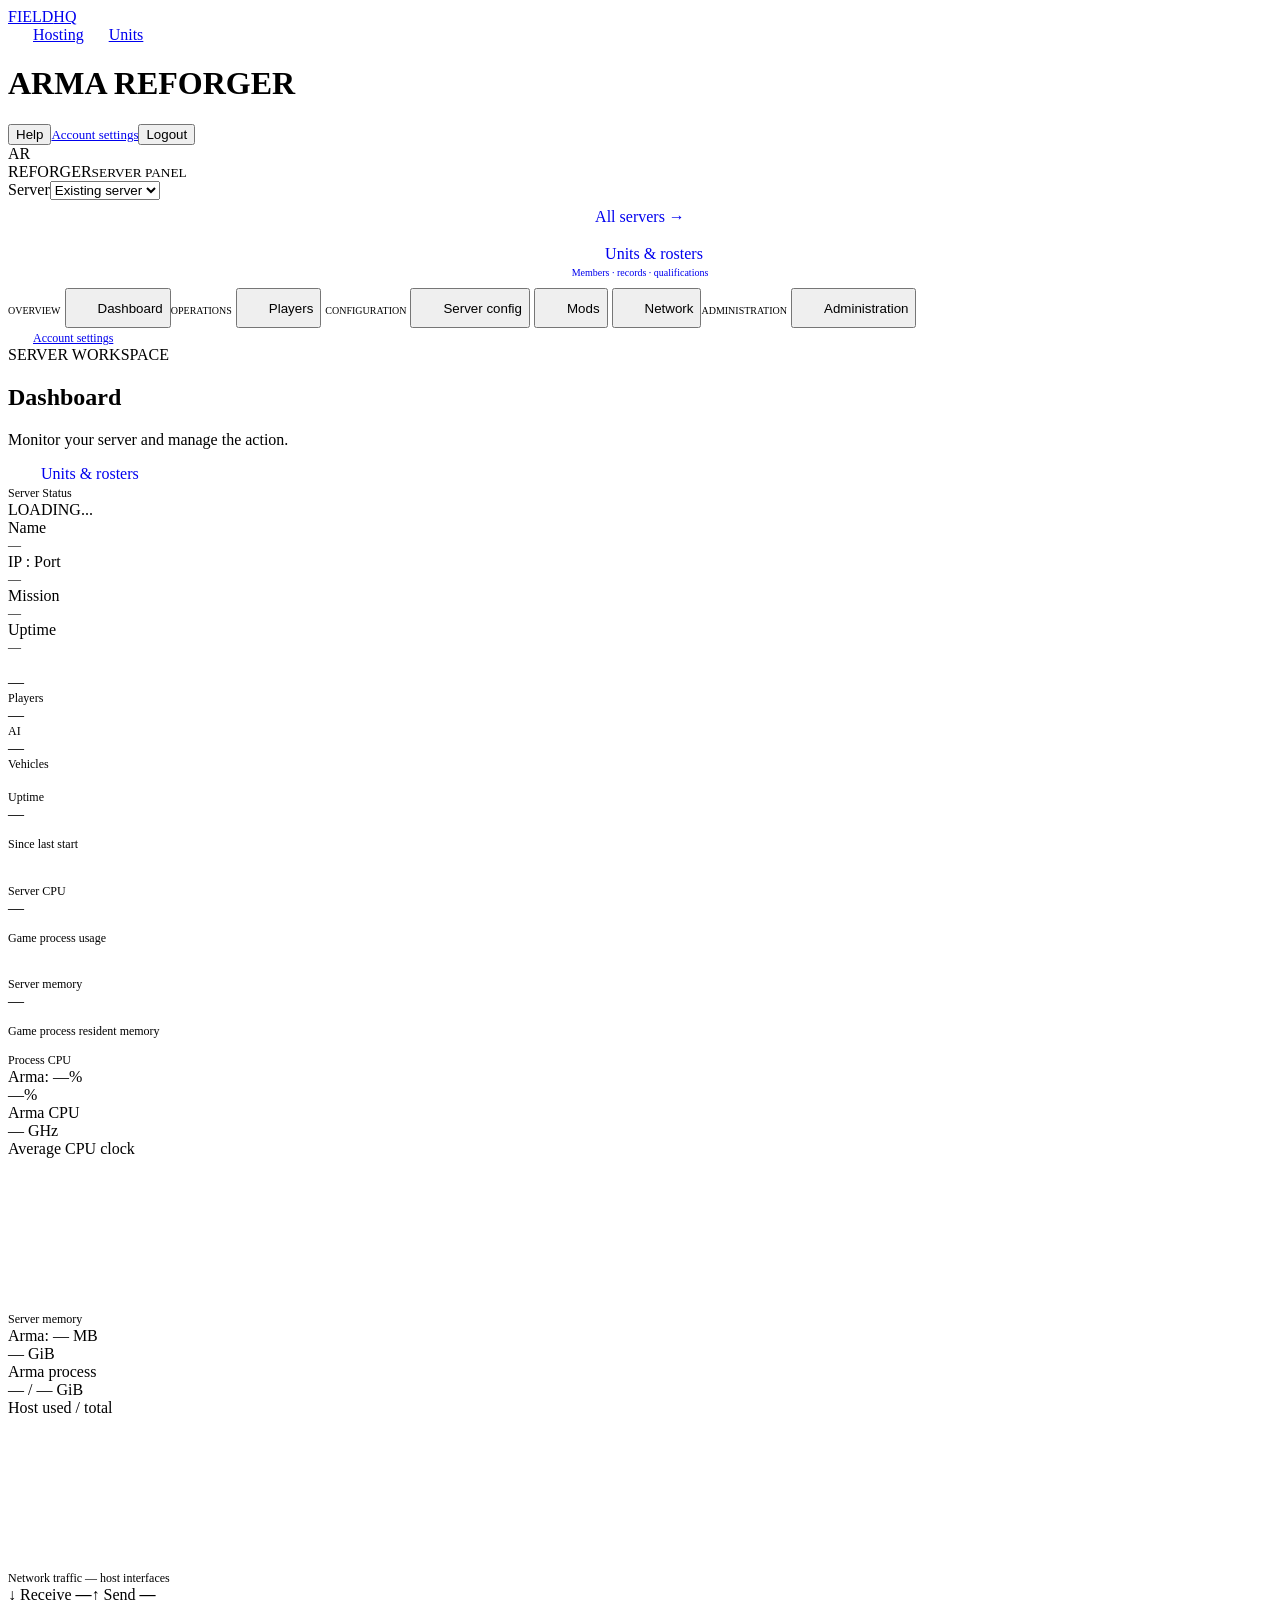
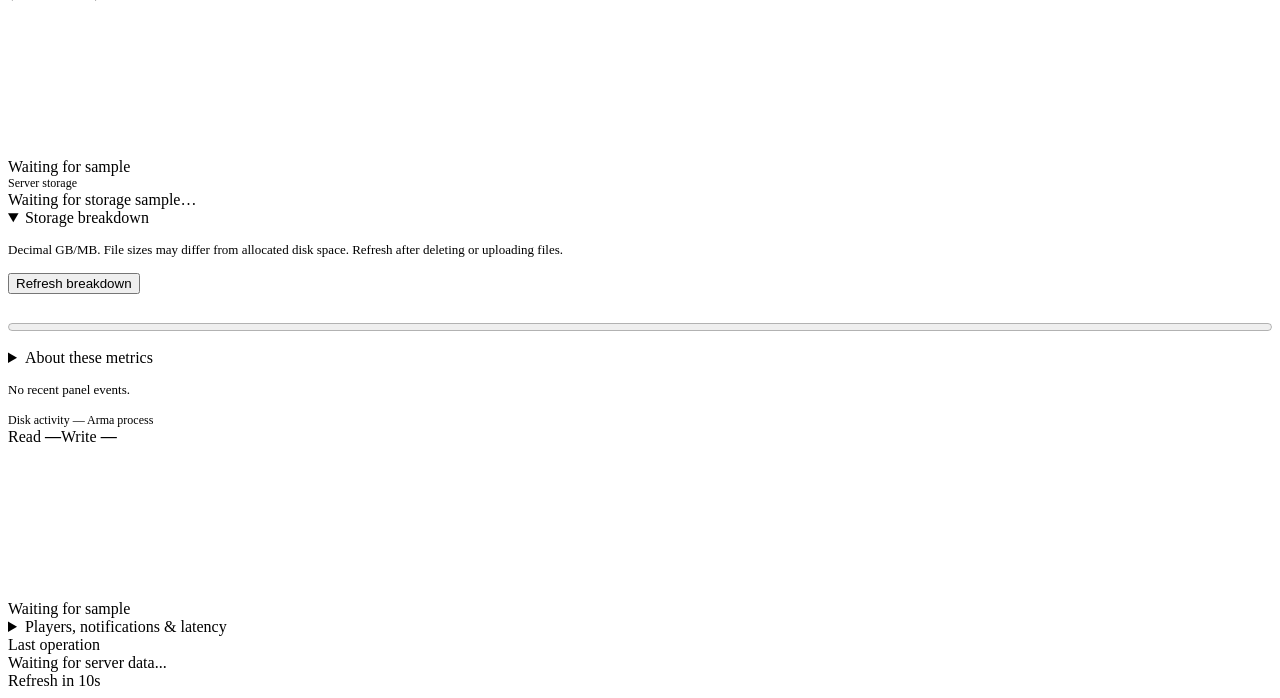
==== commit 577733f6: "Standardize shared UI controls, toolbars and dialogs" ====
--- a/index.html
+++ b/index.html
@@ -32,7 +32,7 @@
     <link rel="stylesheet" href="/static/themes.css?v=themes-8" />
     <link rel="stylesheet" href="/static/manager-layout.css" />
     <link rel="stylesheet" href="/static/workshop.css" />
-    <link rel="stylesheet" href="/static/panel.css?v=personnel-tools-1" />
+    <link rel="stylesheet" href="/static/panel.css?v=ui-components-1" />
 
     <link rel="stylesheet" href="/static/server-experience.css" /><link
       rel="stylesheet"
@@ -57,7 +57,12 @@
           >
           <h1 id="workspace-server-name">ARMA REFORGER</h1>
         </div>
-        <button class="btn-logout" onclick="doLogout()">Logout</button>
+        <div class="fieldhq-account"
+          ><a class="workspace-back" href="/account">Account settings</a
+          ><button type="button" class="btn-logout" onclick="doLogout()"
+            >Logout</button
+          ></div
+        >
       </header>
 
       <button
@@ -1666,6 +1671,12 @@
         role="tabpanel"
         aria-labelledby="tab-mods"
         hidden
+        ><div
+          id="mod-lifecycle-summary"
+          class="mod-lifecycle-summary"
+          aria-live="polite"
+        ></div
+        ><p id="mod-lifecycle-help" class="feature-note"></p
         ><div class="section-tabs" role="tablist" aria-label="mods sections"
           ><button
             type="button"
@@ -3345,17 +3356,18 @@
       <footer> Refresh in <span id="refresh-timer">10</span>s </footer>
     </div>
 
-    <script src="/static/api.js?v=cleanup-1"></script
-    ><script src="/static/ui.js?v=cleanup-1"></script>
+    <script src="/static/api.js?v=release-tools-1"></script
+    ><script src="/static/server-operations.js?v=release-tools-1"></script
+    ><script src="/static/ui.js?v=ui-components-1"></script>
     <script src="/static/dashboard.js"></script>
     <script src="/static/log_stream.js?v=cleanup-1"></script>
     <script src="/static/status.js?v=cleanup-1"></script>
     <script src="/static/mod_actions.js"></script>
-    <script src="/static/server_controls.js?v=cleanup-1"></script>
+    <script src="/static/server_controls.js?v=release-tools-1"></script>
     <script src="/static/persistence.js?v=cleanup-1"></script>
-    <script src="/static/mods.js"></script>
+    <script src="/static/mods.js?v=release-tools-1"></script>
     <script src="/static/mod-inventory.js"></script>
-    <script src="/static/user-editor.js?v=cleanup-2"></script>
+    <script src="/static/user-editor.js?v=ui-components-1"></script>
     <script src="/static/features.js?v=cleanup-1"></script>
     <script src="/static/notifications.js"></script>
     <script src="/static/workshop.js?v=cleanup-1"></script>
@@ -3365,7 +3377,7 @@
     <script src="/static/mod_compare.js?v=cleanup-1"></script>
     <script src="/static/network.js"></script>
     <script src="/static/files.js"></script>
-    <script src="/static/software.js?v=cleanup-1"></script>
+    <script src="/static/software.js?v=release-tools-1"></script>
     <script src="/static/page_sections.js"></script>
     <script src="/static/server-selector.js"></script>
     <script src="/static/operator-tools.js?v=cleanup-1"></script>
@@ -3376,6 +3388,7 @@
     <script src="/static/pwa.js"></script>
 
     <script src="/static/mod-staging.js?v=cleanup-1"></script
+    ><script src="/static/mod-workspace.js?v=release-tools-1"></script
     ><script src="/static/server-experience.js?v=cleanup-1"></script
     ><script src="/static/help.js?v=manuals-3"></script
   ></body>
--- a/static/panel.css
+++ b/static/panel.css
@@ -1276,10 +1276,9 @@
 }
 @media (max-width: 1300px) and (min-width: 701px) {
   html[data-theme] :is(.fleet-server-card, .fleet-table-heading) {
-    grid-template-columns: 46px minmax(110px, 1fr) minmax(70px, 0.7fr) minmax(
-        100px,
-        1fr
-      ) 40px 48px 65px 45px 180px;
+    grid-template-columns:
+      46px minmax(110px, 1fr) minmax(70px, 0.7fr) minmax(100px, 1fr)
+      40px 48px 65px 45px 180px;
     gap: 0 6px;
   }
   html[data-theme] .manager-actions :is(button, .manager-link, summary) {
@@ -1799,11 +1798,23 @@
   margin: auto;
   padding: 88px 28px 32px;
 }
-.unit-toolbar {
+:root {
+  --ui-gap: 12px;
+  --ui-control-height: 34px;
+  --ui-control-padding: 8px 12px;
+  --ui-field-padding: 8px 10px;
+  --ui-radius: 4px;
+  --ui-dialog-padding: 24px;
+}
+html[data-theme='original'] {
+  --ui-radius: 0px;
+}
+.unit-toolbar,
+.ui-toolbar {
   display: flex;
   align-items: end;
   flex-wrap: wrap;
-  gap: 12px;
+  gap: var(--ui-gap);
   margin: 18px 0;
 }
 .unit-toolbar label,
@@ -1828,7 +1839,8 @@
 .units-page button,
 .unit-dialog button,
 .user-editor button {
-  padding: 9px 14px;
+  min-height: var(--ui-control-height);
+  padding: var(--ui-control-padding);
   cursor: pointer;
   border: 1px solid var(--border);
   background: var(--surface2);
@@ -1853,7 +1865,7 @@
 .unit-table {
   overflow: auto;
   border: 1px solid var(--border);
-  border-radius: 6px;
+  border-radius: var(--ui-radius);
 }
 .unit-table table {
   border-collapse: collapse;
@@ -1884,11 +1896,11 @@
 .user-editor {
   width: min(900px, 94vw);
   max-height: 90vh;
-  padding: 24px;
+  padding: var(--ui-dialog-padding);
   background: var(--surface);
   color: var(--text);
   border: 1px solid var(--border);
-  border-radius: 8px;
+  border-radius: var(--ui-radius);
 }
 .unit-dialog::backdrop,
 .user-editor::backdrop {
@@ -1901,12 +1913,12 @@
   display: flex;
   justify-content: space-between;
   align-items: center;
-  gap: 12px;
+  gap: var(--ui-gap);
 }
 .unit-dialog-footer,
 .user-editor-footer {
   position: sticky;
-  bottom: -24px;
+  bottom: calc(-1 * var(--ui-dialog-padding));
   padding: 16px 0;
   background: var(--surface);
   border-top: 1px solid var(--border);
@@ -2764,9 +2776,24 @@
   border-radius: 5px;
   padding: 12px;
   margin: 12px 0;
-  display: grid;
-  grid-template-columns: 1fr 1fr;
+  display: block;
+}
+.loadout-item-row {
+  display: flex;
+  flex-wrap: wrap;
+  align-items: end;
   gap: 10px;
+  padding: 8px 0;
+  border-bottom: 1px solid var(--border);
+}
+.loadout-item-row .unit-field {
+  flex: 1 1 160px;
+}
+.loadout-item-row .unit-field:nth-child(2) {
+  flex: 0 1 90px;
+}
+.loadout-table {
+  overflow-wrap: anywhere;
 }
 .loadout-slot-editor .unit-field {
   min-width: 0;
@@ -3184,6 +3211,53 @@
 }
 
 /* fieldhq styles consolidated in original cascade order. */
+/* Form defaults apply on every page, including controls inserted by scripts.
+   Low specificity lets console, compact controls and individual themes override. */
+html:where([data-theme])
+  :where(
+    input:not([type='checkbox']):not([type='radio']):not([type='range']):not(
+        [type='color']
+      ):not([type='file']):not([type='hidden']):not([type='button']):not(
+        [type='submit']
+      ):not([type='reset']):not([type='image']),
+    select,
+    textarea
+  ) {
+  box-sizing: border-box;
+  min-width: 0;
+  max-width: 100%;
+  padding: var(--ui-field-padding, 8px 10px);
+  border: 1px solid var(--border);
+  border-radius: 4px;
+  background: var(--console-bg);
+  color: var(--text);
+  font: inherit;
+}
+.account-filters > label {
+  flex: 1 1 165px;
+  min-width: 0;
+}
+.account-filters > label:first-child {
+  flex: 2 1 240px;
+}
+.account-filters label select {
+  width: 100%;
+  min-width: 0;
+}
+.account-list-identity {
+  min-width: 0;
+  overflow-wrap: anywhere;
+}
+.account-list-identity .unit-meta {
+  display: block;
+  margin-top: 6px;
+}
+.account-access-tags {
+  display: flex;
+  flex-wrap: wrap;
+  gap: 6px;
+  margin-top: 6px;
+}
 /* Low-specificity defaults give every action a usable button, while component styles win. */
 html:where([data-theme])
   :where(
@@ -3195,8 +3269,8 @@
   ) {
   appearance: none;
   box-sizing: border-box;
-  min-height: 34px;
-  padding: 8px 12px;
+  min-height: var(--ui-control-height);
+  padding: var(--ui-control-padding);
   border: 1px solid var(--border);
   border-radius: 4px;
   background: var(--surface2);
@@ -3707,10 +3781,9 @@
 }
 /* Thumbnail and address belong to the server column, as in the mockup. */
 html[data-theme] :is(.fleet-table-heading, .fleet-server-card) {
-  grid-template-columns: 48px minmax(150px, 1.35fr) minmax(
-      110px,
-      1fr
-    ) 54px 66px 74px 66px 296px;
+  grid-template-columns:
+    48px minmax(150px, 1.35fr) minmax(110px, 1fr)
+    54px 66px 74px 66px 296px;
   gap: 0 10px;
 }
 html[data-theme] .fleet-table-heading {
@@ -3933,10 +4006,9 @@
     flex-wrap: nowrap;
   }
   html[data-theme] :is(.fleet-table-heading, .fleet-server-card) {
-    grid-template-columns: 42px minmax(120px, 1.2fr) minmax(
-        90px,
-        0.9fr
-      ) 43px 55px 65px 55px 260px;
+    grid-template-columns:
+      42px minmax(120px, 1.2fr) minmax(90px, 0.9fr)
+      43px 55px 65px 55px 260px;
     gap: 0 8px;
   }
   html[data-theme] .fleet-server-card .manager-actions :is(button, a) {
@@ -3958,10 +4030,9 @@
     grid-column: 1/-1;
   }
   html[data-theme] :is(.fleet-table-heading, .fleet-server-card) {
-    grid-template-columns: 40px minmax(100px, 1fr) minmax(
-        80px,
-        0.8fr
-      ) 40px 48px 60px 48px 160px;
+    grid-template-columns:
+      40px minmax(100px, 1fr) minmax(80px, 0.8fr)
+      40px 48px 60px 48px 160px;
     gap: 0 6px;
   }
   html[data-theme] #workspace-server-name {
@@ -3982,10 +4053,9 @@
     flex-wrap: wrap;
   }
   html[data-theme] :is(.fleet-table-heading, .fleet-server-card) {
-    grid-template-columns: 40px minmax(110px, 1fr) minmax(
-        80px,
-        0.8fr
-      ) 40px 48px 60px;
+    grid-template-columns:
+      40px minmax(110px, 1fr) minmax(80px, 0.8fr)
+      40px 48px 60px;
   }
   html[data-theme] .fleet-table-heading span:nth-last-child(-n + 2) {
     display: none;
@@ -4655,7 +4725,7 @@
   max-width: calc(100vw - 32px);
   max-height: 88dvh;
   overflow: auto;
-  padding: 24px;
+  padding: var(--ui-dialog-padding);
   background: var(--surface);
   color: var(--text);
   border: 1px solid var(--border);
@@ -4965,6 +5035,65 @@
 .resource-dialog:has(#sop-editor-tools) {
   width: min(1100px, 95vw);
 }
+.comms-card {
+  width: 100%;
+  box-sizing: border-box;
+}
+.comms-heading {
+  display: flex;
+  flex-wrap: wrap;
+  align-items: center;
+  justify-content: space-between;
+  gap: 12px;
+}
+.comms-heading h3 {
+  margin: 0;
+}
+.comms-actions {
+  display: flex;
+  flex-wrap: wrap;
+  gap: 8px;
+}
+.comms-group {
+  margin-top: 18px;
+}
+.comms-group h4 {
+  margin: 0;
+  padding: 10px 12px;
+  background: var(--surface2);
+  border-left: 3px solid var(--accent);
+}
+.comms-group table {
+  width: 100%;
+  min-width: 600px;
+  table-layout: fixed;
+}
+.comms-group :is(th, td) {
+  text-align: left;
+  overflow-wrap: anywhere;
+  vertical-align: middle;
+}
+.comms-frequency {
+  color: var(--accent2);
+  font-weight: 600;
+}
+.comms-secret {
+  display: block;
+  overflow-wrap: anywhere;
+  margin-top: 6px;
+}
+.comms-secret[hidden] {
+  display: none;
+}
+.comms-notes {
+  white-space: pre-wrap;
+  overflow-wrap: anywhere;
+  padding-top: 12px;
+  border-top: 1px solid var(--border);
+}
+.comms-dialog {
+  width: min(1200px, calc(100vw - 32px));
+}
 .resource-dialog textarea[name='body'] {
   min-height: 320px;
   font-family: inherit;
@@ -5353,10 +5482,10 @@
   }
 }
 
-
-
 /* Full-width roster: section headings and rows, without nested cards. */
-.roster-formations { min-width: 0; }
+.roster-formations {
+  min-width: 0;
+}
 .roster-formation-heading {
   display: flex;
   align-items: center;
@@ -5367,31 +5496,92 @@
   cursor: pointer;
   list-style: none;
 }
-.roster-formation-heading::-webkit-details-marker { display: none; }
-.roster-formation { margin-top: 10px; }
-.roster-formations > .roster-formation { border-top: 2px solid var(--accent); }
-.roster-formation-content > .roster-formation { margin-left: 14px; border-left: 2px solid var(--border); }
-.roster-formation-identity { display: flex; flex-wrap: wrap; align-items: baseline; gap: 6px 12px; min-width: 0; }
-.roster-formation-identity > strong { font-size: 14px; }
-.roster-formation-identity > span { color: var(--muted); font-size: 12px; }
-.roster-disclosure { color: var(--accent); transition: transform .15s; }
-.roster-formation[open] > summary .roster-disclosure { transform: rotate(90deg); }
-.formation-breadcrumb { flex-basis: 100%; }
-.units-page .formation-breadcrumb button { font-size: 11px; padding: 1px 3px; border: 0; background: transparent; color: var(--muted); text-decoration: underline; }
-.formation-breadcrumb button:hover { color: var(--accent); }
-.roster-formation-heading:focus-visible { outline: 2px solid var(--accent); outline-offset: 2px; }
-.roster-disclosure-controls { justify-content: flex-end; }
-.roster-formation-table table { width: 100%; table-layout: fixed; }
-.roster-formation-table th:first-child { width: 30%; }
-.roster-formation-table th:nth-child(2) { width: 12%; }
+.roster-formation-heading::-webkit-details-marker {
+  display: none;
+}
+.roster-formation {
+  margin-top: 10px;
+}
+.roster-formations > .roster-formation {
+  border-top: 2px solid var(--accent);
+}
+.roster-formation-content > .roster-formation {
+  margin-left: 14px;
+  border-left: 2px solid var(--border);
+}
+.roster-formation-identity {
+  display: flex;
+  flex-wrap: wrap;
+  align-items: baseline;
+  gap: 6px 12px;
+  min-width: 0;
+}
+.roster-formation-identity > strong {
+  font-size: 14px;
+}
+.roster-formation-identity > span {
+  color: var(--muted);
+  font-size: 12px;
+}
+.roster-disclosure {
+  color: var(--accent);
+  transition: transform 0.15s;
+}
+.roster-formation[open] > summary .roster-disclosure {
+  transform: rotate(90deg);
+}
+.formation-breadcrumb {
+  flex-basis: 100%;
+}
+.units-page .formation-breadcrumb button {
+  font-size: 11px;
+  padding: 1px 3px;
+  border: 0;
+  background: transparent;
+  color: var(--muted);
+  text-decoration: underline;
+}
+.formation-breadcrumb button:hover {
+  color: var(--accent);
+}
+.roster-formation-heading:focus-visible {
+  outline: 2px solid var(--accent);
+  outline-offset: 2px;
+}
+.roster-disclosure-controls {
+  justify-content: flex-end;
+}
+.roster-formation-table table {
+  width: 100%;
+  table-layout: fixed;
+}
+.roster-formation-table th:first-child {
+  width: 30%;
+}
+.roster-formation-table th:nth-child(2) {
+  width: 12%;
+}
 
-.roster-formation-table :is(th, td) { padding: 8px 12px; overflow-wrap: anywhere; }
+.roster-formation-table :is(th, td) {
+  padding: 8px 12px;
+  overflow-wrap: anywhere;
+}
 
-.roster-formation-empty { margin: 0; padding: 12px; color: var(--muted); }
+.roster-formation-empty {
+  margin: 0;
+  padding: 12px;
+  color: var(--muted);
+}
 @media (max-width: 700px) {
-  .roster-formation-heading { align-items: flex-start; }
-  .roster-formation-content > .roster-formation { margin-left: 7px; }
-  .roster-formation-table table { min-width: 470px; }
+  .roster-formation-heading {
+    align-items: flex-start;
+  }
+  .roster-formation-content > .roster-formation {
+    margin-left: 7px;
+  }
+  .roster-formation-table table {
+    min-width: 470px;
+  }
 }
 
 .member-record-tabs {
@@ -5407,11 +5597,23 @@
   border-color: var(--accent);
   background: var(--accent-soft);
 }
-#record-pane-Access { display: flex; flex-wrap: wrap; gap: 8px; align-items: center; }
-#record-pane-Access[hidden] { display: none; }
-#record-pane-Access p { flex-basis: 100%; }
+#record-pane-Access {
+  display: flex;
+  flex-wrap: wrap;
+  gap: 8px;
+  align-items: center;
+}
+#record-pane-Access[hidden] {
+  display: none;
+}
+#record-pane-Access p {
+  flex-basis: 100%;
+}
 
-.rank-chart-bars { display: grid; gap: 7px; }
+.rank-chart-bars {
+  display: grid;
+  gap: 7px;
+}
 .units-page .rank-chart-row {
   display: grid;
   grid-template-columns: minmax(75px, 1fr) minmax(60px, 2fr) 45px;
@@ -5423,58 +5625,630 @@
   background: transparent;
   border: 1px solid transparent;
 }
-.units-page .rank-chart-row:hover, .units-page .rank-chart-row[aria-pressed='true'] { border-color: var(--accent); background: var(--accent-soft); }
-.rank-chart-row small { display: block; color: var(--muted); font-size: 11px; }
-.rank-chart-row strong { text-align: right; }
-.rank-chart-track { height: 16px; background: var(--surface2); border-radius: 2px; overflow: hidden; }
-.rank-chart-track > span { display: block; height: 100%; background: var(--accent); }
-.rank-chart-member-list { display: flex; flex-wrap: wrap; gap: 8px 16px; }
-@media (max-width: 700px) { .units-page .rank-chart-row { gap: 7px; } }
+.units-page .rank-chart-row:hover,
+.units-page .rank-chart-row[aria-pressed='true'] {
+  border-color: var(--accent);
+  background: var(--accent-soft);
+}
+.rank-chart-row small {
+  display: block;
+  color: var(--muted);
+  font-size: 11px;
+}
+.rank-chart-row strong {
+  text-align: right;
+}
+.rank-chart-track {
+  height: 16px;
+  background: var(--surface2);
+  border-radius: 2px;
+  overflow: hidden;
+}
+.rank-chart-track > span {
+  display: block;
+  height: 100%;
+  background: var(--accent);
+}
+.rank-chart-member-list {
+  display: flex;
+  flex-wrap: wrap;
+  gap: 8px 16px;
+}
+@media (max-width: 700px) {
+  .units-page .rank-chart-row {
+    gap: 7px;
+  }
+}
 
 /* Rank and qualification setup: a readable ladder and focused editors. */
-#catalog-summary [data-catalog-view][aria-pressed='true'] { color: var(--accent); border-color: var(--accent); background: var(--accent-soft); }
-.rank-ladder { list-style: none; margin: 12px 0 0; padding: 0 0 0 14px; border-left: 2px solid var(--accent); }
-.rank-ladder li { position: relative; padding: 10px 14px; margin-bottom: 10px; background: var(--surface2); }
-.rank-ladder li::before { content: ''; position: absolute; width: 8px; height: 8px; border-radius: 50%; background: var(--accent); left: -19px; top: 16px; }
-.rank-ladder p { margin: 5px 0; }
-.rank-ladder small { color: var(--muted); }
-.setup-rank > details { margin-top: 12px; }
-.setup-rank > details > .unit-field { margin-top: 10px; }
-.setup-rank [data-rank-qualifications] { max-height: 210px; overflow: auto; }
-.unit-checks label[hidden], .qualification-definition[hidden] { display: none; }
-#setup-preview-result { margin-top: 12px; }
+#catalog-summary [data-catalog-view][aria-pressed='true'] {
+  color: var(--accent);
+  border-color: var(--accent);
+  background: var(--accent-soft);
+}
+.rank-ladder {
+  list-style: none;
+  margin: 12px 0 0;
+  padding: 0 0 0 14px;
+  border-left: 2px solid var(--accent);
+}
+.rank-ladder li {
+  position: relative;
+  padding: 10px 14px;
+  margin-bottom: 10px;
+  background: var(--surface2);
+}
+.rank-ladder li::before {
+  content: '';
+  position: absolute;
+  width: 8px;
+  height: 8px;
+  border-radius: 50%;
+  background: var(--accent);
+  left: -19px;
+  top: 16px;
+}
+.rank-ladder p {
+  margin: 5px 0;
+}
+.rank-ladder small {
+  color: var(--muted);
+}
+.setup-rank > details {
+  margin-top: 12px;
+}
+.setup-rank > details > .unit-field {
+  margin-top: 10px;
+}
+.setup-rank [data-rank-qualifications] {
+  max-height: 210px;
+  overflow: auto;
+}
+.unit-checks label[hidden],
+.qualification-definition[hidden] {
+  display: none;
+}
+#setup-preview-result {
+  margin-top: 12px;
+}
 
-.roster-display-options, #roster-change-feed { margin: 12px 0; padding: 10px 12px; border: 1px solid var(--border); }
-.roster-display-options label { display: inline-flex; align-items: center; gap: 7px; margin: 10px 14px 0 0; }
-#roster-feed-entries { max-height: 440px; overflow: auto; }
-.roster-feed-entry { border-bottom: 1px solid var(--border); padding: 10px 0; }
-.roster-feed-entry small { display: block; color: var(--muted); }
-.roster-feed-entry p { margin: 6px 0; }
-.roster-feed-entry pre { white-space: pre-wrap; overflow-wrap: anywhere; }
-#unit-live-status:not([hidden]) { display: flex; flex-wrap: wrap; align-items: center; justify-content: space-between; gap: 12px; border-left: 3px solid var(--accent); }
+.roster-display-options,
+#roster-change-feed {
+  margin: 12px 0;
+  padding: 10px 12px;
+  border: 1px solid var(--border);
+}
+.roster-display-options label {
+  display: inline-flex;
+  align-items: center;
+  gap: 7px;
+  margin: 10px 14px 0 0;
+}
+#roster-feed-entries {
+  max-height: 440px;
+  overflow: auto;
+}
+.roster-feed-entry {
+  border-bottom: 1px solid var(--border);
+  padding: 10px 0;
+}
+.roster-feed-entry small {
+  display: block;
+  color: var(--muted);
+}
+.roster-feed-entry p {
+  margin: 6px 0;
+}
+.roster-feed-entry pre {
+  white-space: pre-wrap;
+  overflow-wrap: anywhere;
+}
+#unit-live-status:not([hidden]) {
+  display: flex;
+  flex-wrap: wrap;
+  align-items: center;
+  justify-content: space-between;
+  gap: 12px;
+  border-left: 3px solid var(--accent);
+}
 
 /* Personnel tools share existing tables and cards. */
-.event-formation-choice{display:block;padding:.35rem 0}
-#event-formations,#roster-search-results{max-height:22rem;overflow:auto}
-.meeting-followup{padding:1rem 0;border-bottom:1px solid var(--border)}
-.meeting-followup p{white-space:pre-wrap;overflow-wrap:anywhere}
+.event-formation-choice {
+  display: block;
+  padding: 0.35rem 0;
+}
+#event-formations,
+#roster-search-results {
+  max-height: 22rem;
+  overflow: auto;
+}
+.meeting-followup {
+  padding: 1rem 0;
+  border-bottom: 1px solid var(--border);
+}
+.meeting-followup p {
+  white-space: pre-wrap;
+  overflow-wrap: anywhere;
+}
 
-.record-field-changed{background:var(--accent-soft,rgba(255,196,70,.1))}
-#compare-fields pre{white-space:pre-wrap;overflow-wrap:anywhere;max-width:30rem}
+.record-field-changed {
+  background: var(--accent-soft, rgba(255, 196, 70, 0.1));
+}
+#compare-fields pre {
+  white-space: pre-wrap;
+  overflow-wrap: anywhere;
+  max-width: 30rem;
+}
 
 /* Branding crops match the saved image aspect ratio. */
-.unit-brand-crop{min-width:0;margin:10px 0 18px}
-.unit-brand-crop[hidden]{display:none}
-.unit-brand-crop canvas{display:block;width:100%;height:auto;background:var(--bg);border:1px solid var(--border);cursor:grab;touch-action:none}
-.unit-brand-crop.icon canvas{max-width:240px;aspect-ratio:1}
-.unit-brand-crop canvas:active{cursor:grabbing}
-.brand-crop-controls{display:flex;flex-wrap:wrap;align-items:center;gap:12px;margin:10px 0}
-.brand-crop-controls label{display:flex;align-items:center;gap:10px}
-.brand-crop-controls input[type=range]{width:150px;max-width:100%}
-.brand-crop-controls button{margin:0}
+.unit-brand-crop {
+  min-width: 0;
+  margin: 10px 0 18px;
+}
+.unit-brand-crop[hidden] {
+  display: none;
+}
+.unit-brand-crop canvas {
+  display: block;
+  width: 100%;
+  height: auto;
+  background: var(--bg);
+  border: 1px solid var(--border);
+  cursor: grab;
+  touch-action: none;
+}
+.unit-brand-crop.icon canvas {
+  max-width: 240px;
+  aspect-ratio: 1;
+}
+.unit-brand-crop canvas:active {
+  cursor: grabbing;
+}
+.brand-crop-controls {
+  display: flex;
+  flex-wrap: wrap;
+  align-items: center;
+  gap: 12px;
+  margin: 10px 0;
+}
+.brand-crop-controls label {
+  display: flex;
+  align-items: center;
+  gap: 10px;
+}
+.brand-crop-controls input[type='range'] {
+  width: 150px;
+  max-width: 100%;
+}
+.brand-crop-controls button {
+  margin: 0;
+}
 
-.member-record-note-heading{align-items:center;justify-content:flex-start}
-.member-record-note-heading time{margin-right:auto}
-.member-record-note-heading button,.record-note-editor button{margin:0}
-.record-note-editor{margin-top:12px}
-.record-note-editor>button+button{margin-left:8px}
+.member-record-note-heading {
+  align-items: center;
+  justify-content: flex-start;
+}
+.member-record-note-heading time {
+  margin-right: auto;
+}
+.member-record-note-heading button,
+.record-note-editor button {
+  margin: 0;
+}
+.record-note-editor {
+  margin-top: 12px;
+}
+.record-note-editor > button + button {
+  margin-left: 8px;
+}
+.roster-management {
+  display: flex;
+  flex-wrap: wrap;
+  align-items: center;
+  gap: 8px;
+  margin: 0 0 14px;
+  padding: 12px 0;
+  border-top: 1px solid var(--border);
+}
+.roster-management > span {
+  color: var(--muted);
+  font-size: 11px;
+  text-transform: uppercase;
+  letter-spacing: 0.06em;
+  margin-right: 8px;
+}
+.roster-action-menu {
+  position: relative;
+  align-self: center;
+}
+.roster-action-menu summary {
+  cursor: pointer;
+  padding: 10px 12px;
+  border: 1px solid var(--border);
+  background: var(--chrome);
+}
+.roster-action-items {
+  position: absolute;
+  top: 100%;
+  right: 0;
+  min-width: 240px;
+  max-width: calc(100vw - 40px);
+  z-index: 20;
+  display: flex;
+  flex-direction: column;
+  gap: 6px;
+  padding: 8px;
+  margin: 4px 0;
+  background: var(--chrome);
+  border: 1px solid var(--border);
+}
+.roster-action-menu:not([open]) .roster-action-items {
+  display: none;
+}
+.roster-action-items > button {
+  margin: 0;
+  text-align: left;
+}
+.record-identity {
+  display: flex;
+  flex-wrap: wrap;
+  align-items: center;
+  gap: 16px;
+  padding: 16px;
+  border: 1px solid var(--border);
+  margin-bottom: 16px;
+}
+.record-identity > div {
+  flex: 1;
+  min-width: 180px;
+}
+.record-identity strong {
+  font-size: 20px;
+}
+.record-identity small {
+  display: block;
+  color: var(--muted);
+  margin-top: 6px;
+}
+.record-status {
+  padding: 5px 9px;
+  border: 1px solid var(--accent-border);
+  color: var(--accent);
+}
+.member-record-tabs {
+  position: sticky;
+  top: 0;
+  z-index: 3;
+  background: var(--chrome);
+  padding: 8px 0;
+  display: flex;
+  flex-wrap: wrap;
+  gap: 6px;
+}
+.editing-presence {
+  padding: 10px 12px;
+  border-left: 3px solid var(--accent);
+  font-size: 12px;
+  font-weight: normal;
+}
+.member-editing-indicator {
+  display: block;
+  color: var(--accent);
+  font-size: 11px;
+  margin-top: 4px;
+}
+.renewal-table {
+  max-height: 450px;
+  overflow: auto;
+}
+.attendance-correction {
+  display: block;
+  color: var(--accent);
+  font-weight: 600;
+}
+.operation-result {
+  padding: 12px 0;
+  border-bottom: 1px solid var(--border);
+}
+.operation-result[data-state='failed'] {
+  border-left: 3px solid var(--danger);
+  padding-left: 12px;
+}
+.operation-result[data-state='success'] {
+  border-left: 3px solid var(--online);
+  padding-left: 12px;
+}
+.operation-result[data-state='unknown'] {
+  border-left: 3px solid var(--warn);
+  padding-left: 12px;
+}
+.operation-result p {
+  white-space: pre-wrap;
+  overflow-wrap: anywhere;
+}
+.operation-result small {
+  display: block;
+  color: var(--muted);
+  margin: 8px 0;
+}
+.operation-result button {
+  margin: 6px 8px 0 0;
+}
+.operation-result progress {
+  display: block;
+  width: 100%;
+  height: 6px;
+  margin: 10px 0;
+}
+.mod-lifecycle-summary {
+  display: grid;
+  grid-template-columns: repeat(4, minmax(0, 1fr));
+  gap: 10px;
+  margin: 0 0 12px;
+}
+.mod-lifecycle-summary button {
+  text-align: left;
+  padding: 14px;
+  margin: 0;
+  min-width: 0;
+}
+.mod-lifecycle-summary strong {
+  display: block;
+  font-size: 22px;
+  color: var(--accent);
+}
+.mod-lifecycle-summary span {
+  display: block;
+  margin-top: 6px;
+  font-size: 12px;
+}
+.mod-pinned-filter {
+  display: inline-flex;
+  align-items: center;
+  gap: 8px;
+  margin: 8px 12px;
+}
+.mod-lifecycle-summary button {
+  display: block;
+}
+@media (max-width: 650px) {
+  .mod-lifecycle-summary {
+    grid-template-columns: repeat(2, minmax(0, 1fr));
+  }
+}
+.removal-breakdown {
+  width: 100%;
+  border-collapse: collapse;
+}
+.removal-breakdown th,
+.removal-breakdown td {
+  text-align: left;
+  padding: 10px;
+  border-bottom: 1px solid var(--border);
+}
+.removal-total {
+  padding: 16px;
+  border: 1px solid var(--border);
+  font-size: 20px;
+  color: var(--accent);
+}
+
+/* Shared component contract. Feature layouts and theme palettes stay above. */
+.ui-toolbar-filters,
+.ui-toolbar-actions,
+.ui-action-group {
+  display: flex;
+  flex-wrap: wrap;
+  align-items: end;
+  gap: 8px;
+  min-width: 0;
+}
+.ui-toolbar-filters {
+  flex: 1 1 320px;
+}
+.ui-toolbar-actions {
+  margin-left: auto;
+  justify-content: flex-end;
+}
+.ui-toolbar-filters > input[type='search'] {
+  flex: 1 1 240px;
+}
+.ui-toolbar-filters > label {
+  min-width: 0;
+}
+.ui-toolbar-filters select {
+  max-width: 100%;
+}
+.ui-toolbar :is(.ui-toolbar-filters, .ui-toolbar-actions) {
+  margin-top: 0;
+  margin-bottom: 0;
+}
+.ui-action-group + .ui-action-group {
+  padding-left: 12px;
+  border-left: 1px solid var(--border);
+}
+html[data-theme]
+  :is(
+    .unit-toolbar,
+    .ui-toolbar,
+    .fleet-filters,
+    .operator-toolbar,
+    .config-toolbar,
+    .workshop-toolbar
+  )
+  :where(
+    button:not([role='tab']),
+    select,
+    input:not([type='checkbox']):not([type='radio']):not([type='range']):not(
+        [type='file']
+      )
+  ) {
+  min-height: var(--ui-control-height);
+  box-sizing: border-box;
+  padding: var(--ui-control-padding);
+  font-size: 12px;
+  line-height: 1.3;
+}
+html[data-theme]
+  :is(.unit-field, .field, .field-group)
+  > :is(
+    input:not([type='checkbox']):not([type='radio']):not([type='range']):not(
+        [type='color']
+      ):not([type='file']),
+    select
+  ) {
+  min-height: var(--ui-control-height);
+  box-sizing: border-box;
+  min-width: 0;
+  max-width: 100%;
+}
+html[data-theme] :is(.unit-field, .field, .field-group) > textarea {
+  box-sizing: border-box;
+  width: 100%;
+  resize: vertical;
+}
+html[data-theme]
+  :is(
+    .unit-toolbar,
+    .ui-toolbar,
+    .unit-dialog-heading,
+    .user-editor-heading,
+    .fleet-dialog-heading,
+    .mods-dialog-heading
+  )
+  button {
+  padding: var(--ui-control-padding);
+  font-size: 12px;
+  line-height: 1.3;
+}
+html[data-theme]
+  :is(
+    .unit-dialog,
+    .user-editor,
+    .mods-dialog,
+    .instances-dialog,
+    .fleet-update-dialog,
+    .panel-confirm
+  ) {
+  padding: var(--ui-dialog-padding);
+  border-radius: var(--ui-radius);
+  border-color: var(--border);
+  background: var(--surface);
+  color: var(--text);
+  scrollbar-gutter: stable;
+}
+:is(
+  .unit-dialog-heading,
+  .user-editor-heading,
+  .fleet-dialog-heading,
+  .mods-dialog-heading,
+  .instances-dialog-heading
+) {
+  gap: var(--ui-gap);
+  align-items: center;
+  flex-wrap: wrap;
+}
+:is(
+    .unit-dialog-heading,
+    .user-editor-heading,
+    .fleet-dialog-heading,
+    .mods-dialog-heading,
+    .instances-dialog-heading
+  )
+  :is(h2, h3) {
+  margin: 0;
+  overflow-wrap: anywhere;
+  flex: 1 1 200px;
+}
+:is(
+  .panel-dialog-footer,
+  .fleet-dialog-footer,
+  .mods-dialog-footer,
+  .user-editor-footer
+) {
+  display: flex;
+  align-items: center;
+  justify-content: flex-end;
+  flex-wrap: wrap;
+  gap: var(--ui-gap);
+}
+.user-editor-footer > .feature-note {
+  margin-right: auto;
+}
+html[data-theme]
+  :is([role='alert']:not(:empty):not([hidden]), .unit-inline-error, .ui-error) {
+  box-sizing: border-box;
+  padding: 12px;
+  border: 1px solid var(--offline);
+  border-radius: var(--ui-radius);
+  background: var(--surface2);
+  color: var(--text);
+  line-height: 1.5;
+  overflow-wrap: anywhere;
+}
+:is(.unit-inline-error, .ui-error) p {
+  margin: 0 0 8px;
+}
+:is(.unit-empty, .ui-empty) {
+  color: var(--muted);
+  padding: 20px 12px;
+  line-height: 1.5;
+  overflow-wrap: anywhere;
+}
+html[data-theme] :is(input, select, textarea)[aria-invalid='true'] {
+  border-color: var(--offline);
+}
+.unit-table :is(button, select, input) {
+  max-width: 100%;
+}
+.unit-table :is(th, td) {
+  overflow-wrap: anywhere;
+}
+html[data-theme] :is(input, select, textarea):disabled {
+  opacity: 0.65;
+  cursor: not-allowed;
+}
+.comms-actions .btn-danger {
+  margin-left: 8px;
+}
+@media (max-width: 700px) {
+  :root {
+    --ui-dialog-padding: 16px;
+    --ui-control-height: 40px;
+  }
+  .ui-toolbar-filters,
+  .ui-toolbar-actions {
+    flex-basis: 100%;
+    margin-left: 0;
+  }
+  .ui-toolbar-actions {
+    justify-content: flex-start;
+  }
+  .ui-toolbar-filters > input[type='search'] {
+    flex-basis: 100%;
+  }
+  .ui-toolbar-filters > :is(label, select) {
+    flex: 1 1 140px;
+  }
+  .ui-action-group + .ui-action-group {
+    border-left: 0;
+    padding-left: 0;
+  }
+  :is(
+      .unit-dialog,
+      .user-editor,
+      .mods-dialog,
+      .instances-dialog,
+      .fleet-update-dialog,
+      .panel-confirm
+    )
+    :is(
+      button,
+      select,
+      input:not([type='checkbox']):not([type='radio']):not([type='range']):not(
+          [type='color']
+        ):not([type='file'])
+    ) {
+    min-height: var(--ui-control-height);
+  }
+}
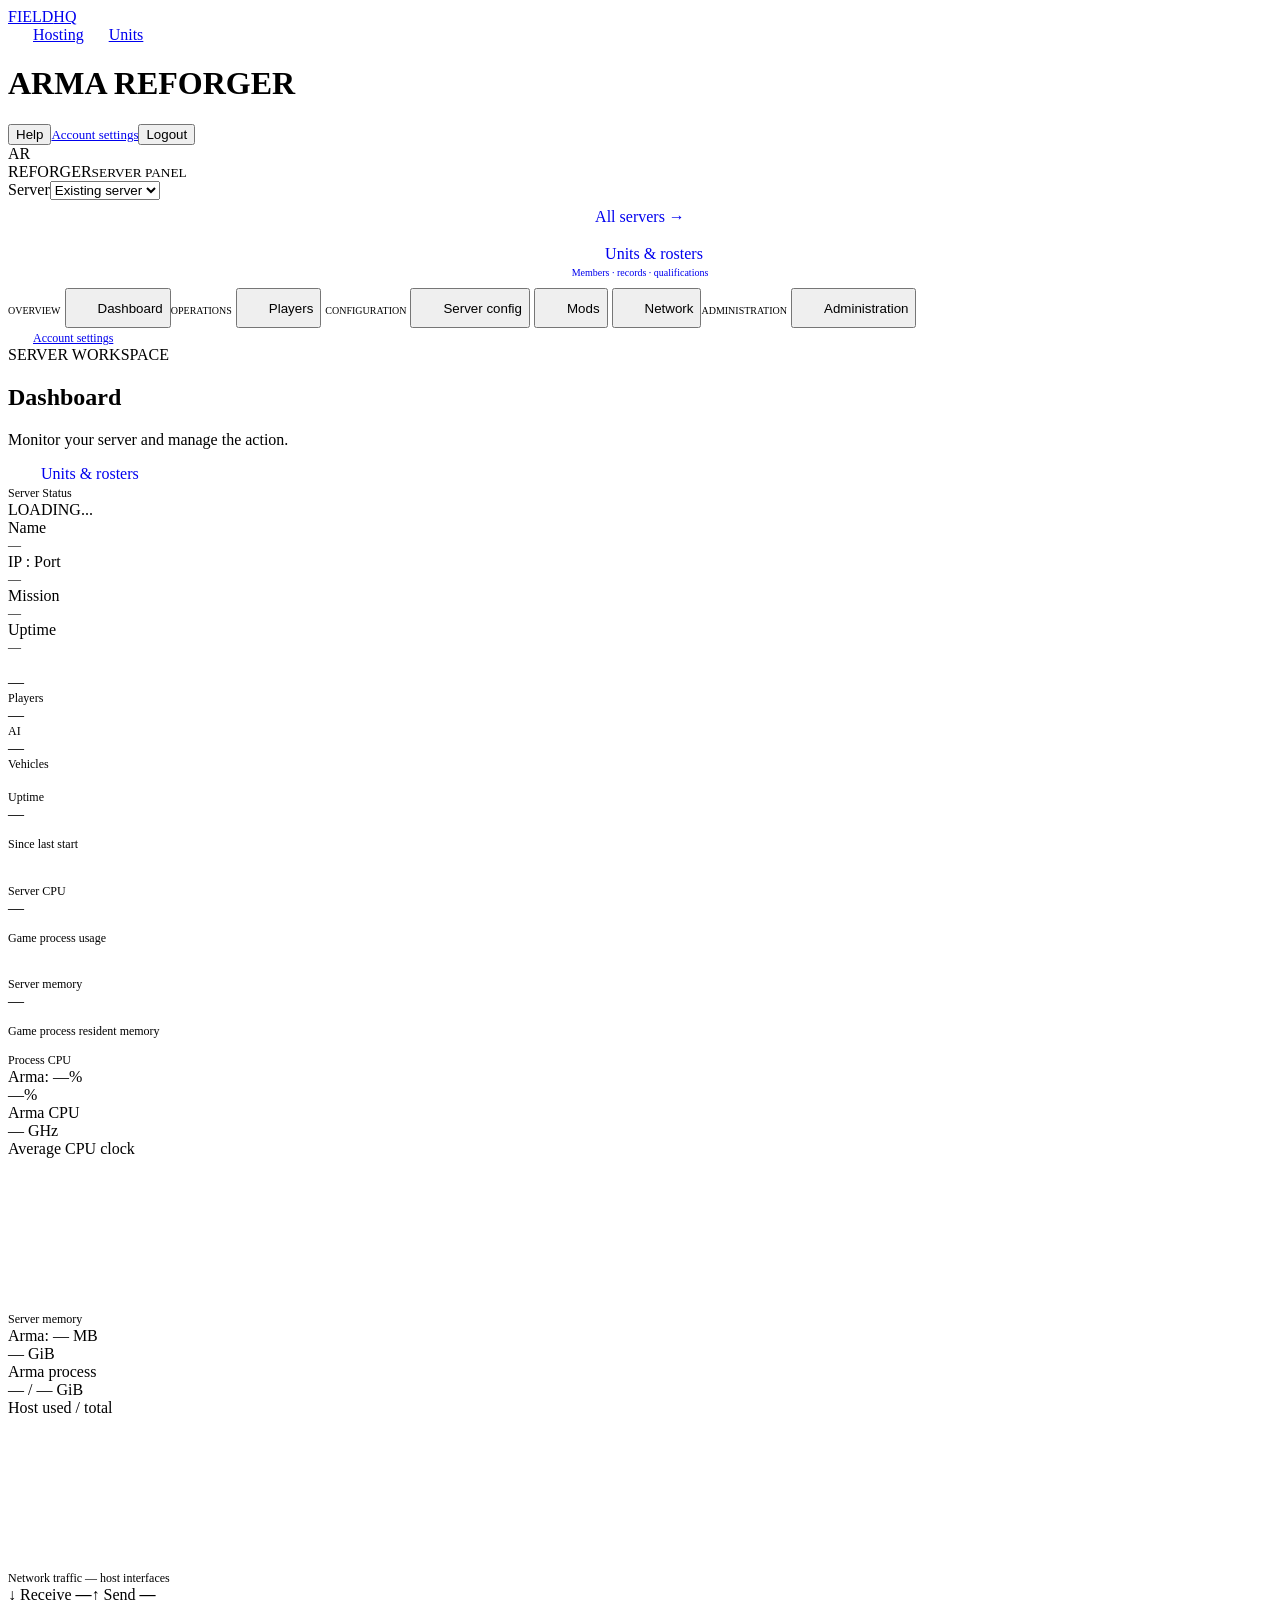
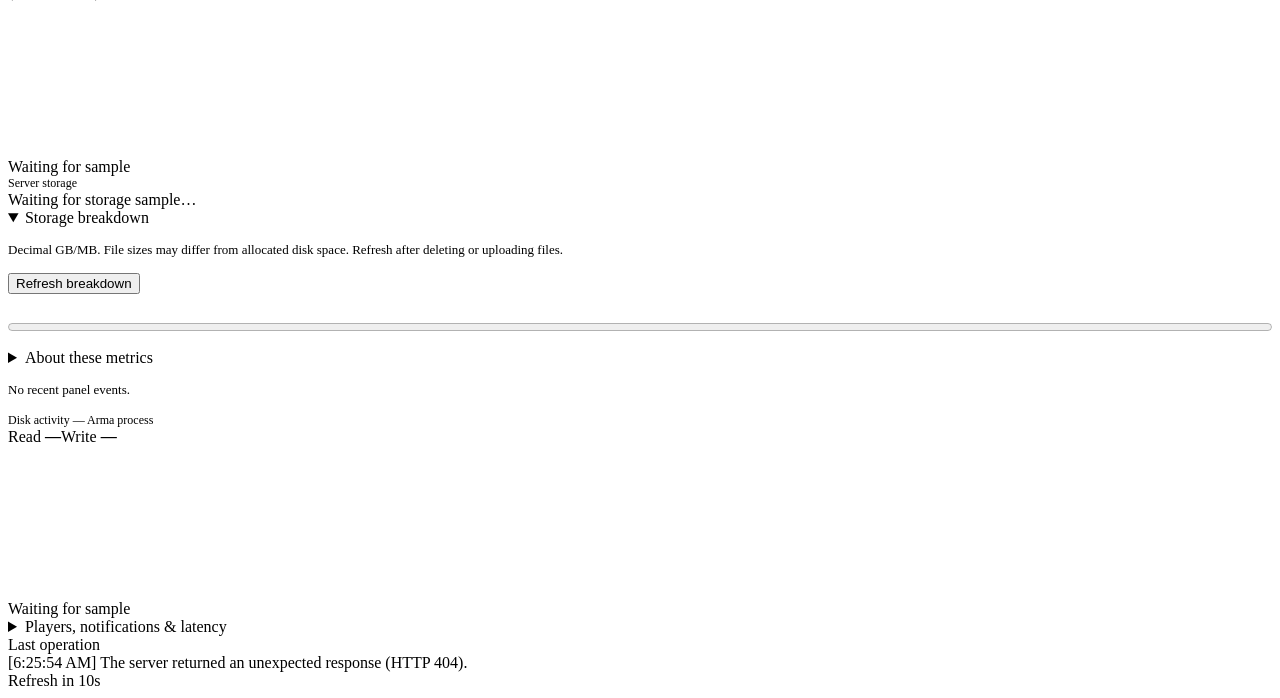
==== commit bb84ee97: "Separate platform administration from hosting and unit workspaces" ====
--- a/index.html
+++ b/index.html
@@ -32,7 +32,7 @@
     <link rel="stylesheet" href="/static/themes.css?v=themes-8" />
     <link rel="stylesheet" href="/static/manager-layout.css" />
     <link rel="stylesheet" href="/static/workshop.css" />
-    <link rel="stylesheet" href="/static/panel.css?v=ui-components-1" />
+    <link rel="stylesheet" href="/static/panel.css?v=platform-1" />
 
     <link rel="stylesheet" href="/static/server-experience.css" /><link
       rel="stylesheet"
@@ -2520,7 +2520,7 @@
             tabindex="0"
             data-section-group="admin"
             data-section-key="accounts"
-            >Accounts</button
+            >My account</button
           >
           <button
             type="button"
@@ -2577,32 +2577,13 @@
               settings.</p
             ><a class="manager-link" href="/account">Account settings →</a></div
           >
-          <div class="card clip">
-            <div class="card-label">User accounts</div>
-            <p class="feature-note" id="users-restricted"
-              >Panel administrator access required. Personal settings are
-              available on the Account settings page.</p
-            >
-            <p class="feature-note"
-              >Server roles control actions on an assigned server: Viewer can
-              check status and players; Operator can also start/stop/restart and
-              read logs; Manager can also edit configuration and mods; Server
-              administrator can also manage player moderation, startup,
-              scheduling, files and RCON. Panel administrators manage accounts
-              and access across the panel. The Owner always has full access.</p
-            >
-            <fieldset
-              class="account-controls"
-              id="users-controls"
-              aria-describedby="users-restricted"
-              disabled
-            >
-              <div id="users-list"></div>
-              <button type="button" class="btn-save" onclick="openUserEditor()"
-                >New account</button
-              >
-            </fieldset>
-          </div>
+          <div class="card" id="server-platform-link" hidden
+            ><div class="card-label">Platform administration</div
+            ><p class="feature-note"
+              >Accounts, unit creation, panel backups and global activity are
+              managed in Platform Admin.</p
+            ><a class="manager-link" href="/admin">Open Platform Admin</a></div
+          >
         </div>
         <div
           id="section-admin-activity"
@@ -3358,7 +3339,7 @@
 
     <script src="/static/api.js?v=release-tools-1"></script
     ><script src="/static/server-operations.js?v=release-tools-1"></script
-    ><script src="/static/ui.js?v=ui-components-1"></script>
+    ><script src="/static/ui.js?v=platform-1"></script>
     <script src="/static/dashboard.js"></script>
     <script src="/static/log_stream.js?v=cleanup-1"></script>
     <script src="/static/status.js?v=cleanup-1"></script>
@@ -3367,8 +3348,7 @@
     <script src="/static/persistence.js?v=cleanup-1"></script>
     <script src="/static/mods.js?v=release-tools-1"></script>
     <script src="/static/mod-inventory.js"></script>
-    <script src="/static/user-editor.js?v=ui-components-1"></script>
-    <script src="/static/features.js?v=cleanup-1"></script>
+    <script src="/static/features.js?v=platform-1"></script>
     <script src="/static/notifications.js"></script>
     <script src="/static/workshop.js?v=cleanup-1"></script>
     <script src="/static/console.js"></script>
@@ -3390,6 +3370,6 @@
     <script src="/static/mod-staging.js?v=cleanup-1"></script
     ><script src="/static/mod-workspace.js?v=release-tools-1"></script
     ><script src="/static/server-experience.js?v=cleanup-1"></script
-    ><script src="/static/help.js?v=manuals-3"></script
+    ><script src="/static/help.js?v=platform-1"></script
   ></body>
 </html>
--- a/static/panel.css
+++ b/static/panel.css
@@ -3462,10 +3462,13 @@
   display: flex;
   height: 54px;
   gap: 25px;
+  min-width: 0;
+  flex-shrink: 1;
+  overflow-x: auto;
+}
+html[data-theme] .fieldhq-areas a {
+  display: flex;
   flex-shrink: 0;
-}
-html[data-theme] .fieldhq-areas a {
-  display: flex;
   align-items: center;
   gap: 8px;
   padding: 0 5px;
@@ -6033,6 +6036,80 @@
   color: var(--accent);
 }
 
+html[data-theme] .platform-admin-page .platform-main {
+  margin-left: 184px;
+  max-width: none;
+  padding: 78px 24px 24px;
+}
+html[data-theme] #platform-sidebar {
+  display: flex;
+  top: 54px;
+  width: 184px;
+  padding: 14px 10px;
+}
+#platform-sidebar .panel-tabs {
+  display: flex;
+  flex-direction: column;
+  gap: 4px;
+}
+#platform-sidebar .panel-tab {
+  display: block;
+  text-decoration: none;
+  font-size: 12px;
+  padding: 9px 10px;
+}
+#platform-sidebar .panel-tab[aria-current='page'] {
+  background: var(--accent-soft);
+  border-color: var(--accent-border);
+  color: var(--accent2);
+}
+#platform-menu {
+  display: none;
+}
+.platform-facts {
+  margin: 0;
+}
+.platform-facts > div {
+  display: grid;
+  grid-template-columns: minmax(140px, 1fr) 2fr;
+  gap: 12px;
+  padding: 10px 0;
+  border-bottom: 1px solid var(--border);
+}
+.platform-facts dd {
+  margin: 0;
+  overflow-wrap: anywhere;
+}
+#platform-unit-body .unit-checks label {
+  display: block;
+  padding: 8px 0;
+}
+@media (max-width: 700px) {
+  html[data-theme] .platform-admin-page .platform-main {
+    margin-left: 0;
+    padding: 112px 12px 24px;
+  }
+  html[data-theme] #platform-sidebar {
+    display: none;
+    top: 106px;
+    width: 230px;
+    background: var(--chrome);
+  }
+  html[data-theme] .platform-navigation-open #platform-sidebar {
+    display: flex;
+  }
+  #platform-menu {
+    display: block;
+    position: fixed;
+    top: 62px;
+    left: 12px;
+    right: 12px;
+    width: calc(100% - 24px);
+    z-index: 41;
+    text-align: left;
+  }
+}
+
 /* Shared component contract. Feature layouts and theme palettes stay above. */
 .ui-toolbar-filters,
 .ui-toolbar-actions,
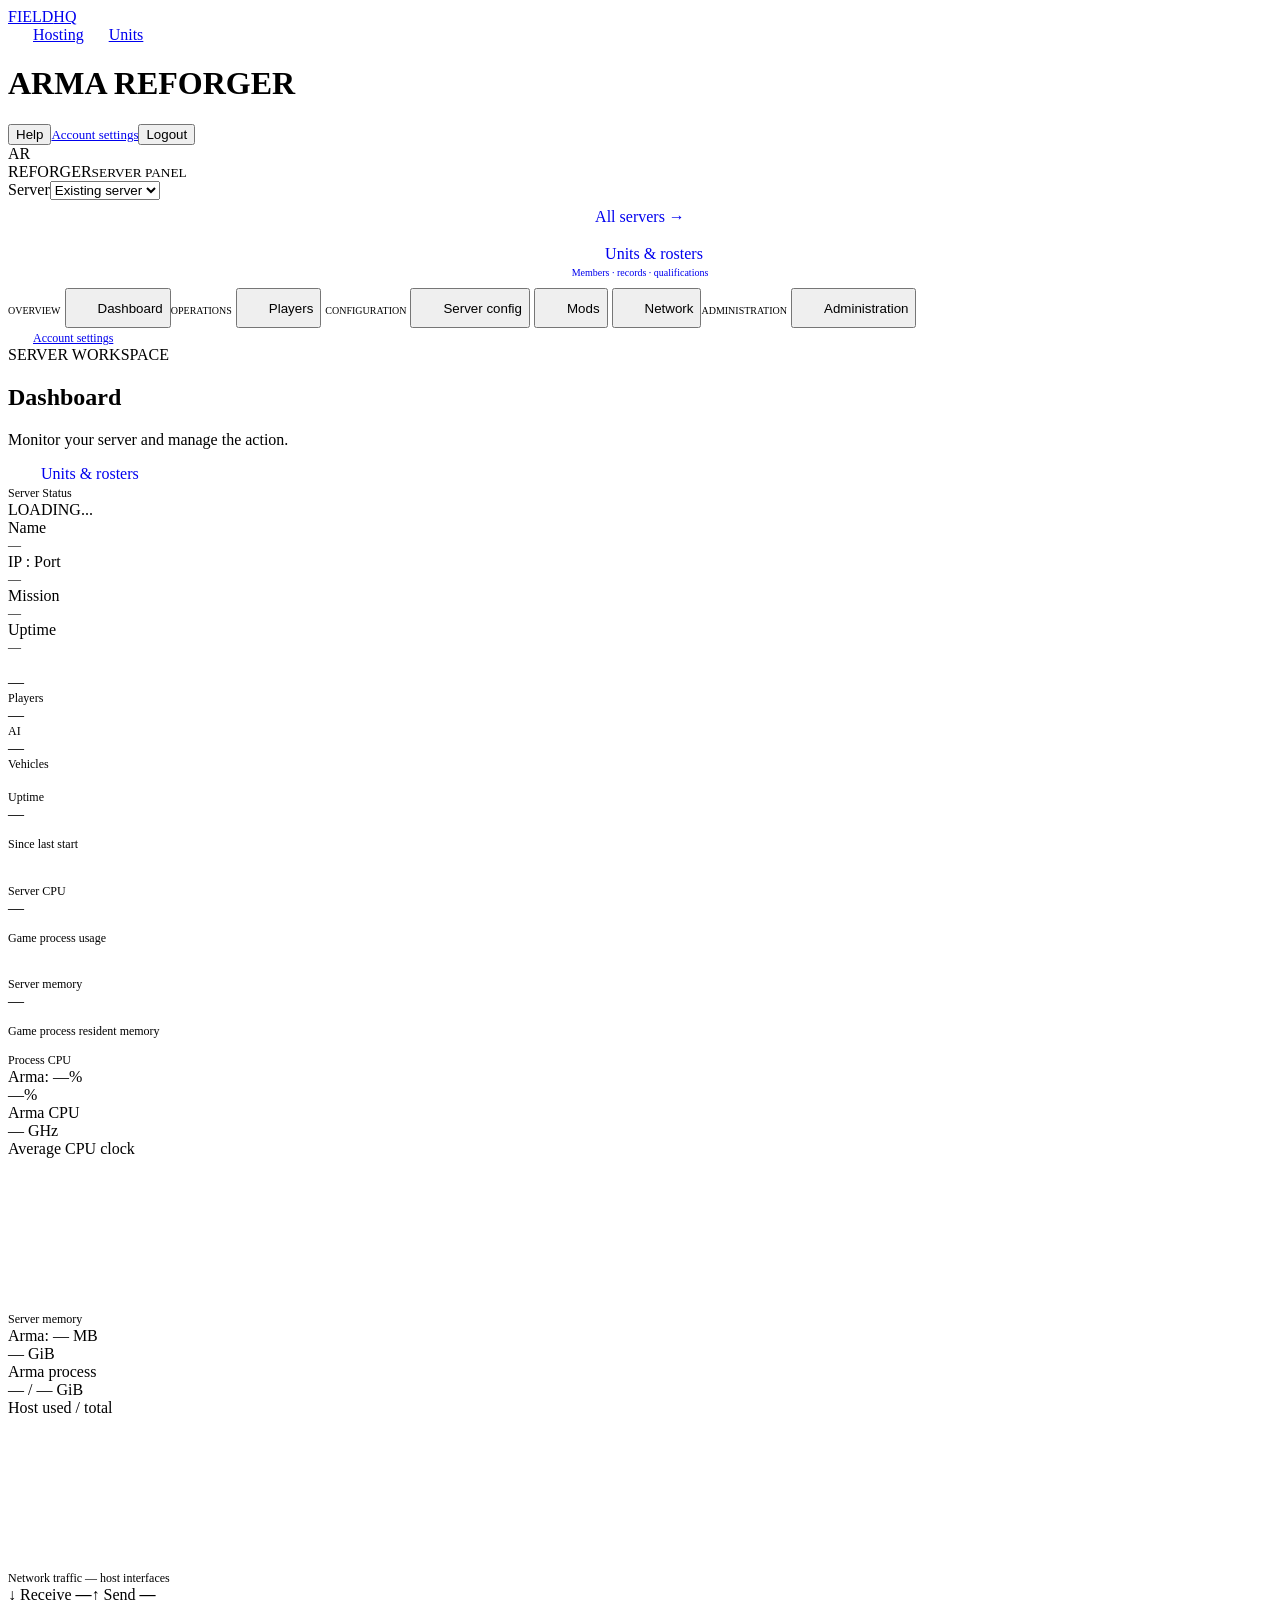
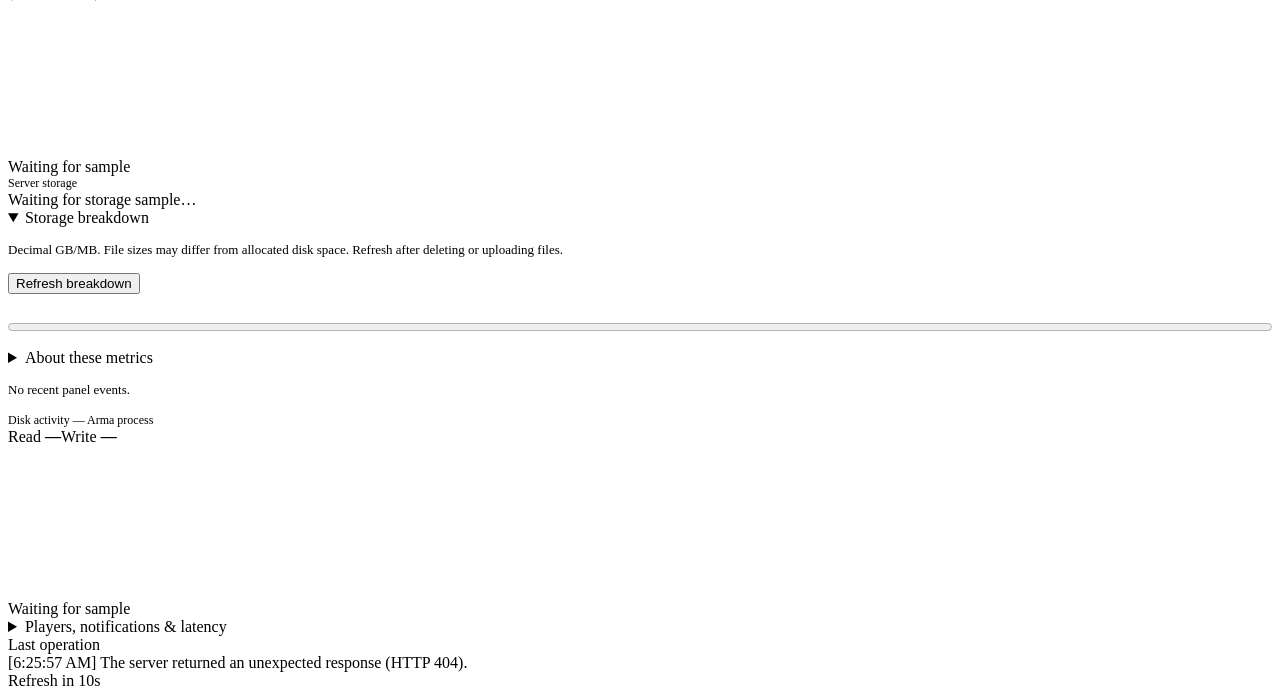
==== commit decba599: "Condense account browsing and align account controls" ====
--- a/index.html
+++ b/index.html
@@ -32,7 +32,7 @@
     <link rel="stylesheet" href="/static/themes.css?v=themes-8" />
     <link rel="stylesheet" href="/static/manager-layout.css" />
     <link rel="stylesheet" href="/static/workshop.css" />
-    <link rel="stylesheet" href="/static/panel.css?v=platform-1" />
+    <link rel="stylesheet" href="/static/panel.css?v=compact-accounts-1" />
 
     <link rel="stylesheet" href="/static/server-experience.css" /><link
       rel="stylesheet"
--- a/static/panel.css
+++ b/static/panel.css
@@ -3257,6 +3257,135 @@
   flex-wrap: wrap;
   gap: 6px;
   margin-top: 6px;
+}
+.account-access-tags .unit-badge {
+  flex: 0 0 auto;
+  width: auto;
+  min-width: 0;
+  max-width: 100%;
+  padding: 4px 8px;
+  white-space: nowrap;
+  border-radius: var(--ui-radius);
+}
+.account-findbar {
+  display: grid;
+  grid-template-columns: minmax(200px, 2fr) minmax(160px, 1fr) auto;
+  gap: 12px;
+  align-items: end;
+  margin: 16px 0 8px;
+}
+.account-findbar > label {
+  min-width: 0;
+}
+html[data-theme]
+  #platform-accounts
+  :is(
+    .account-findbar input,
+    .account-findbar select,
+    .account-filters select,
+    button
+  ) {
+  box-sizing: border-box;
+  min-height: var(--ui-control-height);
+  border-radius: var(--ui-radius);
+  padding: var(--ui-control-padding);
+  font-size: 12px;
+  line-height: 1.3;
+}
+.account-findbar :is(input, select) {
+  width: 100%;
+}
+.account-extra-filters > summary {
+  cursor: pointer;
+  padding: 8px 0;
+  color: var(--muted);
+}
+.account-extra-filters .account-filters {
+  margin: 8px 0;
+}
+.account-results-heading {
+  display: flex;
+  justify-content: space-between;
+  align-items: center;
+  flex-wrap: wrap;
+  gap: 8px;
+  margin: 10px 0;
+}
+.account-results-heading p {
+  margin: 0;
+  color: var(--muted);
+}
+.account-row {
+  border: 1px solid var(--border);
+  border-radius: var(--ui-radius);
+  background: var(--surface);
+  margin: 6px 0;
+}
+.account-row > summary {
+  cursor: pointer;
+  padding: 10px 12px;
+}
+.account-row-summary {
+  display: inline-grid;
+  grid-template-columns: minmax(100px, 1fr) minmax(140px, 1fr) auto;
+  gap: 12px;
+  align-items: center;
+  width: calc(100% - 22px);
+  vertical-align: middle;
+}
+.account-row-summary strong {
+  overflow: hidden;
+  text-overflow: ellipsis;
+  white-space: nowrap;
+}
+.account-row-summary > span {
+  color: var(--muted);
+}
+.account-row-details {
+  display: flex;
+  align-items: center;
+  justify-content: space-between;
+  gap: 16px;
+  padding: 12px;
+  border-top: 1px solid var(--border);
+}
+.account-row-details .account-access-tags {
+  margin-top: 0;
+}
+.account-row-details > button {
+  flex: 0 0 auto;
+}
+.account-pagination {
+  display: flex;
+  align-items: center;
+  justify-content: flex-end;
+  gap: 12px;
+  margin: 12px 0;
+}
+.account-pagination[hidden] {
+  display: none;
+}
+@media (max-width: 700px) {
+  .account-findbar {
+    grid-template-columns: minmax(0, 1fr) auto;
+  }
+  .account-findbar > label:first-child {
+    grid-column: 1 / -1;
+  }
+  .account-row-summary {
+    grid-template-columns: minmax(0, 1fr) auto;
+    gap: 4px 12px;
+  }
+  .account-row-summary > span:nth-child(2) {
+    grid-row: 2;
+    grid-column: 1 / -1;
+  }
+  .account-row-details {
+    flex-wrap: wrap;
+  }
+  .account-access-tags .unit-badge {
+    white-space: normal;
+  }
 }
 /* Low-specificity defaults give every action a usable button, while component styles win. */
 html:where([data-theme])
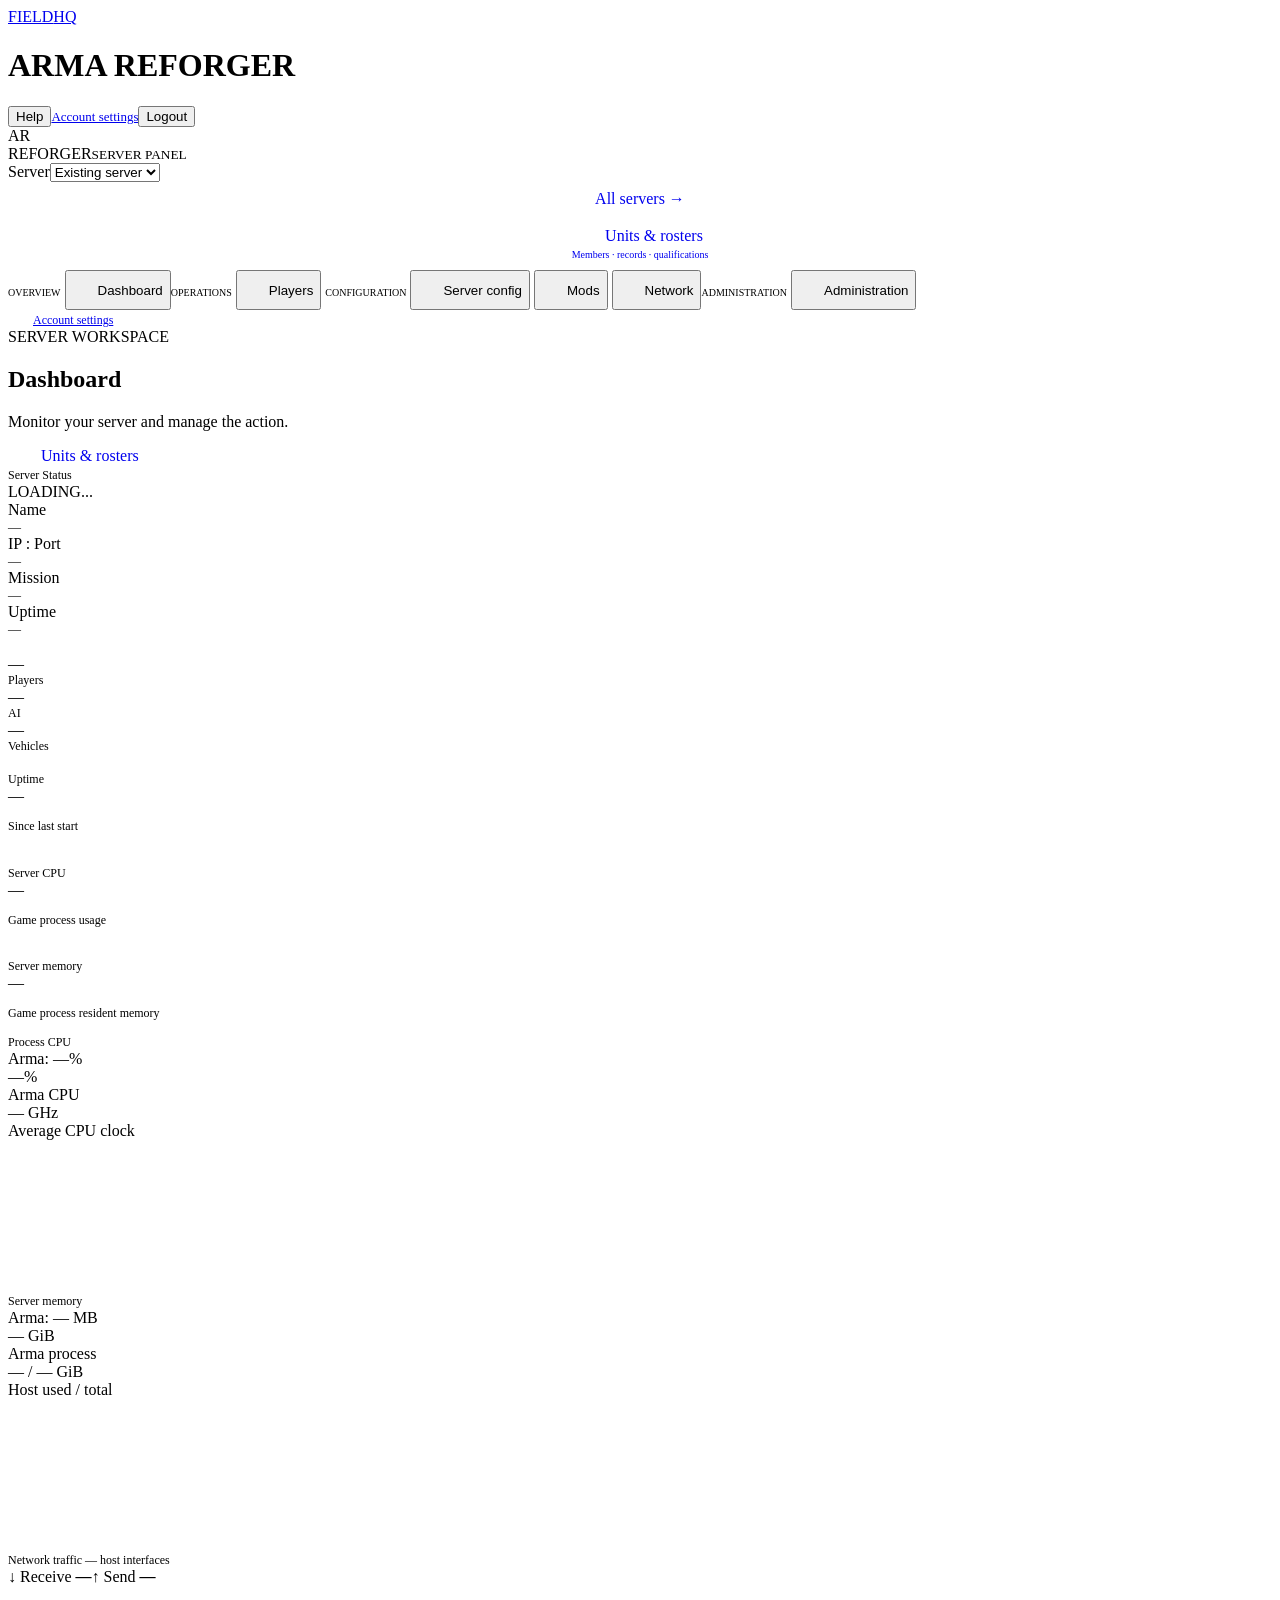
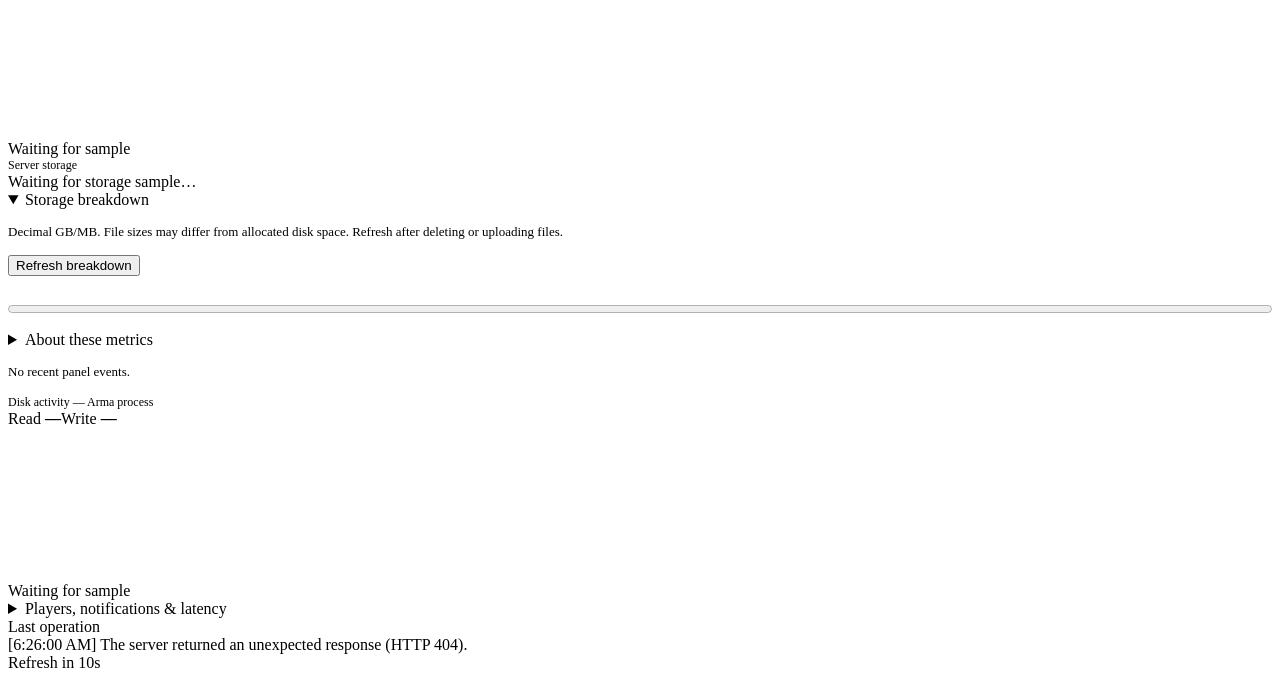
==== commit c0b1cc6f: "Align workspace navigation and login routing with account access" ====
--- a/index.html
+++ b/index.html
@@ -32,7 +32,7 @@
     <link rel="stylesheet" href="/static/themes.css?v=themes-8" />
     <link rel="stylesheet" href="/static/manager-layout.css" />
     <link rel="stylesheet" href="/static/workshop.css" />
-    <link rel="stylesheet" href="/static/panel.css?v=compact-accounts-1" />
+    <link rel="stylesheet" href="/static/panel.css?v=workspace-access-1" />
 
     <link rel="stylesheet" href="/static/server-experience.css" /><link
       rel="stylesheet"
@@ -3339,7 +3339,7 @@
 
     <script src="/static/api.js?v=release-tools-1"></script
     ><script src="/static/server-operations.js?v=release-tools-1"></script
-    ><script src="/static/ui.js?v=platform-1"></script>
+    ><script src="/static/ui.js?v=workspace-access-1"></script>
     <script src="/static/dashboard.js"></script>
     <script src="/static/log_stream.js?v=cleanup-1"></script>
     <script src="/static/status.js?v=cleanup-1"></script>
--- a/static/panel.css
+++ b/static/panel.css
@@ -3605,6 +3605,10 @@
   text-decoration: none;
   border-bottom: 2px solid transparent;
   font-size: 13px;
+}
+html[data-theme] .fieldhq-areas a[hidden],
+html[data-theme] .workspace-unit-link[hidden] {
+  display: none;
 }
 html[data-theme] .fieldhq-areas a[aria-current] {
   color: var(--accent);
